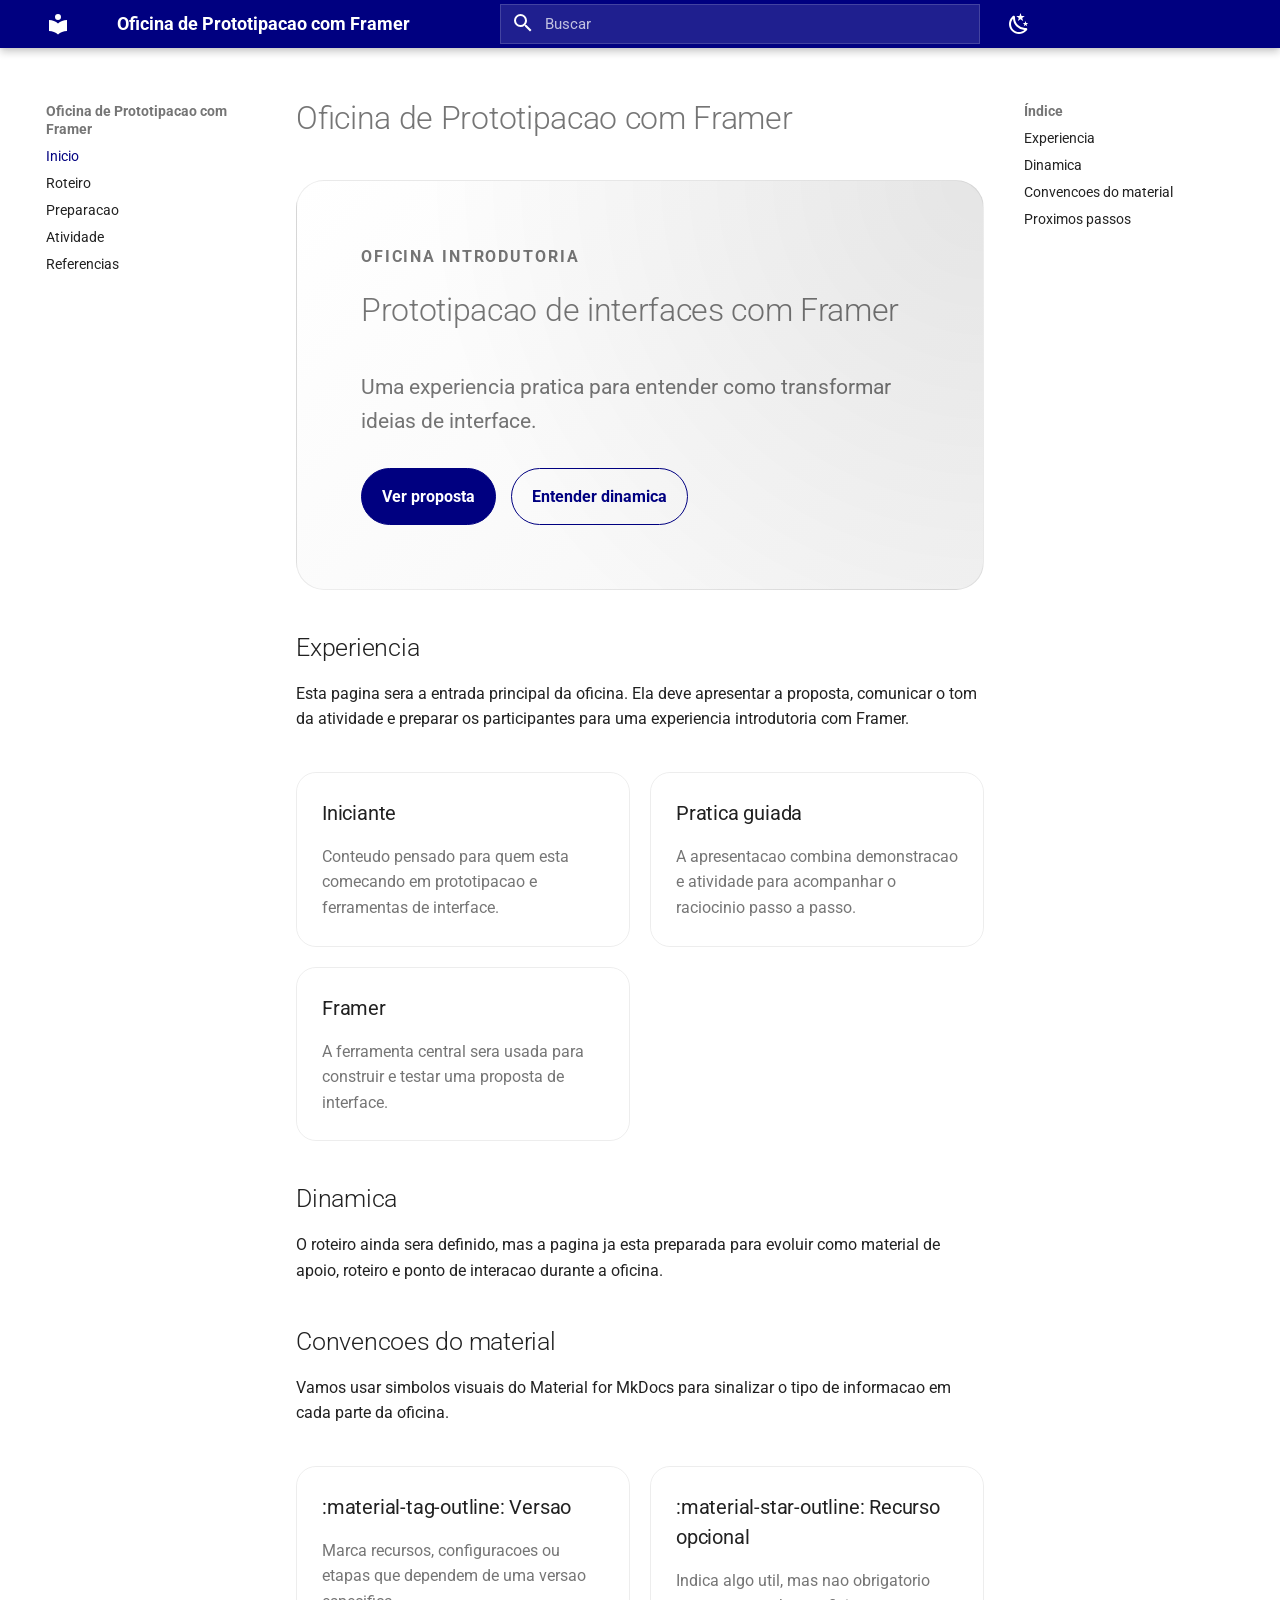
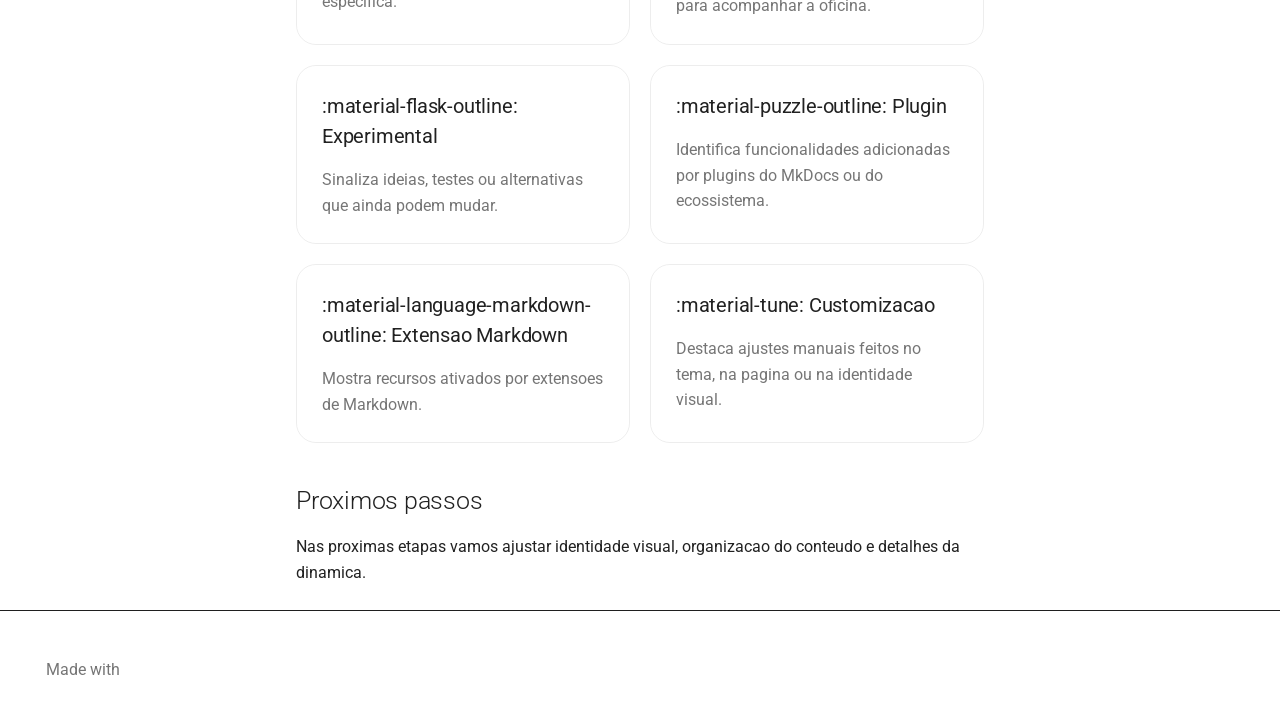
==== index.html @ 77258080 "Deployed f50de14 with MkDocs version: 1.6.1" ====
<!doctype html>
<html lang="pt" class="no-js">
  <head>
    
      <meta charset="utf-8">
      <meta name="viewport" content="width=device-width,initial-scale=1">
      
        <meta name="description" content="Material de apoio, roteiro e ambiente interativo para uma oficina introdutoria sobre prototipacao de interfaces com Framer.">
      
      
        <meta name="author" content="Anderson">
      
      
        <link rel="canonical" href="https://andersonreiner.github.io/oficina-framer/">
      
      
      
        <link rel="next" href="roteiro/">
      
      
        
      
      
      <link rel="icon" href="assets/images/favicon.png">
      <meta name="generator" content="mkdocs-1.6.1, mkdocs-material-9.7.6">
    
    
      
        <title>Oficina de Prototipacao com Framer</title>
      
    
    
      <link rel="stylesheet" href="assets/stylesheets/main.484c7ddc.min.css">
      
        
        <link rel="stylesheet" href="assets/stylesheets/palette.ab4e12ef.min.css">
      
      


    
    
      
    
    
      
        
        
        <link rel="preconnect" href="https://fonts.gstatic.com" crossorigin>
        <link rel="stylesheet" href="https://fonts.googleapis.com/css?family=Roboto:300,300i,400,400i,700,700i%7CRoboto+Mono:400,400i,700,700i&display=fallback">
        <style>:root{--md-text-font:"Roboto";--md-code-font:"Roboto Mono"}</style>
      
    
    
      <link rel="stylesheet" href="stylesheets/workshop.css">
    
    <script>__md_scope=new URL(".",location),__md_hash=e=>[...e].reduce(((e,_)=>(e<<5)-e+_.charCodeAt(0)),0),__md_get=(e,_=localStorage,t=__md_scope)=>JSON.parse(_.getItem(t.pathname+"."+e)),__md_set=(e,_,t=localStorage,a=__md_scope)=>{try{t.setItem(a.pathname+"."+e,JSON.stringify(_))}catch(e){}}</script>
    
      

    
    
  </head>
  
  
    
    
      
    
    
    
    
    <body dir="ltr" data-md-color-scheme="default" data-md-color-primary="indigo" data-md-color-accent="indigo">
  
    
    <input class="md-toggle" data-md-toggle="drawer" type="checkbox" id="__drawer" autocomplete="off">
    <input class="md-toggle" data-md-toggle="search" type="checkbox" id="__search" autocomplete="off">
    <label class="md-overlay" for="__drawer"></label>
    <div data-md-component="skip">
      
        
        <a href="#oficina-de-prototipacao-com-framer" class="md-skip">
          Pular para conteúdo
        </a>
      
    </div>
    <div data-md-component="announce">
      
    </div>
    
    
      

  

<header class="md-header md-header--shadow" data-md-component="header">
  <nav class="md-header__inner md-grid" aria-label="Cabeçalho">
    <a href="." title="Oficina de Prototipacao com Framer" class="md-header__button md-logo" aria-label="Oficina de Prototipacao com Framer" data-md-component="logo">
      
  
  <svg xmlns="http://www.w3.org/2000/svg" viewBox="0 0 24 24"><path d="M12 8a3 3 0 0 0 3-3 3 3 0 0 0-3-3 3 3 0 0 0-3 3 3 3 0 0 0 3 3m0 3.54C9.64 9.35 6.5 8 3 8v11c3.5 0 6.64 1.35 9 3.54 2.36-2.19 5.5-3.54 9-3.54V8c-3.5 0-6.64 1.35-9 3.54"/></svg>

    </a>
    <label class="md-header__button md-icon" for="__drawer">
      
      <svg xmlns="http://www.w3.org/2000/svg" viewBox="0 0 24 24"><path d="M3 6h18v2H3zm0 5h18v2H3zm0 5h18v2H3z"/></svg>
    </label>
    <div class="md-header__title" data-md-component="header-title">
      <div class="md-header__ellipsis">
        <div class="md-header__topic">
          <span class="md-ellipsis">
            Oficina de Prototipacao com Framer
          </span>
        </div>
        <div class="md-header__topic" data-md-component="header-topic">
          <span class="md-ellipsis">
            
              Inicio
            
          </span>
        </div>
      </div>
    </div>
    
      
        <form class="md-header__option" data-md-component="palette">
  
    
    
    
    <input class="md-option" data-md-color-media="" data-md-color-scheme="default" data-md-color-primary="indigo" data-md-color-accent="indigo"  aria-label="Alternar para modo escuro"  type="radio" name="__palette" id="__palette_0">
    
      <label class="md-header__button md-icon" title="Alternar para modo escuro" for="__palette_1" hidden>
        <svg xmlns="http://www.w3.org/2000/svg" viewBox="0 0 24 24"><path d="m17.75 4.09-2.53 1.94.91 3.06-2.63-1.81-2.63 1.81.91-3.06-2.53-1.94L12.44 4l1.06-3 1.06 3zm3.5 6.91-1.64 1.25.59 1.98-1.7-1.17-1.7 1.17.59-1.98L15.75 11l2.06-.05L18.5 9l.69 1.95zm-2.28 4.95c.83-.08 1.72 1.1 1.19 1.85-.32.45-.66.87-1.08 1.27C15.17 23 8.84 23 4.94 19.07c-3.91-3.9-3.91-10.24 0-14.14.4-.4.82-.76 1.27-1.08.75-.53 1.93.36 1.85 1.19-.27 2.86.69 5.83 2.89 8.02a9.96 9.96 0 0 0 8.02 2.89m-1.64 2.02a12.08 12.08 0 0 1-7.8-3.47c-2.17-2.19-3.33-5-3.49-7.82-2.81 3.14-2.7 7.96.31 10.98 3.02 3.01 7.84 3.12 10.98.31"/></svg>
      </label>
    
  
    
    
    
    <input class="md-option" data-md-color-media="" data-md-color-scheme="slate" data-md-color-primary="indigo" data-md-color-accent="indigo"  aria-label="Alternar para modo claro"  type="radio" name="__palette" id="__palette_1">
    
      <label class="md-header__button md-icon" title="Alternar para modo claro" for="__palette_0" hidden>
        <svg xmlns="http://www.w3.org/2000/svg" viewBox="0 0 24 24"><path d="M12 7a5 5 0 0 1 5 5 5 5 0 0 1-5 5 5 5 0 0 1-5-5 5 5 0 0 1 5-5m0 2a3 3 0 0 0-3 3 3 3 0 0 0 3 3 3 3 0 0 0 3-3 3 3 0 0 0-3-3m0-7 2.39 3.42C13.65 5.15 12.84 5 12 5s-1.65.15-2.39.42zM3.34 7l4.16-.35A7.2 7.2 0 0 0 5.94 8.5c-.44.74-.69 1.5-.83 2.29zm.02 10 1.76-3.77a7.131 7.131 0 0 0 2.38 4.14zM20.65 7l-1.77 3.79a7.02 7.02 0 0 0-2.38-4.15zm-.01 10-4.14.36c.59-.51 1.12-1.14 1.54-1.86.42-.73.69-1.5.83-2.29zM12 22l-2.41-3.44c.74.27 1.55.44 2.41.44.82 0 1.63-.17 2.37-.44z"/></svg>
      </label>
    
  
</form>
      
    
    
      <script>var palette=__md_get("__palette");if(palette&&palette.color){if("(prefers-color-scheme)"===palette.color.media){var media=matchMedia("(prefers-color-scheme: light)"),input=document.querySelector(media.matches?"[data-md-color-media='(prefers-color-scheme: light)']":"[data-md-color-media='(prefers-color-scheme: dark)']");palette.color.media=input.getAttribute("data-md-color-media"),palette.color.scheme=input.getAttribute("data-md-color-scheme"),palette.color.primary=input.getAttribute("data-md-color-primary"),palette.color.accent=input.getAttribute("data-md-color-accent")}for(var[key,value]of Object.entries(palette.color))document.body.setAttribute("data-md-color-"+key,value)}</script>
    
    
    
      
      
        <label class="md-header__button md-icon" for="__search">
          
          <svg xmlns="http://www.w3.org/2000/svg" viewBox="0 0 24 24"><path d="M9.5 3A6.5 6.5 0 0 1 16 9.5c0 1.61-.59 3.09-1.56 4.23l.27.27h.79l5 5-1.5 1.5-5-5v-.79l-.27-.27A6.52 6.52 0 0 1 9.5 16 6.5 6.5 0 0 1 3 9.5 6.5 6.5 0 0 1 9.5 3m0 2C7 5 5 7 5 9.5S7 14 9.5 14 14 12 14 9.5 12 5 9.5 5"/></svg>
        </label>
        <div class="md-search" data-md-component="search" role="dialog">
  <label class="md-search__overlay" for="__search"></label>
  <div class="md-search__inner" role="search">
    <form class="md-search__form" name="search">
      <input type="text" class="md-search__input" name="query" aria-label="Buscar" placeholder="Buscar" autocapitalize="off" autocorrect="off" autocomplete="off" spellcheck="false" data-md-component="search-query" required>
      <label class="md-search__icon md-icon" for="__search">
        
        <svg xmlns="http://www.w3.org/2000/svg" viewBox="0 0 24 24"><path d="M9.5 3A6.5 6.5 0 0 1 16 9.5c0 1.61-.59 3.09-1.56 4.23l.27.27h.79l5 5-1.5 1.5-5-5v-.79l-.27-.27A6.52 6.52 0 0 1 9.5 16 6.5 6.5 0 0 1 3 9.5 6.5 6.5 0 0 1 9.5 3m0 2C7 5 5 7 5 9.5S7 14 9.5 14 14 12 14 9.5 12 5 9.5 5"/></svg>
        
        <svg xmlns="http://www.w3.org/2000/svg" viewBox="0 0 24 24"><path d="M20 11v2H8l5.5 5.5-1.42 1.42L4.16 12l7.92-7.92L13.5 5.5 8 11z"/></svg>
      </label>
      <nav class="md-search__options" aria-label="Pesquisar">
        
        <button type="reset" class="md-search__icon md-icon" title="Limpar" aria-label="Limpar" tabindex="-1">
          
          <svg xmlns="http://www.w3.org/2000/svg" viewBox="0 0 24 24"><path d="M19 6.41 17.59 5 12 10.59 6.41 5 5 6.41 10.59 12 5 17.59 6.41 19 12 13.41 17.59 19 19 17.59 13.41 12z"/></svg>
        </button>
      </nav>
      
        <div class="md-search__suggest" data-md-component="search-suggest"></div>
      
    </form>
    <div class="md-search__output">
      <div class="md-search__scrollwrap" tabindex="0" data-md-scrollfix>
        <div class="md-search-result" data-md-component="search-result">
          <div class="md-search-result__meta">
            Inicializando busca
          </div>
          <ol class="md-search-result__list" role="presentation"></ol>
        </div>
      </div>
    </div>
  </div>
</div>
      
    
    
  </nav>
  
</header>
    
    <div class="md-container" data-md-component="container">
      
      
        
          
        
      
      <main class="md-main" data-md-component="main">
        <div class="md-main__inner md-grid">
          
            
              
              <div class="md-sidebar md-sidebar--primary" data-md-component="sidebar" data-md-type="navigation" >
                <div class="md-sidebar__scrollwrap">
                  <div class="md-sidebar__inner">
                    



<nav class="md-nav md-nav--primary" aria-label="Navegação" data-md-level="0">
  <label class="md-nav__title" for="__drawer">
    <a href="." title="Oficina de Prototipacao com Framer" class="md-nav__button md-logo" aria-label="Oficina de Prototipacao com Framer" data-md-component="logo">
      
  
  <svg xmlns="http://www.w3.org/2000/svg" viewBox="0 0 24 24"><path d="M12 8a3 3 0 0 0 3-3 3 3 0 0 0-3-3 3 3 0 0 0-3 3 3 3 0 0 0 3 3m0 3.54C9.64 9.35 6.5 8 3 8v11c3.5 0 6.64 1.35 9 3.54 2.36-2.19 5.5-3.54 9-3.54V8c-3.5 0-6.64 1.35-9 3.54"/></svg>

    </a>
    Oficina de Prototipacao com Framer
  </label>
  
  <ul class="md-nav__list" data-md-scrollfix>
    
      
      
  
  
    
  
  
  
    <li class="md-nav__item md-nav__item--active">
      
      <input class="md-nav__toggle md-toggle" type="checkbox" id="__toc">
      
      
        
      
      
        <label class="md-nav__link md-nav__link--active" for="__toc">
          
  
  
  <span class="md-ellipsis">
    
  
    Inicio
  

    
  </span>
  
  

          <span class="md-nav__icon md-icon"></span>
        </label>
      
      <a href="." class="md-nav__link md-nav__link--active">
        
  
  
  <span class="md-ellipsis">
    
  
    Inicio
  

    
  </span>
  
  

      </a>
      
        

<nav class="md-nav md-nav--secondary" aria-label="Índice">
  
  
  
    
  
  
    <label class="md-nav__title" for="__toc">
      <span class="md-nav__icon md-icon"></span>
      Índice
    </label>
    <ul class="md-nav__list" data-md-component="toc" data-md-scrollfix>
      
        <li class="md-nav__item">
  <a href="#experiencia" class="md-nav__link">
    <span class="md-ellipsis">
      
        Experiencia
      
    </span>
  </a>
  
</li>
      
        <li class="md-nav__item">
  <a href="#dinamica" class="md-nav__link">
    <span class="md-ellipsis">
      
        Dinamica
      
    </span>
  </a>
  
</li>
      
        <li class="md-nav__item">
  <a href="#convencoes-do-material" class="md-nav__link">
    <span class="md-ellipsis">
      
        Convencoes do material
      
    </span>
  </a>
  
</li>
      
        <li class="md-nav__item">
  <a href="#proximos-passos" class="md-nav__link">
    <span class="md-ellipsis">
      
        Proximos passos
      
    </span>
  </a>
  
</li>
      
    </ul>
  
</nav>
      
    </li>
  

    
      
      
  
  
  
  
    <li class="md-nav__item">
      <a href="roteiro/" class="md-nav__link">
        
  
  
  <span class="md-ellipsis">
    
  
    Roteiro
  

    
  </span>
  
  

      </a>
    </li>
  

    
      
      
  
  
  
  
    <li class="md-nav__item">
      <a href="preparacao/" class="md-nav__link">
        
  
  
  <span class="md-ellipsis">
    
  
    Preparacao
  

    
  </span>
  
  

      </a>
    </li>
  

    
      
      
  
  
  
  
    <li class="md-nav__item">
      <a href="atividade/" class="md-nav__link">
        
  
  
  <span class="md-ellipsis">
    
  
    Atividade
  

    
  </span>
  
  

      </a>
    </li>
  

    
      
      
  
  
  
  
    <li class="md-nav__item">
      <a href="referencias/" class="md-nav__link">
        
  
  
  <span class="md-ellipsis">
    
  
    Referencias
  

    
  </span>
  
  

      </a>
    </li>
  

    
  </ul>
</nav>
                  </div>
                </div>
              </div>
            
            
              
              <div class="md-sidebar md-sidebar--secondary" data-md-component="sidebar" data-md-type="toc" >
                <div class="md-sidebar__scrollwrap">
                  <div class="md-sidebar__inner">
                    

<nav class="md-nav md-nav--secondary" aria-label="Índice">
  
  
  
    
  
  
    <label class="md-nav__title" for="__toc">
      <span class="md-nav__icon md-icon"></span>
      Índice
    </label>
    <ul class="md-nav__list" data-md-component="toc" data-md-scrollfix>
      
        <li class="md-nav__item">
  <a href="#experiencia" class="md-nav__link">
    <span class="md-ellipsis">
      
        Experiencia
      
    </span>
  </a>
  
</li>
      
        <li class="md-nav__item">
  <a href="#dinamica" class="md-nav__link">
    <span class="md-ellipsis">
      
        Dinamica
      
    </span>
  </a>
  
</li>
      
        <li class="md-nav__item">
  <a href="#convencoes-do-material" class="md-nav__link">
    <span class="md-ellipsis">
      
        Convencoes do material
      
    </span>
  </a>
  
</li>
      
        <li class="md-nav__item">
  <a href="#proximos-passos" class="md-nav__link">
    <span class="md-ellipsis">
      
        Proximos passos
      
    </span>
  </a>
  
</li>
      
    </ul>
  
</nav>
                  </div>
                </div>
              </div>
            
          
          
            <div class="md-content" data-md-component="content">
              
              <article class="md-content__inner md-typeset">
                
                  



<h1 id="oficina-de-prototipacao-com-framer">Oficina de Prototipacao com Framer</h1>
<section class="hero">
  <p class="hero__eyebrow">Oficina introdutoria</p>
  <h1 class="hero__title">Prototipacao de interfaces com Framer</h1>
  <p class="hero__text">
    Uma experiencia pratica para entender como transformar ideias de interface.
  </p>
  <div class="hero__actions">
    <a class="hero__button hero__button--primary" href="#experiencia">Ver proposta</a>
    <a class="hero__button" href="#dinamica">Entender dinamica</a>
  </div>
</section>

<h2 id="experiencia">Experiencia</h2>
<p>Esta pagina sera a entrada principal da oficina. Ela deve apresentar a proposta, comunicar o tom da atividade e preparar os participantes para uma experiencia introdutoria com Framer.</p>
<div class="landing-grid">
  <article class="landing-card">
    <h3>Iniciante</h3>
    <p>Conteudo pensado para quem esta comecando em prototipacao e ferramentas de interface.</p>
  </article>
  <article class="landing-card">
    <h3>Pratica guiada</h3>
    <p>A apresentacao combina demonstracao e atividade para acompanhar o raciocinio passo a passo.</p>
  </article>
  <article class="landing-card">
    <h3>Framer</h3>
    <p>A ferramenta central sera usada para construir e testar uma proposta de interface.</p>
  </article>
</div>

<h2 id="dinamica">Dinamica</h2>
<p>O roteiro ainda sera definido, mas a pagina ja esta preparada para evoluir como material de apoio, roteiro e ponto de interacao durante a oficina.</p>
<h2 id="convencoes-do-material">Convencoes do material</h2>
<p>Vamos usar simbolos visuais do Material for MkDocs para sinalizar o tipo de informacao em cada parte da oficina.</p>
<div class="landing-grid">
  <article class="landing-card">
    <h3>:material-tag-outline: Versao</h3>
    <p>Marca recursos, configuracoes ou etapas que dependem de uma versao especifica.</p>
  </article>
  <article class="landing-card">
    <h3>:material-star-outline: Recurso opcional</h3>
    <p>Indica algo util, mas nao obrigatorio para acompanhar a oficina.</p>
  </article>
  <article class="landing-card">
    <h3>:material-flask-outline: Experimental</h3>
    <p>Sinaliza ideias, testes ou alternativas que ainda podem mudar.</p>
  </article>
  <article class="landing-card">
    <h3>:material-puzzle-outline: Plugin</h3>
    <p>Identifica funcionalidades adicionadas por plugins do MkDocs ou do ecossistema.</p>
  </article>
  <article class="landing-card">
    <h3>:material-language-markdown-outline: Extensao Markdown</h3>
    <p>Mostra recursos ativados por extensoes de Markdown.</p>
  </article>
  <article class="landing-card">
    <h3>:material-tune: Customizacao</h3>
    <p>Destaca ajustes manuais feitos no tema, na pagina ou na identidade visual.</p>
  </article>
</div>

<h2 id="proximos-passos">Proximos passos</h2>
<p>Nas proximas etapas vamos ajustar identidade visual, organizacao do conteudo e detalhes da dinamica.</p>












                
              </article>
            </div>
          
          
<script>var target=document.getElementById(location.hash.slice(1));target&&target.name&&(target.checked=target.name.startsWith("__tabbed_"))</script>
        </div>
        
          <button type="button" class="md-top md-icon" data-md-component="top" hidden>
  
  <svg xmlns="http://www.w3.org/2000/svg" viewBox="0 0 24 24"><path d="M13 20h-2V8l-5.5 5.5-1.42-1.42L12 4.16l7.92 7.92-1.42 1.42L13 8z"/></svg>
  Voltar para o topo
</button>
        
      </main>
      
        <footer class="md-footer">
  
  <div class="md-footer-meta md-typeset">
    <div class="md-footer-meta__inner md-grid">
      <div class="md-copyright">
  
    <div class="md-copyright__highlight">
      Copyright &copy; 2026 Anderson Reiner
    </div>
  
  
    Made with
    <a href="https://squidfunk.github.io/mkdocs-material/" target="_blank" rel="noopener">
      Material for MkDocs
    </a>
  
</div>
      
    </div>
  </div>
</footer>
      
    </div>
    <div class="md-dialog" data-md-component="dialog">
      <div class="md-dialog__inner md-typeset"></div>
    </div>
    
      <div class="md-progress" data-md-component="progress" role="progressbar"></div>
    
    
    
      
      
      <script id="__config" type="application/json">{"annotate": null, "base": ".", "features": ["navigation.instant", "navigation.instant.progress", "navigation.tracking", "navigation.sections", "navigation.top", "content.code.copy", "search.highlight", "search.suggest"], "search": "assets/javascripts/workers/search.2c215733.min.js", "tags": null, "translations": {"clipboard.copied": "Copiado para \u00e1rea de transfer\u00eancia", "clipboard.copy": "Copiar para \u00e1rea de transfer\u00eancia", "search.result.more.one": "mais 1 nesta p\u00e1gina", "search.result.more.other": "# mais nesta p\u00e1gina", "search.result.none": "Nenhum documento encontrado", "search.result.one": "1 documento encontrado", "search.result.other": "# documentos encontrados", "search.result.placeholder": "Digite para iniciar a busca", "search.result.term.missing": "Ausente", "select.version": "Selecione a vers\u00e3o"}, "version": null}</script>
    
    
      <script src="assets/javascripts/bundle.79ae519e.min.js"></script>
      
    
  </body>
</html>
---- assets/stylesheets/main.484c7ddc.min.css ----
@charset "UTF-8";html{-webkit-text-size-adjust:none;-moz-text-size-adjust:none;text-size-adjust:none;box-sizing:border-box}*,:after,:before{box-sizing:inherit}@media (prefers-reduced-motion){*,:after,:before{transition:none!important}}body{margin:0}a,button,input,label{-webkit-tap-highlight-color:transparent}a{color:inherit;text-decoration:none}hr{border:0;box-sizing:initial;display:block;height:.05rem;overflow:visible;padding:0}small{font-size:80%}sub,sup{line-height:1em}img{border-style:none}table{border-collapse:initial;border-spacing:0}td,th{font-weight:400;vertical-align:top}button{background:#0000;border:0;font-family:inherit;font-size:inherit;margin:0;padding:0}input{border:0;outline:none}:root{--md-primary-fg-color:#4051b5;--md-primary-fg-color--light:#5d6cc0;--md-primary-fg-color--dark:#303fa1;--md-primary-bg-color:#fff;--md-primary-bg-color--light:#ffffffb3;--md-accent-fg-color:#526cfe;--md-accent-fg-color--transparent:#526cfe1a;--md-accent-bg-color:#fff;--md-accent-bg-color--light:#ffffffb3}[data-md-color-scheme=default]{color-scheme:light}[data-md-color-scheme=default] img[src$="#gh-dark-mode-only"],[data-md-color-scheme=default] img[src$="#only-dark"]{display:none}:root,[data-md-color-scheme=default]{--md-hue:225deg;--md-default-fg-color:#000000de;--md-default-fg-color--light:#0000008a;--md-default-fg-color--lighter:#00000052;--md-default-fg-color--lightest:#00000012;--md-default-bg-color:#fff;--md-default-bg-color--light:#ffffffb3;--md-default-bg-color--lighter:#ffffff4d;--md-default-bg-color--lightest:#ffffff1f;--md-code-fg-color:#36464e;--md-code-bg-color:#f5f5f5;--md-code-bg-color--light:#f5f5f5b3;--md-code-bg-color--lighter:#f5f5f54d;--md-code-hl-color:#4287ff;--md-code-hl-color--light:#4287ff1a;--md-code-hl-number-color:#d52a2a;--md-code-hl-special-color:#db1457;--md-code-hl-function-color:#a846b9;--md-code-hl-constant-color:#6e59d9;--md-code-hl-keyword-color:#3f6ec6;--md-code-hl-string-color:#1c7d4d;--md-code-hl-name-color:var(--md-code-fg-color);--md-code-hl-operator-color:var(--md-default-fg-color--light);--md-code-hl-punctuation-color:var(--md-default-fg-color--light);--md-code-hl-comment-color:var(--md-default-fg-color--light);--md-code-hl-generic-color:var(--md-default-fg-color--light);--md-code-hl-variable-color:var(--md-default-fg-color--light);--md-typeset-color:var(--md-default-fg-color);--md-typeset-a-color:var(--md-primary-fg-color);--md-typeset-del-color:#f5503d26;--md-typeset-ins-color:#0bd57026;--md-typeset-kbd-color:#fafafa;--md-typeset-kbd-accent-color:#fff;--md-typeset-kbd-border-color:#b8b8b8;--md-typeset-mark-color:#ffff0080;--md-typeset-table-color:#0000001f;--md-typeset-table-color--light:rgba(0,0,0,.035);--md-admonition-fg-color:var(--md-default-fg-color);--md-admonition-bg-color:var(--md-default-bg-color);--md-warning-fg-color:#000000de;--md-warning-bg-color:#ff9;--md-footer-fg-color:#fff;--md-footer-fg-color--light:#ffffffb3;--md-footer-fg-color--lighter:#ffffff73;--md-footer-bg-color:#000000de;--md-footer-bg-color--dark:#00000052;--md-shadow-z1:0 0.2rem 0.5rem #0000000d,0 0 0.05rem #0000001a;--md-shadow-z2:0 0.2rem 0.5rem #0000001a,0 0 0.05rem #00000040;--md-shadow-z3:0 0.2rem 0.5rem #0003,0 0 0.05rem #00000059}.md-icon svg{fill:currentcolor;display:block;height:1.2rem;width:1.2rem}body{-webkit-font-smoothing:antialiased;-moz-osx-font-smoothing:grayscale;--md-text-font-family:var(--md-text-font,_),-apple-system,BlinkMacSystemFont,Helvetica,Arial,sans-serif;--md-code-font-family:var(--md-code-font,_),SFMono-Regular,Consolas,Menlo,monospace}aside,body,input{font-feature-settings:"kern","liga";color:var(--md-typeset-color);font-family:var(--md-text-font-family)}code,kbd,pre{font-feature-settings:"kern";font-family:var(--md-code-font-family)}:root{--md-typeset-table-sort-icon:url('data:image/svg+xml;charset=utf-8,<svg xmlns="http://www.w3.org/2000/svg" viewBox="0 0 24 24"><path d="m18 21-4-4h3V7h-3l4-4 4 4h-3v10h3M2 19v-2h10v2M2 13v-2h7v2M2 7V5h4v2z"/></svg>');--md-typeset-table-sort-icon--asc:url('data:image/svg+xml;charset=utf-8,<svg xmlns="http://www.w3.org/2000/svg" viewBox="0 0 24 24"><path d="M19 17h3l-4 4-4-4h3V3h2M2 17h10v2H2M6 5v2H2V5m0 6h7v2H2z"/></svg>');--md-typeset-table-sort-icon--desc:url('data:image/svg+xml;charset=utf-8,<svg xmlns="http://www.w3.org/2000/svg" viewBox="0 0 24 24"><path d="M19 7h3l-4-4-4 4h3v14h2M2 17h10v2H2M6 5v2H2V5m0 6h7v2H2z"/></svg>')}.md-typeset{-webkit-print-color-adjust:exact;color-adjust:exact;font-size:.8rem;line-height:1.6;overflow-wrap:break-word}@media print{.md-typeset{font-size:.68rem}}.md-typeset blockquote,.md-typeset dl,.md-typeset figure,.md-typeset ol,.md-typeset pre,.md-typeset ul{margin-bottom:1em;margin-top:1em}.md-typeset h1{color:var(--md-default-fg-color--light);font-size:2em;line-height:1.3;margin:0 0 1.25em}.md-typeset h1,.md-typeset h2{font-weight:300;letter-spacing:-.01em}.md-typeset h2{font-size:1.5625em;line-height:1.4;margin:1.6em 0 .64em}.md-typeset h3{font-size:1.25em;font-weight:400;letter-spacing:-.01em;line-height:1.5;margin:1.6em 0 .8em}.md-typeset h2+h3{margin-top:.8em}.md-typeset h4{font-weight:700;letter-spacing:-.01em;margin:1em 0}.md-typeset h5,.md-typeset h6{color:var(--md-default-fg-color--light);font-size:.8em;font-weight:700;letter-spacing:-.01em;margin:1.25em 0}.md-typeset h5{text-transform:uppercase}.md-typeset h5 code{text-transform:none}.md-typeset hr{border-bottom:.05rem solid var(--md-default-fg-color--lightest);display:flow-root;margin:1.5em 0}.md-typeset a{color:var(--md-typeset-a-color);word-break:break-word}.md-typeset a,.md-typeset a:before{transition:color 125ms}.md-typeset a:focus,.md-typeset a:hover{color:var(--md-accent-fg-color)}.md-typeset a:focus code,.md-typeset a:hover code{background-color:var(--md-accent-fg-color--transparent);color:var(--md-accent-fg-color)}.md-typeset a code{color:var(--md-typeset-a-color)}.md-typeset a.focus-visible{outline-color:var(--md-accent-fg-color);outline-offset:.2rem}.md-typeset code,.md-typeset kbd,.md-typeset pre{color:var(--md-code-fg-color);direction:ltr;font-variant-ligatures:none;transition:background-color 125ms}@media print{.md-typeset code,.md-typeset kbd,.md-typeset pre{white-space:pre-wrap}}.md-typeset code{background-color:var(--md-code-bg-color);border-radius:.1rem;-webkit-box-decoration-break:clone;box-decoration-break:clone;font-size:.85em;padding:0 .2941176471em;transition:color 125ms,background-color 125ms;word-break:break-word}.md-typeset code:not(.focus-visible){-webkit-tap-highlight-color:transparent;outline:none}.md-typeset pre{display:flow-root;line-height:1.4;position:relative}.md-typeset pre>code{-webkit-box-decoration-break:slice;box-decoration-break:slice;box-shadow:none;display:block;margin:0;outline-color:var(--md-accent-fg-color);overflow:auto;padding:.7720588235em 1.1764705882em;scrollbar-color:var(--md-default-fg-color--lighter) #0000;scrollbar-width:thin;touch-action:auto;word-break:normal}.md-typeset pre>code:hover{scrollbar-color:var(--md-accent-fg-color) #0000}.md-typeset pre>code::-webkit-scrollbar{height:.2rem;width:.2rem}.md-typeset pre>code::-webkit-scrollbar-thumb{background-color:var(--md-default-fg-color--lighter)}.md-typeset pre>code::-webkit-scrollbar-thumb:hover{background-color:var(--md-accent-fg-color)}.md-typeset kbd{background-color:var(--md-typeset-kbd-color);border-radius:.1rem;box-shadow:0 .1rem 0 .05rem var(--md-typeset-kbd-border-color),0 .1rem 0 var(--md-typeset-kbd-border-color),0 -.1rem .2rem var(--md-typeset-kbd-accent-color) inset;color:var(--md-default-fg-color);display:inline-block;font-size:.75em;padding:0 .6666666667em;vertical-align:text-top;word-break:break-word}.md-typeset mark{background-color:var(--md-typeset-mark-color);-webkit-box-decoration-break:clone;box-decoration-break:clone;color:inherit;word-break:break-word}.md-typeset abbr{cursor:help;text-decoration:none}.md-typeset [data-preview],.md-typeset abbr{border-bottom:.05rem dotted var(--md-default-fg-color--light)}.md-typeset small{opacity:.75}[dir=ltr] .md-typeset sub,[dir=ltr] .md-typeset sup{margin-left:.078125em}[dir=rtl] .md-typeset sub,[dir=rtl] .md-typeset sup{margin-right:.078125em}[dir=ltr] .md-typeset blockquote{padding-left:.6rem}[dir=rtl] .md-typeset blockquote{padding-right:.6rem}[dir=ltr] .md-typeset blockquote{border-left:.2rem solid var(--md-default-fg-color--lighter)}[dir=rtl] .md-typeset blockquote{border-right:.2rem solid var(--md-default-fg-color--lighter)}.md-typeset blockquote{color:var(--md-default-fg-color--light);margin-left:0;margin-right:0}.md-typeset ul{list-style-type:disc}.md-typeset ul[type]{list-style-type:revert-layer}[dir=ltr] .md-typeset ol,[dir=ltr] .md-typeset ul{margin-left:.625em}[dir=rtl] .md-typeset ol,[dir=rtl] .md-typeset ul{margin-right:.625em}.md-typeset ol,.md-typeset ul{padding:0}.md-typeset ol:not([hidden]),.md-typeset ul:not([hidden]){display:flow-root}.md-typeset ol ol,.md-typeset ul ol{list-style-type:lower-alpha}.md-typeset ol ol ol,.md-typeset ul ol ol{list-style-type:lower-roman}.md-typeset ol ol ol ol,.md-typeset ul ol ol ol{list-style-type:upper-alpha}.md-typeset ol ol ol ol ol,.md-typeset ul ol ol ol ol{list-style-type:upper-roman}.md-typeset ol[type],.md-typeset ul[type]{list-style-type:revert-layer}[dir=ltr] .md-typeset ol li,[dir=ltr] .md-typeset ul li{margin-left:1.25em}[dir=rtl] .md-typeset ol li,[dir=rtl] .md-typeset ul li{margin-right:1.25em}.md-typeset ol li,.md-typeset ul li{margin-bottom:.5em}.md-typeset ol li blockquote,.md-typeset ol li p,.md-typeset ul li blockquote,.md-typeset ul li p{margin:.5em 0}.md-typeset ol li:last-child,.md-typeset ul li:last-child{margin-bottom:0}[dir=ltr] .md-typeset ol li ol,[dir=ltr] .md-typeset ol li ul,[dir=ltr] .md-typeset ul li ol,[dir=ltr] .md-typeset ul li ul{margin-left:.625em}[dir=rtl] .md-typeset ol li ol,[dir=rtl] .md-typeset ol li ul,[dir=rtl] .md-typeset ul li ol,[dir=rtl] .md-typeset ul li ul{margin-right:.625em}.md-typeset ol li ol,.md-typeset ol li ul,.md-typeset ul li ol,.md-typeset ul li ul{margin-bottom:.5em;margin-top:.5em}[dir=ltr] .md-typeset dd{margin-left:1.875em}[dir=rtl] .md-typeset dd{margin-right:1.875em}.md-typeset dd{margin-bottom:1.5em;margin-top:1em}.md-typeset img,.md-typeset svg,.md-typeset video{height:auto;max-width:100%}.md-typeset img[align=left]{margin:1em 1em 1em 0}.md-typeset img[align=right]{margin:1em 0 1em 1em}.md-typeset img[align]:only-child{margin-top:0}.md-typeset figure{display:flow-root;margin:1em auto;max-width:100%;text-align:center;width:fit-content}.md-typeset figure img{display:block;margin:0 auto}.md-typeset figcaption{font-style:italic;margin:1em auto;max-width:24rem}.md-typeset iframe{max-width:100%}.md-typeset table:not([class]){background-color:var(--md-default-bg-color);border:.05rem solid var(--md-typeset-table-color);border-radius:.1rem;display:inline-block;font-size:.64rem;max-width:100%;overflow:auto;touch-action:auto}@media print{.md-typeset table:not([class]){display:table}}.md-typeset table:not([class])+*{margin-top:1.5em}.md-typeset table:not([class]) td>:first-child,.md-typeset table:not([class]) th>:first-child{margin-top:0}.md-typeset table:not([class]) td>:last-child,.md-typeset table:not([class]) th>:last-child{margin-bottom:0}.md-typeset table:not([class]) td:not([align]),.md-typeset table:not([class]) th:not([align]){text-align:left}[dir=rtl] .md-typeset table:not([class]) td:not([align]),[dir=rtl] .md-typeset table:not([class]) th:not([align]){text-align:right}.md-typeset table:not([class]) th{font-weight:700;min-width:5rem;padding:.9375em 1.25em;vertical-align:top}.md-typeset table:not([class]) td{border-top:.05rem solid var(--md-typeset-table-color);padding:.9375em 1.25em;vertical-align:top}.md-typeset table:not([class]) tbody tr{transition:background-color 125ms}.md-typeset table:not([class]) tbody tr:hover{background-color:var(--md-typeset-table-color--light);box-shadow:0 .05rem 0 var(--md-default-bg-color) inset}.md-typeset table:not([class]) a{word-break:normal}.md-typeset table th[role=columnheader]{cursor:pointer}[dir=ltr] .md-typeset table th[role=columnheader]:after{margin-left:.5em}[dir=rtl] .md-typeset table th[role=columnheader]:after{margin-right:.5em}.md-typeset table th[role=columnheader]:after{content:"";display:inline-block;height:1.2em;-webkit-mask-image:var(--md-typeset-table-sort-icon);mask-image:var(--md-typeset-table-sort-icon);-webkit-mask-repeat:no-repeat;mask-repeat:no-repeat;-webkit-mask-size:contain;mask-size:contain;transition:background-color 125ms;vertical-align:text-bottom;width:1.2em}.md-typeset table th[role=columnheader]:hover:after{background-color:var(--md-default-fg-color--lighter)}.md-typeset table th[role=columnheader][aria-sort=ascending]:after{background-color:var(--md-default-fg-color--light);-webkit-mask-image:var(--md-typeset-table-sort-icon--asc);mask-image:var(--md-typeset-table-sort-icon--asc)}.md-typeset table th[role=columnheader][aria-sort=descending]:after{background-color:var(--md-default-fg-color--light);-webkit-mask-image:var(--md-typeset-table-sort-icon--desc);mask-image:var(--md-typeset-table-sort-icon--desc)}.md-typeset__scrollwrap{margin:1em -.8rem;overflow-x:auto;touch-action:auto}.md-typeset__table{display:inline-block;margin-bottom:.5em;padding:0 .8rem}@media print{.md-typeset__table{display:block}}html .md-typeset__table table{display:table;margin:0;overflow:hidden;width:100%}@media screen and (max-width:44.984375em){.md-content__inner>pre{margin:1em -.8rem}.md-content__inner>pre code{border-radius:0}}.md-typeset .md-author{border-radius:100%;display:block;flex-shrink:0;height:1.6rem;overflow:hidden;position:relative;transition:color 125ms,transform 125ms;width:1.6rem}.md-typeset .md-author img{display:block}.md-typeset .md-author--more{background:var(--md-default-fg-color--lightest);color:var(--md-default-fg-color--lighter);font-size:.6rem;font-weight:700;line-height:1.6rem;text-align:center}.md-typeset .md-author--long{height:2.4rem;width:2.4rem}.md-typeset a.md-author{transform:scale(1)}.md-typeset a.md-author img{border-radius:100%;filter:grayscale(100%) opacity(75%);transition:filter 125ms}.md-typeset a.md-author:focus,.md-typeset a.md-author:hover{transform:scale(1.1);z-index:1}.md-typeset a.md-author:focus img,.md-typeset a.md-author:hover img{filter:grayscale(0)}.md-banner{background-color:var(--md-footer-bg-color);color:var(--md-footer-fg-color);overflow:auto}@media print{.md-banner{display:none}}.md-banner--warning{background-color:var(--md-warning-bg-color);color:var(--md-warning-fg-color)}.md-banner__inner{font-size:.7rem;margin:.6rem auto;padding:0 .8rem}[dir=ltr] .md-banner__button{float:right}[dir=rtl] .md-banner__button{float:left}.md-banner__button{color:inherit;cursor:pointer;transition:opacity .25s}.no-js .md-banner__button{display:none}.md-banner__button:hover{opacity:.7}html{font-size:125%;height:100%;overflow-x:hidden}@media screen and (min-width:100em){html{font-size:137.5%}}@media screen and (min-width:125em){html{font-size:150%}}body{background-color:var(--md-default-bg-color);display:flex;flex-direction:column;font-size:.5rem;min-height:100%;position:relative;width:100%}@media print{body{display:block}}@media screen and (max-width:59.984375em){body[data-md-scrolllock]{position:fixed}}.md-grid{margin-left:auto;margin-right:auto;max-width:61rem}.md-container{display:flex;flex-direction:column;flex-grow:1}@media print{.md-container{display:block}}.md-main{flex-grow:1}.md-main__inner{display:flex;height:100%;margin-top:1.5rem}.md-ellipsis{overflow:hidden;text-overflow:ellipsis}.md-toggle{display:none}.md-option{height:0;opacity:0;position:absolute;width:0}.md-option:checked+label:not([hidden]){display:block}.md-option.focus-visible+label{outline-color:var(--md-accent-fg-color);outline-style:auto}.md-skip{background-color:var(--md-default-fg-color);border-radius:.1rem;color:var(--md-default-bg-color);font-size:.64rem;margin:.5rem;opacity:0;outline-color:var(--md-accent-fg-color);padding:.3rem .5rem;position:fixed;transform:translateY(.4rem);z-index:-1}.md-skip:focus{opacity:1;transform:translateY(0);transition:transform .25s cubic-bezier(.4,0,.2,1),opacity 175ms 75ms;z-index:10}@page{margin:25mm}:root{--md-clipboard-icon:url('data:image/svg+xml;charset=utf-8,<svg xmlns="http://www.w3.org/2000/svg" viewBox="0 0 24 24"><path d="M19 21H8V7h11m0-2H8a2 2 0 0 0-2 2v14a2 2 0 0 0 2 2h11a2 2 0 0 0 2-2V7a2 2 0 0 0-2-2m-3-4H4a2 2 0 0 0-2 2v14h2V3h12z"/></svg>')}.md-clipboard{border-radius:.1rem;color:var(--md-default-fg-color--lightest);cursor:pointer;height:1.5em;outline-color:var(--md-accent-fg-color);outline-offset:.1rem;transition:color .25s;width:1.5em;z-index:1}@media print{.md-clipboard{display:none}}.md-clipboard:not(.focus-visible){-webkit-tap-highlight-color:transparent;outline:none}:hover>.md-clipboard{color:var(--md-default-fg-color--light)}.md-clipboard:focus,.md-clipboard:hover{color:var(--md-accent-fg-color)}.md-clipboard:after{background-color:currentcolor;content:"";display:block;height:1.125em;margin:0 auto;-webkit-mask-image:var(--md-clipboard-icon);mask-image:var(--md-clipboard-icon);-webkit-mask-position:center;mask-position:center;-webkit-mask-repeat:no-repeat;mask-repeat:no-repeat;-webkit-mask-size:contain;mask-size:contain;width:1.125em}.md-clipboard--inline{cursor:pointer}.md-clipboard--inline code{transition:color .25s,background-color .25s}.md-clipboard--inline:focus code,.md-clipboard--inline:hover code{background-color:var(--md-accent-fg-color--transparent);color:var(--md-accent-fg-color)}:root{--md-code-select-icon:url('data:image/svg+xml;charset=utf-8,<svg xmlns="http://www.w3.org/2000/svg" viewBox="0 0 24 24"><path d="M19 19h-4v2h4c1.1 0 2-.9 2-2v-4h-2m0-12h-4v2h4v4h2V5c0-1.1-.9-2-2-2M5 5h4V3H5c-1.1 0-2 .9-2 2v4h2m0 6H3v4c0 1.1.9 2 2 2h4v-2H5zm2-4h2v2H7zm4 0h2v2h-2zm4 0h2v2h-2zM7 7h2v2H7zm4 0h2v2h-2zm4 0h2v2h-2zm-8 8h2v2H7zm4 0h2v2h-2zm4 0h2v2h-2z"/></svg>');--md-code-copy-icon:url('data:image/svg+xml;charset=utf-8,<svg xmlns="http://www.w3.org/2000/svg" viewBox="0 0 24 24"><path d="M19 21H8V7h11m0-2H8a2 2 0 0 0-2 2v14a2 2 0 0 0 2 2h11a2 2 0 0 0 2-2V7a2 2 0 0 0-2-2m-3-4H4a2 2 0 0 0-2 2v14h2V3h12z"/></svg>')}.md-typeset .md-code__content{display:grid}.md-code__nav{background-color:var(--md-code-bg-color--lighter);border-radius:.1rem;display:flex;gap:.2rem;padding:.2rem;position:absolute;right:.25em;top:.25em;transition:background-color .25s;z-index:1}:hover>.md-code__nav{background-color:var(--md-code-bg-color--light)}.md-code__button{color:var(--md-default-fg-color--lightest);cursor:pointer;display:block;height:1.5em;outline-color:var(--md-accent-fg-color);outline-offset:.1rem;transition:color .25s;width:1.5em}:hover>*>.md-code__button{color:var(--md-default-fg-color--light)}.md-code__button.focus-visible,.md-code__button:hover{color:var(--md-accent-fg-color)}.md-code__button--active{color:var(--md-default-fg-color)!important}.md-code__button:after{background-color:currentcolor;content:"";display:block;height:1.125em;margin:0 auto;-webkit-mask-position:center;mask-position:center;-webkit-mask-repeat:no-repeat;mask-repeat:no-repeat;-webkit-mask-size:contain;mask-size:contain;width:1.125em}.md-code__button[data-md-type=select]:after{-webkit-mask-image:var(--md-code-select-icon);mask-image:var(--md-code-select-icon)}.md-code__button[data-md-type=copy]:after{-webkit-mask-image:var(--md-code-copy-icon);mask-image:var(--md-code-copy-icon)}@keyframes consent{0%{opacity:0;transform:translateY(100%)}to{opacity:1;transform:translateY(0)}}@keyframes overlay{0%{opacity:0}to{opacity:1}}.md-consent__overlay{animation:overlay .25s both;-webkit-backdrop-filter:blur(.1rem);backdrop-filter:blur(.1rem);background-color:#0000008a;height:100%;opacity:1;position:fixed;top:0;width:100%;z-index:5}.md-consent__inner{animation:consent .5s cubic-bezier(.1,.7,.1,1) both;background-color:var(--md-default-bg-color);border:0;border-radius:.1rem;bottom:0;box-shadow:0 0 .2rem #0000001a,0 .2rem .4rem #0003;max-height:100%;overflow:auto;padding:0;position:fixed;width:100%;z-index:5}.md-consent__form{padding:.8rem}.md-consent__settings{display:none;margin:1em 0}input:checked+.md-consent__settings{display:block}.md-consent__controls{margin-bottom:.8rem}.md-typeset .md-consent__controls .md-button{display:inline}@media screen and (max-width:44.984375em){.md-typeset .md-consent__controls .md-button{display:block;margin-top:.4rem;text-align:center;width:100%}}.md-consent label{cursor:pointer}.md-content{flex-grow:1;min-width:0}.md-content__inner{margin:0 .8rem 1.2rem;padding-top:.6rem}@media screen and (min-width:76.25em){[dir=ltr] .md-sidebar--primary:not([hidden])~.md-content>.md-content__inner{margin-left:1.2rem}[dir=ltr] .md-sidebar--secondary:not([hidden])~.md-content>.md-content__inner,[dir=rtl] .md-sidebar--primary:not([hidden])~.md-content>.md-content__inner{margin-right:1.2rem}[dir=rtl] .md-sidebar--secondary:not([hidden])~.md-content>.md-content__inner{margin-left:1.2rem}}.md-content__inner:before{content:"";display:block;height:.4rem}.md-content__inner>:last-child{margin-bottom:0}[dir=ltr] .md-content__button{float:right}[dir=rtl] .md-content__button{float:left}[dir=ltr] .md-content__button{margin-left:.4rem}[dir=rtl] .md-content__button{margin-right:.4rem}.md-content__button{margin:.4rem 0;padding:0}@media print{.md-content__button{display:none}}.md-typeset .md-content__button{color:var(--md-default-fg-color--lighter)}.md-content__button svg{display:inline;vertical-align:top}[dir=rtl] .md-content__button svg{transform:scaleX(-1)}[dir=ltr] .md-dialog{right:.8rem}[dir=rtl] .md-dialog{left:.8rem}.md-dialog{background-color:var(--md-default-fg-color);border-radius:.1rem;bottom:.8rem;box-shadow:var(--md-shadow-z3);min-width:11.1rem;opacity:0;padding:.4rem .6rem;pointer-events:none;position:fixed;transform:translateY(100%);transition:transform 0ms .4s,opacity .4s;z-index:4}@media print{.md-dialog{display:none}}.md-dialog--active{opacity:1;pointer-events:auto;transform:translateY(0);transition:transform .4s cubic-bezier(.075,.85,.175,1),opacity .4s}.md-dialog__inner{color:var(--md-default-bg-color);font-size:.7rem}.md-feedback{margin:2em 0 1em;text-align:center}.md-feedback fieldset{border:none;margin:0;padding:0}.md-feedback__title{font-weight:700;margin:1em auto}.md-feedback__inner{position:relative}.md-feedback__list{display:flex;flex-wrap:wrap;place-content:baseline center;position:relative}.md-feedback__list:hover .md-icon:not(:disabled){color:var(--md-default-fg-color--lighter)}:disabled .md-feedback__list{min-height:1.8rem}.md-feedback__icon{color:var(--md-default-fg-color--light);cursor:pointer;flex-shrink:0;margin:0 .1rem;transition:color 125ms}.md-feedback__icon:not(:disabled).md-icon:hover{color:var(--md-accent-fg-color)}.md-feedback__icon:disabled{color:var(--md-default-fg-color--lightest);pointer-events:none}.md-feedback__note{opacity:0;position:relative;transform:translateY(.4rem);transition:transform .4s cubic-bezier(.1,.7,.1,1),opacity .15s}.md-feedback__note>*{margin:0 auto;max-width:16rem}:disabled .md-feedback__note{opacity:1;transform:translateY(0)}@media print{.md-feedback{display:none}}.md-footer{background-color:var(--md-footer-bg-color);color:var(--md-footer-fg-color)}@media print{.md-footer{display:none}}.md-footer__inner{justify-content:space-between;overflow:auto;padding:.2rem}.md-footer__inner:not([hidden]){display:flex}.md-footer__link{align-items:end;display:flex;flex-grow:0.01;margin-bottom:.4rem;margin-top:1rem;max-width:100%;outline-color:var(--md-accent-fg-color);overflow:hidden;transition:opacity .25s}.md-footer__link:focus,.md-footer__link:hover{opacity:.7}[dir=rtl] .md-footer__link svg{transform:scaleX(-1)}@media screen and (max-width:44.984375em){.md-footer__link--prev{flex-shrink:0}.md-footer__link--prev .md-footer__title{display:none}}[dir=ltr] .md-footer__link--next{margin-left:auto}[dir=rtl] .md-footer__link--next{margin-right:auto}.md-footer__link--next{text-align:right}[dir=rtl] .md-footer__link--next{text-align:left}.md-footer__title{flex-grow:1;font-size:.9rem;margin-bottom:.7rem;max-width:calc(100% - 2.4rem);padding:0 1rem;white-space:nowrap}.md-footer__button{margin:.2rem;padding:.4rem}.md-footer__direction{font-size:.64rem;opacity:.7}.md-footer-meta{background-color:var(--md-footer-bg-color--dark)}.md-footer-meta__inner{display:flex;flex-wrap:wrap;justify-content:space-between;padding:.2rem}html .md-footer-meta.md-typeset a{color:var(--md-footer-fg-color--light)}html .md-footer-meta.md-typeset a:focus,html .md-footer-meta.md-typeset a:hover{color:var(--md-footer-fg-color)}.md-copyright{color:var(--md-footer-fg-color--lighter);font-size:.64rem;margin:auto .6rem;padding:.4rem 0;width:100%}@media screen and (min-width:45em){.md-copyright{width:auto}}.md-copyright__highlight{color:var(--md-footer-fg-color--light)}.md-social{display:inline-flex;gap:.2rem;margin:0 .4rem;padding:.2rem 0 .6rem}@media screen and (min-width:45em){.md-social{padding:.6rem 0}}.md-social__link{display:inline-block;height:1.6rem;text-align:center;width:1.6rem}.md-social__link:before{line-height:1.9}.md-social__link svg{fill:currentcolor;max-height:.8rem;vertical-align:-25%}.md-typeset .md-button{border:.1rem solid;border-radius:.1rem;color:var(--md-primary-fg-color);cursor:pointer;display:inline-block;font-weight:700;padding:.625em 2em;transition:color 125ms,background-color 125ms,border-color 125ms}.md-typeset .md-button--primary{background-color:var(--md-primary-fg-color);border-color:var(--md-primary-fg-color);color:var(--md-primary-bg-color)}.md-typeset .md-button:focus,.md-typeset .md-button:hover{background-color:var(--md-accent-fg-color);border-color:var(--md-accent-fg-color);color:var(--md-accent-bg-color)}[dir=ltr] .md-typeset .md-input{border-top-left-radius:.1rem}[dir=ltr] .md-typeset .md-input,[dir=rtl] .md-typeset .md-input{border-top-right-radius:.1rem}[dir=rtl] .md-typeset .md-input{border-top-left-radius:.1rem}.md-typeset .md-input{border-bottom:.1rem solid var(--md-default-fg-color--lighter);box-shadow:var(--md-shadow-z1);font-size:.8rem;height:1.8rem;padding:0 .6rem;transition:border .25s,box-shadow .25s}.md-typeset .md-input:focus,.md-typeset .md-input:hover{border-bottom-color:var(--md-accent-fg-color);box-shadow:var(--md-shadow-z2)}.md-typeset .md-input--stretch{width:100%}.md-header{background-color:var(--md-primary-fg-color);box-shadow:0 0 .2rem #0000,0 .2rem .4rem #0000;color:var(--md-primary-bg-color);display:block;left:0;position:sticky;right:0;top:0;z-index:4}@media print{.md-header{display:none}}.md-header[hidden]{transform:translateY(-100%);transition:transform .25s cubic-bezier(.8,0,.6,1),box-shadow .25s}.md-header--shadow{box-shadow:0 0 .2rem #0000001a,0 .2rem .4rem #0003;transition:transform .25s cubic-bezier(.1,.7,.1,1),box-shadow .25s}.md-header__inner{align-items:center;display:flex;padding:0 .2rem}.md-header__button{color:currentcolor;cursor:pointer;margin:.2rem;outline-color:var(--md-accent-fg-color);padding:.4rem;position:relative;transition:opacity .25s;vertical-align:middle;z-index:1}.md-header__button:hover{opacity:.7}.md-header__button:not([hidden]){display:inline-block}.md-header__button:not(.focus-visible){-webkit-tap-highlight-color:transparent;outline:none}.md-header__button.md-logo{margin:.2rem;padding:.4rem}@media screen and (max-width:76.234375em){.md-header__button.md-logo{display:none}}.md-header__button.md-logo img,.md-header__button.md-logo svg{fill:currentcolor;display:block;height:1.2rem;width:auto}@media screen and (min-width:60em){.md-header__button[for=__search]{display:none}}.no-js .md-header__button[for=__search]{display:none}[dir=rtl] .md-header__button[for=__search] svg{transform:scaleX(-1)}@media screen and (min-width:76.25em){.md-header__button[for=__drawer]{display:none}}.md-header__topic{display:flex;max-width:100%;position:absolute;transition:transform .4s cubic-bezier(.1,.7,.1,1),opacity .15s;white-space:nowrap}.md-header__topic+.md-header__topic{opacity:0;pointer-events:none;transform:translateX(1.25rem);transition:transform .4s cubic-bezier(1,.7,.1,.1),opacity .15s;z-index:-1}[dir=rtl] .md-header__topic+.md-header__topic{transform:translateX(-1.25rem)}.md-header__topic:first-child{font-weight:700}[dir=ltr] .md-header__title{margin-left:1rem;margin-right:.4rem}[dir=rtl] .md-header__title{margin-left:.4rem;margin-right:1rem}.md-header__title{flex-grow:1;font-size:.9rem;height:2.4rem;line-height:2.4rem}.md-header__title--active .md-header__topic{opacity:0;pointer-events:none;transform:translateX(-1.25rem);transition:transform .4s cubic-bezier(1,.7,.1,.1),opacity .15s;z-index:-1}[dir=rtl] .md-header__title--active .md-header__topic{transform:translateX(1.25rem)}.md-header__title--active .md-header__topic+.md-header__topic{opacity:1;pointer-events:auto;transform:translateX(0);transition:transform .4s cubic-bezier(.1,.7,.1,1),opacity .15s;z-index:0}.md-header__title>.md-header__ellipsis{height:100%;position:relative;width:100%}.md-header__option{display:flex;flex-shrink:0;max-width:100%;transition:max-width 0ms .25s,opacity .25s .25s;white-space:nowrap}[data-md-toggle=search]:checked~.md-header .md-header__option{max-width:0;opacity:0;transition:max-width 0ms,opacity 0ms}.md-header__option>input{bottom:0}.md-header__source{display:none}@media screen and (min-width:60em){[dir=ltr] .md-header__source{margin-left:1rem}[dir=rtl] .md-header__source{margin-right:1rem}.md-header__source{display:block;max-width:11.7rem;width:11.7rem}}@media screen and (min-width:76.25em){[dir=ltr] .md-header__source{margin-left:1.4rem}[dir=rtl] .md-header__source{margin-right:1.4rem}}.md-meta{color:var(--md-default-fg-color--light);font-size:.7rem;line-height:1.3}.md-meta__list{display:inline-flex;flex-wrap:wrap;list-style:none;margin:0;padding:0}.md-meta__item:not(:last-child):after{content:"·";margin-left:.2rem;margin-right:.2rem}.md-meta__link{color:var(--md-typeset-a-color)}.md-meta__link:focus,.md-meta__link:hover{color:var(--md-accent-fg-color)}.md-draft{background-color:#ff1744;border-radius:.125em;color:#fff;display:inline-block;font-weight:700;padding-left:.5714285714em;padding-right:.5714285714em}:root{--md-nav-icon--prev:url('data:image/svg+xml;charset=utf-8,<svg xmlns="http://www.w3.org/2000/svg" viewBox="0 0 24 24"><path d="M20 11v2H8l5.5 5.5-1.42 1.42L4.16 12l7.92-7.92L13.5 5.5 8 11z"/></svg>');--md-nav-icon--next:url('data:image/svg+xml;charset=utf-8,<svg xmlns="http://www.w3.org/2000/svg" viewBox="0 0 24 24"><path d="M8.59 16.58 13.17 12 8.59 7.41 10 6l6 6-6 6z"/></svg>');--md-toc-icon:url('data:image/svg+xml;charset=utf-8,<svg xmlns="http://www.w3.org/2000/svg" viewBox="0 0 24 24"><path d="M3 9h14V7H3zm0 4h14v-2H3zm0 4h14v-2H3zm16 0h2v-2h-2zm0-10v2h2V7zm0 6h2v-2h-2z"/></svg>')}.md-nav{font-size:.7rem;line-height:1.3}.md-nav__title{color:var(--md-default-fg-color--light);display:block;font-weight:700;overflow:hidden;padding:0 .6rem;text-overflow:ellipsis}.md-nav__title .md-nav__button{display:none}.md-nav__title .md-nav__button img{height:100%;width:auto}.md-nav__title .md-nav__button.md-logo img,.md-nav__title .md-nav__button.md-logo svg{fill:currentcolor;display:block;height:2.4rem;max-width:100%;object-fit:contain;width:auto}.md-nav__list{list-style:none;margin:0;padding:0}.md-nav__link{align-items:flex-start;display:flex;gap:.4rem;margin-top:.625em;scroll-snap-align:start;transition:color 125ms}.md-nav__link--passed,.md-nav__link--passed code{color:var(--md-default-fg-color--light)}.md-nav__item .md-nav__link--active,.md-nav__item .md-nav__link--active code{color:var(--md-typeset-a-color)}.md-nav__link .md-ellipsis{position:relative}.md-nav__link .md-ellipsis code{word-break:normal}[dir=ltr] .md-nav__link .md-icon:last-child{margin-left:auto}[dir=rtl] .md-nav__link .md-icon:last-child{margin-right:auto}.md-nav__link .md-typeset{font-size:.7rem;line-height:1.3}.md-nav__link svg{fill:currentcolor;flex-shrink:0;height:1.3em;position:relative}.md-nav__link[for]:focus,.md-nav__link[for]:hover,.md-nav__link[href]:focus,.md-nav__link[href]:hover{color:var(--md-accent-fg-color);cursor:pointer}.md-nav__link[for]:focus code,.md-nav__link[for]:hover code,.md-nav__link[href]:focus code,.md-nav__link[href]:hover code{background-color:var(--md-accent-fg-color--transparent);color:var(--md-accent-fg-color)}.md-nav__link.focus-visible{outline-color:var(--md-accent-fg-color);outline-offset:.2rem}.md-nav--primary .md-nav__link[for=__toc]{display:none}.md-nav--primary .md-nav__link[for=__toc] .md-icon:after{background-color:currentcolor;display:block;height:100%;-webkit-mask-image:var(--md-toc-icon);mask-image:var(--md-toc-icon);width:100%}.md-nav--primary .md-nav__link[for=__toc]~.md-nav{display:none}.md-nav__container>.md-nav__link{margin-top:0}.md-nav__container>.md-nav__link:first-child{flex-grow:1;min-width:0}.md-nav__icon{flex-shrink:0}.md-nav__source{display:none}@media screen and (max-width:76.234375em){.md-nav--primary,.md-nav--primary .md-nav{background-color:var(--md-default-bg-color);display:flex;flex-direction:column;height:100%;left:0;position:absolute;right:0;top:0;z-index:1}.md-nav--primary .md-nav__item,.md-nav--primary .md-nav__title{font-size:.8rem;line-height:1.5}.md-nav--primary .md-nav__title{background-color:var(--md-default-fg-color--lightest);color:var(--md-default-fg-color--light);cursor:pointer;height:5.6rem;line-height:2.4rem;padding:3rem .8rem .2rem;position:relative;white-space:nowrap}[dir=ltr] .md-nav--primary .md-nav__title .md-nav__icon{left:.4rem}[dir=rtl] .md-nav--primary .md-nav__title .md-nav__icon{right:.4rem}.md-nav--primary .md-nav__title .md-nav__icon{display:block;height:1.2rem;margin:.2rem;position:absolute;top:.4rem;width:1.2rem}.md-nav--primary .md-nav__title .md-nav__icon:after{background-color:currentcolor;content:"";display:block;height:100%;-webkit-mask-image:var(--md-nav-icon--prev);mask-image:var(--md-nav-icon--prev);-webkit-mask-position:center;mask-position:center;-webkit-mask-repeat:no-repeat;mask-repeat:no-repeat;-webkit-mask-size:contain;mask-size:contain;width:100%}.md-nav--primary .md-nav__title~.md-nav__list{background-color:var(--md-default-bg-color);box-shadow:0 .05rem 0 var(--md-default-fg-color--lightest) inset;overflow-y:auto;scroll-snap-type:y mandatory;touch-action:pan-y}.md-nav--primary .md-nav__title~.md-nav__list>:first-child{border-top:0}.md-nav--primary .md-nav__title[for=__drawer]{background-color:var(--md-primary-fg-color);color:var(--md-primary-bg-color);font-weight:700}.md-nav--primary .md-nav__title .md-logo{display:block;left:.2rem;margin:.2rem;padding:.4rem;position:absolute;right:.2rem;top:.2rem}.md-nav--primary .md-nav__list{flex:1}.md-nav--primary .md-nav__item{border-top:.05rem solid var(--md-default-fg-color--lightest)}.md-nav--primary .md-nav__item--active>.md-nav__link{color:var(--md-typeset-a-color)}.md-nav--primary .md-nav__item--active>.md-nav__link:focus,.md-nav--primary .md-nav__item--active>.md-nav__link:hover{color:var(--md-accent-fg-color)}.md-nav--primary .md-nav__link{margin-top:0;padding:.6rem .8rem}.md-nav--primary .md-nav__link svg{margin-top:.1em}.md-nav--primary .md-nav__link>.md-nav__link{padding:0}[dir=ltr] .md-nav--primary .md-nav__link .md-nav__icon{margin-right:-.2rem}[dir=rtl] .md-nav--primary .md-nav__link .md-nav__icon{margin-left:-.2rem}.md-nav--primary .md-nav__link .md-nav__icon{font-size:1.2rem;height:1.2rem;width:1.2rem}.md-nav--primary .md-nav__link .md-nav__icon:after{background-color:currentcolor;content:"";display:block;height:100%;-webkit-mask-image:var(--md-nav-icon--next);mask-image:var(--md-nav-icon--next);-webkit-mask-position:center;mask-position:center;-webkit-mask-repeat:no-repeat;mask-repeat:no-repeat;-webkit-mask-size:contain;mask-size:contain;width:100%}[dir=rtl] .md-nav--primary .md-nav__icon:after{transform:scale(-1)}.md-nav--primary .md-nav--secondary .md-nav{background-color:initial;position:static}[dir=ltr] .md-nav--primary .md-nav--secondary .md-nav .md-nav__link{padding-left:1.4rem}[dir=rtl] .md-nav--primary .md-nav--secondary .md-nav .md-nav__link{padding-right:1.4rem}[dir=ltr] .md-nav--primary .md-nav--secondary .md-nav .md-nav .md-nav__link{padding-left:2rem}[dir=rtl] .md-nav--primary .md-nav--secondary .md-nav .md-nav .md-nav__link{padding-right:2rem}[dir=ltr] .md-nav--primary .md-nav--secondary .md-nav .md-nav .md-nav .md-nav__link{padding-left:2.6rem}[dir=rtl] .md-nav--primary .md-nav--secondary .md-nav .md-nav .md-nav .md-nav__link{padding-right:2.6rem}[dir=ltr] .md-nav--primary .md-nav--secondary .md-nav .md-nav .md-nav .md-nav .md-nav__link{padding-left:3.2rem}[dir=rtl] .md-nav--primary .md-nav--secondary .md-nav .md-nav .md-nav .md-nav .md-nav__link{padding-right:3.2rem}.md-nav--secondary{background-color:initial}.md-nav__toggle~.md-nav{display:flex;opacity:0;transform:translateX(100%);transition:transform .25s cubic-bezier(.8,0,.6,1),opacity 125ms 50ms}[dir=rtl] .md-nav__toggle~.md-nav{transform:translateX(-100%)}.md-nav__toggle:checked~.md-nav{opacity:1;transform:translateX(0);transition:transform .25s cubic-bezier(.4,0,.2,1),opacity 125ms 125ms}.md-nav__toggle:checked~.md-nav>.md-nav__list{backface-visibility:hidden}}@media screen and (max-width:59.984375em){.md-nav--primary .md-nav__link[for=__toc]{display:flex}.md-nav--primary .md-nav__link[for=__toc] .md-icon:after{content:""}.md-nav--primary .md-nav__link[for=__toc]+.md-nav__link{display:none}.md-nav--primary .md-nav__link[for=__toc]~.md-nav{display:flex}.md-nav__source{background-color:var(--md-primary-fg-color--dark);color:var(--md-primary-bg-color);display:block;padding:0 .2rem}}@media screen and (min-width:60em) and (max-width:76.234375em){.md-nav--integrated .md-nav__link[for=__toc]{display:flex}.md-nav--integrated .md-nav__link[for=__toc] .md-icon:after{content:""}.md-nav--integrated .md-nav__link[for=__toc]+.md-nav__link{display:none}.md-nav--integrated .md-nav__link[for=__toc]~.md-nav{display:flex}}@media screen and (min-width:60em){.md-nav{margin-bottom:-.4rem}.md-nav--secondary .md-nav__title{background:var(--md-default-bg-color);box-shadow:0 0 .4rem .4rem var(--md-default-bg-color);position:sticky;top:0;z-index:1}.md-nav--secondary .md-nav__title[for=__toc]{scroll-snap-align:start}.md-nav--secondary .md-nav__title .md-nav__icon{display:none}[dir=ltr] .md-nav--secondary .md-nav__list{padding-left:.6rem}[dir=rtl] .md-nav--secondary .md-nav__list{padding-right:.6rem}.md-nav--secondary .md-nav__list{padding-bottom:.4rem}[dir=ltr] .md-nav--secondary .md-nav__item>.md-nav__link{margin-right:.4rem}[dir=rtl] .md-nav--secondary .md-nav__item>.md-nav__link{margin-left:.4rem}}@media screen and (min-width:76.25em){.md-nav{margin-bottom:-.4rem;transition:max-height .25s cubic-bezier(.86,0,.07,1)}.md-nav--primary .md-nav__title{background:var(--md-default-bg-color);box-shadow:0 0 .4rem .4rem var(--md-default-bg-color);position:sticky;top:0;z-index:1}.md-nav--primary .md-nav__title[for=__drawer]{scroll-snap-align:start}.md-nav--primary .md-nav__title .md-nav__icon{display:none}[dir=ltr] .md-nav--primary .md-nav__list{padding-left:.6rem}[dir=rtl] .md-nav--primary .md-nav__list{padding-right:.6rem}.md-nav--primary .md-nav__list{padding-bottom:.4rem}[dir=ltr] .md-nav--primary .md-nav__item>.md-nav__link{margin-right:.4rem}[dir=rtl] .md-nav--primary .md-nav__item>.md-nav__link{margin-left:.4rem}.md-nav__toggle~.md-nav{display:grid;grid-template-rows:minmax(.4rem,0fr);opacity:0;transition:grid-template-rows .25s cubic-bezier(.86,0,.07,1),opacity .25s,visibility 0ms .25s;visibility:collapse}.md-nav__toggle~.md-nav>.md-nav__list{overflow:hidden}.md-nav__toggle.md-toggle--indeterminate~.md-nav,.md-nav__toggle:checked~.md-nav{grid-template-rows:minmax(.4rem,1fr);opacity:1;transition:grid-template-rows .25s cubic-bezier(.86,0,.07,1),opacity .15s .1s,visibility 0ms;visibility:visible}.md-nav__toggle.md-toggle--indeterminate~.md-nav{transition:none}.md-nav__item--nested>.md-nav>.md-nav__title{display:none}.md-nav__item--section{display:block;margin:1.25em 0}.md-nav__item--section:last-child{margin-bottom:0}.md-nav__item--section>.md-nav__link{font-weight:700}.md-nav__item--section>.md-nav__link[for]{color:var(--md-default-fg-color--light)}.md-nav__item--section>.md-nav__link:not(.md-nav__container){pointer-events:none}.md-nav__item--section>.md-nav__link .md-icon,.md-nav__item--section>.md-nav__link>[for]{display:none}[dir=ltr] .md-nav__item--section>.md-nav{margin-left:-.6rem}[dir=rtl] .md-nav__item--section>.md-nav{margin-right:-.6rem}.md-nav__item--section>.md-nav{display:block;opacity:1;visibility:visible}.md-nav__item--section>.md-nav>.md-nav__list>.md-nav__item{padding:0}.md-nav__icon{border-radius:100%;height:.9rem;transition:background-color .25s;width:.9rem}.md-nav__icon:hover{background-color:var(--md-accent-fg-color--transparent)}.md-nav__icon:after{background-color:currentcolor;border-radius:100%;content:"";display:inline-block;height:100%;-webkit-mask-image:var(--md-nav-icon--next);mask-image:var(--md-nav-icon--next);-webkit-mask-position:center;mask-position:center;-webkit-mask-repeat:no-repeat;mask-repeat:no-repeat;-webkit-mask-size:contain;mask-size:contain;transition:transform .25s;vertical-align:-.1rem;width:100%}[dir=rtl] .md-nav__icon:after{transform:rotate(180deg)}.md-nav__item--nested .md-nav__toggle:checked~.md-nav__link .md-nav__icon:after,.md-nav__item--nested .md-toggle--indeterminate~.md-nav__link .md-nav__icon:after{transform:rotate(90deg)}.md-nav--lifted>.md-nav__list>.md-nav__item,.md-nav--lifted>.md-nav__title{display:none}.md-nav--lifted>.md-nav__list>.md-nav__item--active{display:block}.md-nav--lifted>.md-nav__list>.md-nav__item--active>.md-nav__link{background:var(--md-default-bg-color);box-shadow:0 0 .4rem .4rem var(--md-default-bg-color);margin-top:0;position:sticky;top:0;z-index:1}.md-nav--lifted>.md-nav__list>.md-nav__item--active>.md-nav__link:not(.md-nav__container){pointer-events:none}.md-nav--lifted>.md-nav__list>.md-nav__item--active.md-nav__item--section{margin:0}[dir=ltr] .md-nav--lifted>.md-nav__list>.md-nav__item>.md-nav:not(.md-nav--secondary){margin-left:-.6rem}[dir=rtl] .md-nav--lifted>.md-nav__list>.md-nav__item>.md-nav:not(.md-nav--secondary){margin-right:-.6rem}.md-nav--lifted>.md-nav__list>.md-nav__item>[for]{color:var(--md-default-fg-color--light)}.md-nav--lifted .md-nav[data-md-level="1"]{grid-template-rows:minmax(.4rem,1fr);opacity:1;visibility:visible}[dir=ltr] .md-nav--integrated>.md-nav__list>.md-nav__item--active .md-nav--secondary{border-left:.05rem solid var(--md-primary-fg-color)}[dir=rtl] .md-nav--integrated>.md-nav__list>.md-nav__item--active .md-nav--secondary{border-right:.05rem solid var(--md-primary-fg-color)}.md-nav--integrated>.md-nav__list>.md-nav__item--active .md-nav--secondary{display:block;margin-bottom:1.25em;opacity:1;visibility:visible}.md-nav--integrated>.md-nav__list>.md-nav__item--active .md-nav--secondary>.md-nav__list{overflow:visible;padding-bottom:0}.md-nav--integrated>.md-nav__list>.md-nav__item--active .md-nav--secondary>.md-nav__title{display:none}}.md-pagination{font-size:.8rem;font-weight:700;gap:.4rem}.md-pagination,.md-pagination>*{align-items:center;display:flex;justify-content:center}.md-pagination>*{border-radius:.2rem;height:1.8rem;min-width:1.8rem;text-align:center}.md-pagination__current{background-color:var(--md-default-fg-color--lightest);color:var(--md-default-fg-color--light)}.md-pagination__link{transition:color 125ms,background-color 125ms}.md-pagination__link:focus,.md-pagination__link:hover{background-color:var(--md-accent-fg-color--transparent);color:var(--md-accent-fg-color)}.md-pagination__link:focus svg,.md-pagination__link:hover svg{color:var(--md-accent-fg-color)}.md-pagination__link.focus-visible{outline-color:var(--md-accent-fg-color);outline-offset:.2rem}.md-pagination__link svg{fill:currentcolor;color:var(--md-default-fg-color--lighter);display:block;max-height:100%;width:1.2rem}:root{--md-path-icon:url('data:image/svg+xml;charset=utf-8,<svg xmlns="http://www.w3.org/2000/svg" viewBox="0 0 24 24"><path d="M8.59 16.58 13.17 12 8.59 7.41 10 6l6 6-6 6z"/></svg>')}.md-path{font-size:.7rem;margin:0 .8rem;overflow:auto;padding-top:1.2rem}.md-path:not([hidden]){display:block}@media screen and (min-width:76.25em){.md-path{margin:0 1.2rem}}.md-path__list{align-items:center;display:flex;gap:.2rem;list-style:none;margin:0;padding:0}.md-path__item:not(:first-child){display:inline-flex;gap:.2rem;white-space:nowrap}.md-path__item:not(:first-child):before{background-color:var(--md-default-fg-color--lighter);content:"";display:inline;height:.8rem;-webkit-mask-image:var(--md-path-icon);mask-image:var(--md-path-icon);width:.8rem}.md-path__link{align-items:center;color:var(--md-default-fg-color--light);display:flex}.md-path__link:focus,.md-path__link:hover{color:var(--md-accent-fg-color)}:root{--md-post-pin-icon:url('data:image/svg+xml;charset=utf-8,<svg xmlns="http://www.w3.org/2000/svg" viewBox="0 0 24 24"><path d="M16 12V4h1V2H7v2h1v8l-2 2v2h5.2v6h1.6v-6H18v-2z"/></svg>')}.md-post__back{border-bottom:.05rem solid var(--md-default-fg-color--lightest);margin-bottom:1.2rem;padding-bottom:1.2rem}@media screen and (max-width:76.234375em){.md-post__back{display:none}}[dir=rtl] .md-post__back svg{transform:scaleX(-1)}.md-post__authors{display:flex;flex-direction:column;gap:.6rem;margin:0 .6rem 1.2rem}.md-post .md-post__meta a{transition:color 125ms}.md-post .md-post__meta a:focus,.md-post .md-post__meta a:hover{color:var(--md-accent-fg-color)}.md-post__title{color:var(--md-default-fg-color--light);font-weight:700}.md-post--excerpt{margin-bottom:3.2rem}.md-post--excerpt .md-post__header{align-items:center;display:flex;gap:.6rem;min-height:1.6rem}.md-post--excerpt .md-post__authors{align-items:center;display:inline-flex;flex-direction:row;gap:.2rem;margin:0;min-height:2.4rem}[dir=ltr] .md-post--excerpt .md-post__meta .md-meta__list{margin-right:.4rem}[dir=rtl] .md-post--excerpt .md-post__meta .md-meta__list{margin-left:.4rem}.md-post--excerpt .md-post__content>:first-child{--md-scroll-margin:6rem;margin-top:0}.md-post>.md-nav--secondary{margin:1em 0}.md-pin{background:var(--md-default-fg-color--lightest);border-radius:1rem;margin-top:-.05rem;padding:.2rem}.md-pin:after{background-color:currentcolor;content:"";display:block;height:.6rem;margin:0 auto;-webkit-mask-image:var(--md-post-pin-icon);mask-image:var(--md-post-pin-icon);-webkit-mask-position:center;mask-position:center;-webkit-mask-repeat:no-repeat;mask-repeat:no-repeat;-webkit-mask-size:contain;mask-size:contain;width:.6rem}.md-profile{align-items:center;display:flex;font-size:.7rem;gap:.6rem;line-height:1.4;width:100%}.md-profile__description{flex-grow:1}.md-content--post{display:flex}@media screen and (max-width:76.234375em){.md-content--post{flex-flow:column-reverse}}.md-content--post>.md-content__inner{flex-grow:1;min-width:0}@media screen and (min-width:76.25em){[dir=ltr] .md-content--post>.md-content__inner{margin-left:1.2rem}[dir=rtl] .md-content--post>.md-content__inner{margin-right:1.2rem}}@media screen and (max-width:76.234375em){.md-sidebar.md-sidebar--post{padding:0;position:static;width:100%}.md-sidebar.md-sidebar--post .md-sidebar__scrollwrap{overflow:visible}.md-sidebar.md-sidebar--post .md-sidebar__inner{padding:0}.md-sidebar.md-sidebar--post .md-post__meta{margin-left:.6rem;margin-right:.6rem}.md-sidebar.md-sidebar--post .md-nav__item{border:none;display:inline}.md-sidebar.md-sidebar--post .md-nav__list{display:inline-flex;flex-wrap:wrap;gap:.6rem;padding-bottom:.6rem;padding-top:.6rem}.md-sidebar.md-sidebar--post .md-nav__link{padding:0}.md-sidebar.md-sidebar--post .md-nav{height:auto;margin-bottom:0;position:static}}:root{--md-progress-value:0;--md-progress-delay:400ms}.md-progress{background:var(--md-primary-bg-color);height:.075rem;opacity:min(clamp(0,var(--md-progress-value),1),clamp(0,100 - var(--md-progress-value),1));position:fixed;top:0;transform:scaleX(calc(var(--md-progress-value)*1%));transform-origin:left;transition:transform .5s cubic-bezier(.19,1,.22,1),opacity .25s var(--md-progress-delay);width:100%;z-index:4}:root{--md-search-result-icon:url('data:image/svg+xml;charset=utf-8,<svg xmlns="http://www.w3.org/2000/svg" viewBox="0 0 24 24"><path d="M14 2H6a2 2 0 0 0-2 2v16a2 2 0 0 0 2 2h7c-.41-.25-.8-.56-1.14-.9-.33-.33-.61-.7-.86-1.1H6V4h7v5h5v1.18c.71.16 1.39.43 2 .82V8zm6.31 16.9c1.33-2.11.69-4.9-1.4-6.22-2.11-1.33-4.91-.68-6.22 1.4-1.34 2.11-.69 4.89 1.4 6.22 1.46.93 3.32.93 4.79.02L22 23.39 23.39 22zm-3.81.1a2.5 2.5 0 0 1-2.5-2.5 2.5 2.5 0 0 1 2.5-2.5 2.5 2.5 0 0 1 2.5 2.5 2.5 2.5 0 0 1-2.5 2.5"/></svg>')}.md-search{position:relative}@media screen and (min-width:60em){.md-search{padding:.2rem 0}}.no-js .md-search{display:none}.md-search__overlay{opacity:0;z-index:1}@media screen and (max-width:59.984375em){[dir=ltr] .md-search__overlay{left:-2.2rem}[dir=rtl] .md-search__overlay{right:-2.2rem}.md-search__overlay{background-color:var(--md-default-bg-color);border-radius:1rem;height:2rem;overflow:hidden;pointer-events:none;position:absolute;top:-1rem;transform-origin:center;transition:transform .3s .1s,opacity .2s .2s;width:2rem}[data-md-toggle=search]:checked~.md-header .md-search__overlay{opacity:1;transition:transform .4s,opacity .1s}}@media screen and (min-width:60em){[dir=ltr] .md-search__overlay{left:0}[dir=rtl] .md-search__overlay{right:0}.md-search__overlay{background-color:#0000008a;cursor:pointer;height:0;position:fixed;top:0;transition:width 0ms .25s,height 0ms .25s,opacity .25s;width:0}[data-md-toggle=search]:checked~.md-header .md-search__overlay{height:200vh;opacity:1;transition:width 0ms,height 0ms,opacity .25s;width:100%}}@media screen and (max-width:29.984375em){[data-md-toggle=search]:checked~.md-header .md-search__overlay{transform:scale(45)}}@media screen and (min-width:30em) and (max-width:44.984375em){[data-md-toggle=search]:checked~.md-header .md-search__overlay{transform:scale(60)}}@media screen and (min-width:45em) and (max-width:59.984375em){[data-md-toggle=search]:checked~.md-header .md-search__overlay{transform:scale(75)}}.md-search__inner{backface-visibility:hidden}@media screen and (max-width:59.984375em){[dir=ltr] .md-search__inner{left:0}[dir=rtl] .md-search__inner{right:0}.md-search__inner{height:0;opacity:0;overflow:hidden;position:fixed;top:0;transform:translateX(5%);transition:width 0ms .3s,height 0ms .3s,transform .15s cubic-bezier(.4,0,.2,1) .15s,opacity .15s .15s;width:0;z-index:2}[dir=rtl] .md-search__inner{transform:translateX(-5%)}[data-md-toggle=search]:checked~.md-header .md-search__inner{height:100%;opacity:1;transform:translateX(0);transition:width 0ms 0ms,height 0ms 0ms,transform .15s cubic-bezier(.1,.7,.1,1) .15s,opacity .15s .15s;width:100%}}@media screen and (min-width:60em){[dir=ltr] .md-search__inner{float:right}[dir=rtl] .md-search__inner{float:left}.md-search__inner{padding:.1rem 0;position:relative;transition:width .25s cubic-bezier(.1,.7,.1,1);width:11.7rem}}@media screen and (min-width:60em) and (max-width:76.234375em){[data-md-toggle=search]:checked~.md-header .md-search__inner{width:23.4rem}}@media screen and (min-width:76.25em){[data-md-toggle=search]:checked~.md-header .md-search__inner{width:34.4rem}}.md-search__form{background-color:var(--md-default-bg-color);box-shadow:0 0 .6rem #0000;height:2.4rem;position:relative;transition:color .25s,background-color .25s;z-index:2}@media screen and (min-width:60em){.md-search__form{background-color:#00000042;border-radius:.1rem;height:1.8rem}.md-search__form:hover{background-color:#ffffff1f}}[data-md-toggle=search]:checked~.md-header .md-search__form{background-color:var(--md-default-bg-color);border-radius:.1rem .1rem 0 0;box-shadow:0 0 .6rem #00000012;color:var(--md-default-fg-color)}[dir=ltr] .md-search__input{padding-left:3.6rem;padding-right:2.2rem}[dir=rtl] .md-search__input{padding-left:2.2rem;padding-right:3.6rem}.md-search__input{background:#0000;font-size:.9rem;height:100%;position:relative;text-overflow:ellipsis;width:100%;z-index:2}.md-search__input::placeholder{transition:color .25s}.md-search__input::placeholder,.md-search__input~.md-search__icon{color:var(--md-default-fg-color--light)}.md-search__input::-ms-clear{display:none}@media screen and (max-width:59.984375em){.md-search__input{font-size:.9rem;height:2.4rem;width:100%}}@media screen and (min-width:60em){[dir=ltr] .md-search__input{padding-left:2.2rem}[dir=rtl] .md-search__input{padding-right:2.2rem}.md-search__input{color:inherit;font-size:.8rem}.md-search__input::placeholder{color:var(--md-primary-bg-color--light)}.md-search__input+.md-search__icon{color:var(--md-primary-bg-color)}[data-md-toggle=search]:checked~.md-header .md-search__input{text-overflow:clip}[data-md-toggle=search]:checked~.md-header .md-search__input+.md-search__icon{color:var(--md-default-fg-color--light)}[data-md-toggle=search]:checked~.md-header .md-search__input::placeholder{color:#0000}}.md-search__icon{cursor:pointer;display:inline-block;height:1.2rem;transition:color .25s,opacity .25s;width:1.2rem}.md-search__icon:hover{opacity:.7}[dir=ltr] .md-search__icon[for=__search]{left:.5rem}[dir=rtl] .md-search__icon[for=__search]{right:.5rem}.md-search__icon[for=__search]{position:absolute;top:.3rem;z-index:2}[dir=rtl] .md-search__icon[for=__search] svg{transform:scaleX(-1)}@media screen and (max-width:59.984375em){[dir=ltr] .md-search__icon[for=__search]{left:.8rem}[dir=rtl] .md-search__icon[for=__search]{right:.8rem}.md-search__icon[for=__search]{top:.6rem}.md-search__icon[for=__search] svg:first-child{display:none}}@media screen and (min-width:60em){.md-search__icon[for=__search]{pointer-events:none}.md-search__icon[for=__search] svg:last-child{display:none}}[dir=ltr] .md-search__options{right:.5rem}[dir=rtl] .md-search__options{left:.5rem}.md-search__options{pointer-events:none;position:absolute;top:.3rem;z-index:2}@media screen and (max-width:59.984375em){[dir=ltr] .md-search__options{right:.8rem}[dir=rtl] .md-search__options{left:.8rem}.md-search__options{top:.6rem}}[dir=ltr] .md-search__options>.md-icon{margin-left:.2rem}[dir=rtl] .md-search__options>.md-icon{margin-right:.2rem}.md-search__options>.md-icon{color:var(--md-default-fg-color--light);opacity:0;transform:scale(.75);transition:transform .15s cubic-bezier(.1,.7,.1,1),opacity .15s}.md-search__options>.md-icon:not(.focus-visible){-webkit-tap-highlight-color:transparent;outline:none}[data-md-toggle=search]:checked~.md-header .md-search__input:valid~.md-search__options>.md-icon{opacity:1;pointer-events:auto;transform:scale(1)}[data-md-toggle=search]:checked~.md-header .md-search__input:valid~.md-search__options>.md-icon:hover{opacity:.7}[dir=ltr] .md-search__suggest{padding-left:3.6rem;padding-right:2.2rem}[dir=rtl] .md-search__suggest{padding-left:2.2rem;padding-right:3.6rem}.md-search__suggest{align-items:center;color:var(--md-default-fg-color--lighter);display:flex;font-size:.9rem;height:100%;opacity:0;position:absolute;top:0;transition:opacity 50ms;white-space:nowrap;width:100%}@media screen and (min-width:60em){[dir=ltr] .md-search__suggest{padding-left:2.2rem}[dir=rtl] .md-search__suggest{padding-right:2.2rem}.md-search__suggest{font-size:.8rem}}[data-md-toggle=search]:checked~.md-header .md-search__suggest{opacity:1;transition:opacity .3s .1s}[dir=ltr] .md-search__output{border-bottom-left-radius:.1rem}[dir=ltr] .md-search__output,[dir=rtl] .md-search__output{border-bottom-right-radius:.1rem}[dir=rtl] .md-search__output{border-bottom-left-radius:.1rem}.md-search__output{overflow:hidden;position:absolute;width:100%;z-index:1}@media screen and (max-width:59.984375em){.md-search__output{bottom:0;top:2.4rem}}@media screen and (min-width:60em){.md-search__output{opacity:0;top:1.9rem;transition:opacity .4s}[data-md-toggle=search]:checked~.md-header .md-search__output{box-shadow:var(--md-shadow-z3);opacity:1}}.md-search__scrollwrap{backface-visibility:hidden;background-color:var(--md-default-bg-color);height:100%;overflow-y:auto;touch-action:pan-y}@media (-webkit-max-device-pixel-ratio:1),(max-resolution:1dppx){.md-search__scrollwrap{transform:translateZ(0)}}@media screen and (min-width:60em) and (max-width:76.234375em){.md-search__scrollwrap{width:23.4rem}}@media screen and (min-width:76.25em){.md-search__scrollwrap{width:34.4rem}}@media screen and (min-width:60em){.md-search__scrollwrap{max-height:0;scrollbar-color:var(--md-default-fg-color--lighter) #0000;scrollbar-width:thin}[data-md-toggle=search]:checked~.md-header .md-search__scrollwrap{max-height:75vh}.md-search__scrollwrap:hover{scrollbar-color:var(--md-accent-fg-color) #0000}.md-search__scrollwrap::-webkit-scrollbar{height:.2rem;width:.2rem}.md-search__scrollwrap::-webkit-scrollbar-thumb{background-color:var(--md-default-fg-color--lighter)}.md-search__scrollwrap::-webkit-scrollbar-thumb:hover{background-color:var(--md-accent-fg-color)}}.md-search-result{color:var(--md-default-fg-color);word-break:break-word}.md-search-result__meta{background-color:var(--md-default-fg-color--lightest);color:var(--md-default-fg-color--light);font-size:.64rem;line-height:1.8rem;padding:0 .8rem;scroll-snap-align:start}@media screen and (min-width:60em){[dir=ltr] .md-search-result__meta{padding-left:2.2rem}[dir=rtl] .md-search-result__meta{padding-right:2.2rem}}.md-search-result__list{list-style:none;margin:0;padding:0;-webkit-user-select:none;user-select:none}.md-search-result__item{box-shadow:0 -.05rem var(--md-default-fg-color--lightest)}.md-search-result__item:first-child{box-shadow:none}.md-search-result__link{display:block;outline:none;scroll-snap-align:start;transition:background-color .25s}.md-search-result__link:focus,.md-search-result__link:hover{background-color:var(--md-accent-fg-color--transparent)}.md-search-result__link:last-child p:last-child{margin-bottom:.6rem}.md-search-result__more>summary{cursor:pointer;display:block;outline:none;position:sticky;scroll-snap-align:start;top:0;z-index:1}.md-search-result__more>summary::marker{display:none}.md-search-result__more>summary::-webkit-details-marker{display:none}.md-search-result__more>summary>div{color:var(--md-typeset-a-color);font-size:.64rem;padding:.75em .8rem;transition:color .25s,background-color .25s}@media screen and (min-width:60em){[dir=ltr] .md-search-result__more>summary>div{padding-left:2.2rem}[dir=rtl] .md-search-result__more>summary>div{padding-right:2.2rem}}.md-search-result__more>summary:focus>div,.md-search-result__more>summary:hover>div{background-color:var(--md-accent-fg-color--transparent);color:var(--md-accent-fg-color)}.md-search-result__more[open]>summary{background-color:var(--md-default-bg-color)}.md-search-result__article{overflow:hidden;padding:0 .8rem;position:relative}@media screen and (min-width:60em){[dir=ltr] .md-search-result__article{padding-left:2.2rem}[dir=rtl] .md-search-result__article{padding-right:2.2rem}}[dir=ltr] .md-search-result__icon{left:0}[dir=rtl] .md-search-result__icon{right:0}.md-search-result__icon{color:var(--md-default-fg-color--light);height:1.2rem;margin:.5rem;position:absolute;width:1.2rem}@media screen and (max-width:59.984375em){.md-search-result__icon{display:none}}.md-search-result__icon:after{background-color:currentcolor;content:"";display:inline-block;height:100%;-webkit-mask-image:var(--md-search-result-icon);mask-image:var(--md-search-result-icon);-webkit-mask-position:center;mask-position:center;-webkit-mask-repeat:no-repeat;mask-repeat:no-repeat;-webkit-mask-size:contain;mask-size:contain;width:100%}[dir=rtl] .md-search-result__icon:after{transform:scaleX(-1)}.md-search-result .md-typeset{color:var(--md-default-fg-color--light);font-size:.64rem;line-height:1.6}.md-search-result .md-typeset h1{color:var(--md-default-fg-color);font-size:.8rem;font-weight:400;line-height:1.4;margin:.55rem 0}.md-search-result .md-typeset h1 mark{text-decoration:none}.md-search-result .md-typeset h2{color:var(--md-default-fg-color);font-size:.64rem;font-weight:700;line-height:1.6;margin:.5em 0}.md-search-result .md-typeset h2 mark{text-decoration:none}.md-search-result__terms{color:var(--md-default-fg-color);display:block;font-size:.64rem;font-style:italic;margin:.5em 0}.md-search-result mark{background-color:initial;color:var(--md-accent-fg-color);text-decoration:underline}.md-select{position:relative;z-index:1}.md-select__inner{background-color:var(--md-default-bg-color);border-radius:.1rem;box-shadow:var(--md-shadow-z2);color:var(--md-default-fg-color);left:50%;margin-top:.2rem;max-height:0;opacity:0;position:absolute;top:calc(100% - .2rem);transform:translate3d(-50%,.3rem,0);transition:transform .25s 375ms,opacity .25s .25s,max-height 0ms .5s}.md-select:focus-within .md-select__inner,.md-select:hover .md-select__inner{max-height:10rem;opacity:1;transform:translate3d(-50%,0,0);transition:transform .25s cubic-bezier(.1,.7,.1,1),opacity .25s,max-height 0ms}.md-select__inner:after{border-bottom:.2rem solid #0000;border-bottom-color:var(--md-default-bg-color);border-left:.2rem solid #0000;border-right:.2rem solid #0000;border-top:0;content:"";height:0;left:50%;margin-left:-.2rem;margin-top:-.2rem;position:absolute;top:0;width:0}.md-select__list{border-radius:.1rem;font-size:.8rem;list-style-type:none;margin:0;max-height:inherit;overflow:auto;padding:0}.md-select__item{line-height:1.8rem}[dir=ltr] .md-select__link{padding-left:.6rem;padding-right:1.2rem}[dir=rtl] .md-select__link{padding-left:1.2rem;padding-right:.6rem}.md-select__link{cursor:pointer;display:block;outline:none;scroll-snap-align:start;transition:background-color .25s,color .25s;width:100%}.md-select__link:focus,.md-select__link:hover{color:var(--md-accent-fg-color)}.md-select__link:focus{background-color:var(--md-default-fg-color--lightest)}.md-sidebar{align-self:flex-start;flex-shrink:0;padding:1.2rem 0;position:sticky;top:2.4rem;width:12.1rem}@media print{.md-sidebar{display:none}}@media screen and (max-width:76.234375em){[dir=ltr] .md-sidebar--primary{left:-12.1rem}[dir=rtl] .md-sidebar--primary{right:-12.1rem}.md-sidebar--primary{background-color:var(--md-default-bg-color);display:block;height:100%;position:fixed;top:0;transform:translateX(0);transition:transform .25s cubic-bezier(.4,0,.2,1),box-shadow .25s;width:12.1rem;z-index:5}[data-md-toggle=drawer]:checked~.md-container .md-sidebar--primary{box-shadow:var(--md-shadow-z3);transform:translateX(12.1rem)}[dir=rtl] [data-md-toggle=drawer]:checked~.md-container .md-sidebar--primary{transform:translateX(-12.1rem)}.md-sidebar--primary .md-sidebar__scrollwrap{bottom:0;left:0;margin:0;overflow:hidden;position:absolute;right:0;scroll-snap-type:none;top:0}}@media screen and (min-width:76.25em){.md-sidebar{height:0}.no-js .md-sidebar{height:auto}.md-header--lifted~.md-container .md-sidebar{top:4.8rem}}.md-sidebar--secondary{display:none;order:2}@media screen and (min-width:60em){.md-sidebar--secondary{height:0}.no-js .md-sidebar--secondary{height:auto}.md-sidebar--secondary:not([hidden]){display:block}.md-sidebar--secondary .md-sidebar__scrollwrap{touch-action:pan-y}}.md-sidebar__scrollwrap{backface-visibility:hidden;margin:0 .2rem;overflow-y:auto;scrollbar-color:var(--md-default-fg-color--lighter) #0000}@media screen and (min-width:60em){.md-sidebar__scrollwrap{scrollbar-gutter:stable;scrollbar-width:thin}}.md-sidebar__scrollwrap::-webkit-scrollbar{height:.2rem;width:.2rem}.md-sidebar__scrollwrap:focus-within,.md-sidebar__scrollwrap:hover{scrollbar-color:var(--md-accent-fg-color) #0000}.md-sidebar__scrollwrap:focus-within::-webkit-scrollbar-thumb,.md-sidebar__scrollwrap:hover::-webkit-scrollbar-thumb{background-color:var(--md-default-fg-color--lighter)}.md-sidebar__scrollwrap:focus-within::-webkit-scrollbar-thumb:hover,.md-sidebar__scrollwrap:hover::-webkit-scrollbar-thumb:hover{background-color:var(--md-accent-fg-color)}@supports selector(::-webkit-scrollbar){.md-sidebar__scrollwrap{scrollbar-gutter:auto}[dir=ltr] .md-sidebar__inner{padding-right:calc(100% - 11.5rem)}[dir=rtl] .md-sidebar__inner{padding-left:calc(100% - 11.5rem)}}@media screen and (max-width:76.234375em){.md-overlay{background-color:#0000008a;height:0;opacity:0;position:fixed;top:0;transition:width 0ms .25s,height 0ms .25s,opacity .25s;width:0;z-index:5}[data-md-toggle=drawer]:checked~.md-overlay{height:100%;opacity:1;transition:width 0ms,height 0ms,opacity .25s;width:100%}}@keyframes facts{0%{height:0}to{height:.65rem}}@keyframes fact{0%{opacity:0;transform:translateY(100%)}50%{opacity:0}to{opacity:1;transform:translateY(0)}}:root{--md-source-forks-icon:url('data:image/svg+xml;charset=utf-8,<svg xmlns="http://www.w3.org/2000/svg" viewBox="0 0 16 16"><path d="M5 5.372v.878c0 .414.336.75.75.75h4.5a.75.75 0 0 0 .75-.75v-.878a2.25 2.25 0 1 1 1.5 0v.878a2.25 2.25 0 0 1-2.25 2.25h-1.5v2.128a2.251 2.251 0 1 1-1.5 0V8.5h-1.5A2.25 2.25 0 0 1 3.5 6.25v-.878a2.25 2.25 0 1 1 1.5 0M5 3.25a.75.75 0 1 0-1.5 0 .75.75 0 0 0 1.5 0m6.75.75a.75.75 0 1 0 0-1.5.75.75 0 0 0 0 1.5m-3 8.75a.75.75 0 1 0-1.5 0 .75.75 0 0 0 1.5 0"/></svg>');--md-source-repositories-icon:url('data:image/svg+xml;charset=utf-8,<svg xmlns="http://www.w3.org/2000/svg" viewBox="0 0 16 16"><path d="M2 2.5A2.5 2.5 0 0 1 4.5 0h8.75a.75.75 0 0 1 .75.75v12.5a.75.75 0 0 1-.75.75h-2.5a.75.75 0 0 1 0-1.5h1.75v-2h-8a1 1 0 0 0-.714 1.7.75.75 0 1 1-1.072 1.05A2.5 2.5 0 0 1 2 11.5Zm10.5-1h-8a1 1 0 0 0-1 1v6.708A2.5 2.5 0 0 1 4.5 9h8ZM5 12.25a.25.25 0 0 1 .25-.25h3.5a.25.25 0 0 1 .25.25v3.25a.25.25 0 0 1-.4.2l-1.45-1.087a.25.25 0 0 0-.3 0L5.4 15.7a.25.25 0 0 1-.4-.2Z"/></svg>');--md-source-stars-icon:url('data:image/svg+xml;charset=utf-8,<svg xmlns="http://www.w3.org/2000/svg" viewBox="0 0 16 16"><path d="M8 .25a.75.75 0 0 1 .673.418l1.882 3.815 4.21.612a.75.75 0 0 1 .416 1.279l-3.046 2.97.719 4.192a.751.751 0 0 1-1.088.791L8 12.347l-3.766 1.98a.75.75 0 0 1-1.088-.79l.72-4.194L.818 6.374a.75.75 0 0 1 .416-1.28l4.21-.611L7.327.668A.75.75 0 0 1 8 .25m0 2.445L6.615 5.5a.75.75 0 0 1-.564.41l-3.097.45 2.24 2.184a.75.75 0 0 1 .216.664l-.528 3.084 2.769-1.456a.75.75 0 0 1 .698 0l2.77 1.456-.53-3.084a.75.75 0 0 1 .216-.664l2.24-2.183-3.096-.45a.75.75 0 0 1-.564-.41z"/></svg>');--md-source-version-icon:url('data:image/svg+xml;charset=utf-8,<svg xmlns="http://www.w3.org/2000/svg" viewBox="0 0 16 16"><path d="M1 7.775V2.75C1 1.784 1.784 1 2.75 1h5.025c.464 0 .91.184 1.238.513l6.25 6.25a1.75 1.75 0 0 1 0 2.474l-5.026 5.026a1.75 1.75 0 0 1-2.474 0l-6.25-6.25A1.75 1.75 0 0 1 1 7.775m1.5 0c0 .066.026.13.073.177l6.25 6.25a.25.25 0 0 0 .354 0l5.025-5.025a.25.25 0 0 0 0-.354l-6.25-6.25a.25.25 0 0 0-.177-.073H2.75a.25.25 0 0 0-.25.25ZM6 5a1 1 0 1 1 0 2 1 1 0 0 1 0-2"/></svg>')}.md-source{backface-visibility:hidden;display:block;font-size:.65rem;line-height:1.2;outline-color:var(--md-accent-fg-color);transition:opacity .25s;white-space:nowrap}.md-source:hover{opacity:.7}.md-source__icon{display:inline-block;height:2.4rem;vertical-align:middle;width:2rem}[dir=ltr] .md-source__icon svg{margin-left:.6rem}[dir=rtl] .md-source__icon svg{margin-right:.6rem}.md-source__icon svg{margin-top:.6rem}[dir=ltr] .md-source__icon+.md-source__repository{padding-left:2rem}[dir=rtl] .md-source__icon+.md-source__repository{padding-right:2rem}[dir=ltr] .md-source__icon+.md-source__repository{margin-left:-2rem}[dir=rtl] .md-source__icon+.md-source__repository{margin-right:-2rem}[dir=ltr] .md-source__repository{margin-left:.6rem}[dir=rtl] .md-source__repository{margin-right:.6rem}.md-source__repository{display:inline-block;max-width:calc(100% - 1.2rem);overflow:hidden;text-overflow:ellipsis;vertical-align:middle}.md-source__facts{display:flex;font-size:.55rem;gap:.4rem;list-style-type:none;margin:.1rem 0 0;opacity:.75;overflow:hidden;padding:0;width:100%}.md-source__repository--active .md-source__facts{animation:facts .25s ease-in}.md-source__fact{overflow:hidden;text-overflow:ellipsis}.md-source__repository--active .md-source__fact{animation:fact .4s ease-out}[dir=ltr] .md-source__fact:before{margin-right:.1rem}[dir=rtl] .md-source__fact:before{margin-left:.1rem}.md-source__fact:before{background-color:currentcolor;content:"";display:inline-block;height:.6rem;-webkit-mask-position:center;mask-position:center;-webkit-mask-repeat:no-repeat;mask-repeat:no-repeat;-webkit-mask-size:contain;mask-size:contain;vertical-align:text-top;width:.6rem}.md-source__fact:nth-child(1n+2){flex-shrink:0}.md-source__fact--version:before{-webkit-mask-image:var(--md-source-version-icon);mask-image:var(--md-source-version-icon)}.md-source__fact--stars:before{-webkit-mask-image:var(--md-source-stars-icon);mask-image:var(--md-source-stars-icon)}.md-source__fact--forks:before{-webkit-mask-image:var(--md-source-forks-icon);mask-image:var(--md-source-forks-icon)}.md-source__fact--repositories:before{-webkit-mask-image:var(--md-source-repositories-icon);mask-image:var(--md-source-repositories-icon)}.md-source-file{margin:1em 0}[dir=ltr] .md-source-file__fact{margin-right:.6rem}[dir=rtl] .md-source-file__fact{margin-left:.6rem}.md-source-file__fact{align-items:center;color:var(--md-default-fg-color--light);display:inline-flex;font-size:.68rem;gap:.3rem}.md-source-file__fact .md-icon{flex-shrink:0;margin-bottom:.05rem}[dir=ltr] .md-source-file__fact .md-author{float:left}[dir=rtl] .md-source-file__fact .md-author{float:right}.md-source-file__fact .md-author{margin-right:.2rem}.md-source-file__fact svg{width:.9rem}:root{--md-status:url('data:image/svg+xml;charset=utf-8,<svg xmlns="http://www.w3.org/2000/svg" viewBox="0 0 24 24"><path d="M11 9h2V7h-2m1 13c-4.41 0-8-3.59-8-8s3.59-8 8-8 8 3.59 8 8-3.59 8-8 8m0-18A10 10 0 0 0 2 12a10 10 0 0 0 10 10 10 10 0 0 0 10-10A10 10 0 0 0 12 2m-1 15h2v-6h-2z"/></svg>');--md-status--new:url('data:image/svg+xml;charset=utf-8,<svg xmlns="http://www.w3.org/2000/svg" viewBox="0 0 24 24"><path d="m23 12-2.44-2.78.34-3.68-3.61-.82-1.89-3.18L12 3 8.6 1.54 6.71 4.72l-3.61.81.34 3.68L1 12l2.44 2.78-.34 3.69 3.61.82 1.89 3.18L12 21l3.4 1.46 1.89-3.18 3.61-.82-.34-3.68zm-10 5h-2v-2h2zm0-4h-2V7h2z"/></svg>');--md-status--deprecated:url('data:image/svg+xml;charset=utf-8,<svg xmlns="http://www.w3.org/2000/svg" viewBox="0 0 24 24"><path d="M9 3v1H4v2h1v13a2 2 0 0 0 2 2h10a2 2 0 0 0 2-2V6h1V4h-5V3zm0 5h2v9H9zm4 0h2v9h-2z"/></svg>');--md-status--encrypted:url('data:image/svg+xml;charset=utf-8,<svg xmlns="http://www.w3.org/2000/svg" viewBox="0 0 24 24"><path d="M12 1 3 5v6c0 5.55 3.84 10.74 9 12 5.16-1.26 9-6.45 9-12V5zm0 6c1.4 0 2.8 1.1 2.8 2.5V11c.6 0 1.2.6 1.2 1.3v3.5c0 .6-.6 1.2-1.3 1.2H9.2c-.6 0-1.2-.6-1.2-1.3v-3.5c0-.6.6-1.2 1.2-1.2V9.5C9.2 8.1 10.6 7 12 7m0 1.2c-.8 0-1.5.5-1.5 1.3V11h3V9.5c0-.8-.7-1.3-1.5-1.3"/></svg>')}.md-status:after{background-color:var(--md-default-fg-color--light);content:"";display:inline-block;height:1.125em;-webkit-mask-image:var(--md-status);mask-image:var(--md-status);-webkit-mask-position:center;mask-position:center;-webkit-mask-repeat:no-repeat;mask-repeat:no-repeat;-webkit-mask-size:contain;mask-size:contain;vertical-align:text-bottom;width:1.125em}.md-status:hover:after{background-color:currentcolor}.md-status--new:after{-webkit-mask-image:var(--md-status--new);mask-image:var(--md-status--new)}.md-status--deprecated:after{-webkit-mask-image:var(--md-status--deprecated);mask-image:var(--md-status--deprecated)}.md-status--encrypted:after{-webkit-mask-image:var(--md-status--encrypted);mask-image:var(--md-status--encrypted)}.md-tabs{background-color:var(--md-primary-fg-color);color:var(--md-primary-bg-color);display:block;line-height:1.3;overflow:auto;width:100%;z-index:3}@media print{.md-tabs{display:none}}@media screen and (max-width:76.234375em){.md-tabs{display:none}}.md-tabs[hidden]{pointer-events:none}[dir=ltr] .md-tabs__list{margin-left:.2rem}[dir=rtl] .md-tabs__list{margin-right:.2rem}.md-tabs__list{contain:content;display:flex;list-style:none;margin:0;overflow:auto;padding:0;scrollbar-width:none;white-space:nowrap}.md-tabs__list::-webkit-scrollbar{display:none}.md-tabs__item{height:2.4rem;padding-left:.6rem;padding-right:.6rem}.md-tabs__item--active .md-tabs__link{color:inherit;opacity:1}.md-tabs__link{backface-visibility:hidden;display:flex;font-size:.7rem;margin-top:.8rem;opacity:.7;outline-color:var(--md-accent-fg-color);outline-offset:.2rem;transition:transform .4s cubic-bezier(.1,.7,.1,1),opacity .25s}.md-tabs__link:focus,.md-tabs__link:hover{color:inherit;opacity:1}[dir=ltr] .md-tabs__link svg{margin-right:.4rem}[dir=rtl] .md-tabs__link svg{margin-left:.4rem}.md-tabs__link svg{fill:currentcolor;height:1.3em}.md-tabs__item:nth-child(2) .md-tabs__link{transition-delay:20ms}.md-tabs__item:nth-child(3) .md-tabs__link{transition-delay:40ms}.md-tabs__item:nth-child(4) .md-tabs__link{transition-delay:60ms}.md-tabs__item:nth-child(5) .md-tabs__link{transition-delay:80ms}.md-tabs__item:nth-child(6) .md-tabs__link{transition-delay:.1s}.md-tabs__item:nth-child(7) .md-tabs__link{transition-delay:.12s}.md-tabs__item:nth-child(8) .md-tabs__link{transition-delay:.14s}.md-tabs__item:nth-child(9) .md-tabs__link{transition-delay:.16s}.md-tabs__item:nth-child(10) .md-tabs__link{transition-delay:.18s}.md-tabs__item:nth-child(11) .md-tabs__link{transition-delay:.2s}.md-tabs__item:nth-child(12) .md-tabs__link{transition-delay:.22s}.md-tabs__item:nth-child(13) .md-tabs__link{transition-delay:.24s}.md-tabs__item:nth-child(14) .md-tabs__link{transition-delay:.26s}.md-tabs__item:nth-child(15) .md-tabs__link{transition-delay:.28s}.md-tabs__item:nth-child(16) .md-tabs__link{transition-delay:.3s}.md-tabs[hidden] .md-tabs__link{opacity:0;transform:translateY(50%);transition:transform 0ms .1s,opacity .1s}:root{--md-tag-icon:url('data:image/svg+xml;charset=utf-8,<svg xmlns="http://www.w3.org/2000/svg" viewBox="0 0 24 24"><path d="m5.41 21 .71-4h-4l.35-2h4l1.06-6h-4l.35-2h4l.71-4h2l-.71 4h6l.71-4h2l-.71 4h4l-.35 2h-4l-1.06 6h4l-.35 2h-4l-.71 4h-2l.71-4h-6l-.71 4zM9.53 9l-1.06 6h6l1.06-6z"/></svg>')}.md-typeset .md-tags:not([hidden]){display:inline-flex;flex-wrap:wrap;gap:.5em;margin-bottom:.75em;margin-top:-.125em}.md-typeset .md-tag{align-items:center;background:var(--md-default-fg-color--lightest);border-radius:2.4rem;display:inline-flex;font-size:.64rem;font-size:min(.8em,.64rem);font-weight:700;gap:.5em;letter-spacing:normal;line-height:1.6;padding:.3125em .78125em}.md-typeset .md-tag[href]{-webkit-tap-highlight-color:transparent;color:inherit;outline:none;transition:color 125ms,background-color 125ms}.md-typeset .md-tag[href]:focus,.md-typeset .md-tag[href]:hover{background-color:var(--md-accent-fg-color);color:var(--md-accent-bg-color)}[id]>.md-typeset .md-tag{vertical-align:text-top}.md-typeset .md-tag-shadow{opacity:.5}.md-typeset .md-tag-icon:before{background-color:var(--md-default-fg-color--lighter);content:"";display:inline-block;height:1.2em;-webkit-mask-image:var(--md-tag-icon);mask-image:var(--md-tag-icon);-webkit-mask-position:center;mask-position:center;-webkit-mask-repeat:no-repeat;mask-repeat:no-repeat;-webkit-mask-size:contain;mask-size:contain;transition:background-color 125ms;vertical-align:text-bottom;width:1.2em}.md-typeset .md-tag-icon[href]:focus:before,.md-typeset .md-tag-icon[href]:hover:before{background-color:var(--md-accent-bg-color)}@keyframes pulse{0%{transform:scale(.95)}75%{transform:scale(1)}to{transform:scale(.95)}}:root{--md-annotation-bg-icon:url('data:image/svg+xml;charset=utf-8,<svg xmlns="http://www.w3.org/2000/svg" viewBox="0 0 24 24"><path d="M12 2A10 10 0 0 0 2 12a10 10 0 0 0 10 10 10 10 0 0 0 10-10A10 10 0 0 0 12 2"/></svg>');--md-annotation-icon:url('data:image/svg+xml;charset=utf-8,<svg xmlns="http://www.w3.org/2000/svg" viewBox="0 0 24 24"><path d="M17 13h-4v4h-2v-4H7v-2h4V7h2v4h4m-5-9A10 10 0 0 0 2 12a10 10 0 0 0 10 10 10 10 0 0 0 10-10A10 10 0 0 0 12 2"/></svg>')}.md-tooltip{backface-visibility:hidden;background-color:var(--md-default-bg-color);border-radius:.1rem;box-shadow:var(--md-shadow-z2);color:var(--md-default-fg-color);font-family:var(--md-text-font-family);left:clamp(var(--md-tooltip-0,0rem) + .8rem,var(--md-tooltip-x),100vw + var(--md-tooltip-0,0rem) + .8rem - var(--md-tooltip-width) - 2 * .8rem);max-width:calc(100vw - 1.6rem);opacity:0;position:absolute;top:var(--md-tooltip-y);transform:translateY(-.4rem);transition:transform 0ms .25s,opacity .25s,z-index .25s;width:var(--md-tooltip-width);z-index:0}.md-tooltip--active{opacity:1;transform:translateY(0);transition:transform .25s cubic-bezier(.1,.7,.1,1),opacity .25s,z-index 0ms;z-index:2}.md-tooltip--inline{font-weight:700;-webkit-user-select:none;user-select:none;width:auto}.md-tooltip--inline:not(.md-tooltip--active){transform:translateY(.2rem) scale(.9)}.md-tooltip--inline .md-tooltip__inner{font-size:.5rem;padding:.2rem .4rem}[hidden]+.md-tooltip--inline{display:none}.focus-visible>.md-tooltip,.md-tooltip:target{outline:var(--md-accent-fg-color) auto}.md-tooltip__inner{font-size:.64rem;padding:.8rem}.md-tooltip__inner.md-typeset>:first-child{margin-top:0}.md-tooltip__inner.md-typeset>:last-child{margin-bottom:0}.md-annotation{font-style:normal;font-weight:400;outline:none;text-align:initial;vertical-align:text-bottom;white-space:normal}[dir=rtl] .md-annotation{direction:rtl}code .md-annotation{font-family:var(--md-code-font-family);font-size:inherit}.md-annotation:not([hidden]){display:inline-block;line-height:1.25}.md-annotation__index{border-radius:.01px;cursor:pointer;display:inline-block;margin-left:.4ch;margin-right:.4ch;outline:none;overflow:hidden;position:relative;-webkit-user-select:none;user-select:none;vertical-align:text-top;z-index:0}.md-annotation .md-annotation__index{transition:z-index .25s}@media screen{.md-annotation__index{width:2.2ch}[data-md-visible]>.md-annotation__index{animation:pulse 2s infinite}.md-annotation__index:before{background:var(--md-default-bg-color);-webkit-mask-image:var(--md-annotation-bg-icon);mask-image:var(--md-annotation-bg-icon)}.md-annotation__index:after,.md-annotation__index:before{content:"";height:2.2ch;-webkit-mask-position:center;mask-position:center;-webkit-mask-repeat:no-repeat;mask-repeat:no-repeat;-webkit-mask-size:contain;mask-size:contain;position:absolute;top:-.1ch;width:2.2ch;z-index:-1}.md-annotation__index:after{background-color:var(--md-default-fg-color--lighter);-webkit-mask-image:var(--md-annotation-icon);mask-image:var(--md-annotation-icon);transform:scale(1.0001);transition:background-color .25s,transform .25s}.md-tooltip--active+.md-annotation__index:after{transform:rotate(45deg)}.md-tooltip--active+.md-annotation__index:after,:hover>.md-annotation__index:after{background-color:var(--md-accent-fg-color)}}.md-tooltip--active+.md-annotation__index{animation-play-state:paused;transition-duration:0ms;z-index:2}.md-annotation__index [data-md-annotation-id]{display:inline-block}@media print{.md-annotation__index [data-md-annotation-id]{background:var(--md-default-fg-color--lighter);border-radius:2ch;color:var(--md-default-bg-color);font-weight:700;padding:0 .6ch;white-space:nowrap}.md-annotation__index [data-md-annotation-id]:after{content:attr(data-md-annotation-id)}}.md-typeset .md-annotation-list{counter-reset:annotation;list-style:none!important}.md-typeset .md-annotation-list li{position:relative}[dir=ltr] .md-typeset .md-annotation-list li:before{left:-2.125em}[dir=rtl] .md-typeset .md-annotation-list li:before{right:-2.125em}.md-typeset .md-annotation-list li:before{background:var(--md-default-fg-color--lighter);border-radius:2ch;color:var(--md-default-bg-color);content:counter(annotation);counter-increment:annotation;font-size:.8875em;font-weight:700;height:2ch;line-height:1.25;min-width:2ch;padding:0 .6ch;position:absolute;text-align:center;top:.25em}:root{--md-tooltip-width:20rem;--md-tooltip-tail:0.3rem}.md-tooltip2{backface-visibility:hidden;color:var(--md-default-fg-color);font-family:var(--md-text-font-family);opacity:0;pointer-events:none;position:absolute;top:calc(var(--md-tooltip-host-y) + var(--md-tooltip-y));transform:translateY(-.4rem);transform-origin:calc(var(--md-tooltip-host-x) + var(--md-tooltip-x)) 0;transition:transform 0ms .25s,opacity .25s,z-index .25s;width:100%;z-index:0}.md-tooltip2:before{border-left:var(--md-tooltip-tail) solid #0000;border-right:var(--md-tooltip-tail) solid #0000;content:"";display:block;left:clamp(1.5 * .8rem,var(--md-tooltip-host-x) + var(--md-tooltip-x) - var(--md-tooltip-tail),100vw - 2 * var(--md-tooltip-tail) - 1.5 * .8rem);position:absolute;z-index:1}.md-tooltip2--top:before{border-top:var(--md-tooltip-tail) solid var(--md-default-bg-color);bottom:calc(var(--md-tooltip-tail)*-1 + .025rem);filter:drop-shadow(0 1px 0 hsla(0,0%,0%,.05))}.md-tooltip2--bottom:before{border-bottom:var(--md-tooltip-tail) solid var(--md-default-bg-color);filter:drop-shadow(0 -1px 0 hsla(0,0%,0%,.05));top:calc(var(--md-tooltip-tail)*-1 + .025rem)}.md-tooltip2--active{opacity:1;transform:translateY(0);transition:transform .4s cubic-bezier(0,1,.5,1),opacity .25s,z-index 0ms;z-index:2}.md-tooltip2__inner{scrollbar-gutter:stable;background-color:var(--md-default-bg-color);border-radius:.1rem;box-shadow:var(--md-shadow-z2);left:clamp(.8rem,var(--md-tooltip-host-x) - .8rem,100vw - var(--md-tooltip-width) - .8rem);max-height:40vh;max-width:calc(100vw - 1.6rem);position:relative;scrollbar-width:thin}.md-tooltip2__inner::-webkit-scrollbar{height:.2rem;width:.2rem}.md-tooltip2__inner::-webkit-scrollbar-thumb{background-color:var(--md-default-fg-color--lighter)}.md-tooltip2__inner::-webkit-scrollbar-thumb:hover{background-color:var(--md-accent-fg-color)}[role=dialog]>.md-tooltip2__inner{font-size:.64rem;overflow:auto;padding:0 .8rem;pointer-events:auto;width:var(--md-tooltip-width)}[role=dialog]>.md-tooltip2__inner:after,[role=dialog]>.md-tooltip2__inner:before{content:"";display:block;height:.8rem;position:sticky;width:100%;z-index:10}[role=dialog]>.md-tooltip2__inner:before{background:linear-gradient(var(--md-default-bg-color),#0000 75%);top:0}[role=dialog]>.md-tooltip2__inner:after{background:linear-gradient(#0000,var(--md-default-bg-color) 75%);bottom:0}[role=tooltip]>.md-tooltip2__inner{font-size:.5rem;font-weight:700;left:clamp(.8rem,var(--md-tooltip-host-x) + var(--md-tooltip-x) - var(--md-tooltip-width)/2,100vw - var(--md-tooltip-width) - .8rem);max-width:min(100vw - 2 * .8rem,400px);padding:.2rem .4rem;-webkit-user-select:none;user-select:none;width:fit-content}.md-tooltip2__inner.md-typeset>:first-child{margin-top:0}.md-tooltip2__inner.md-typeset>:last-child{margin-bottom:0}[dir=ltr] .md-top{margin-left:50%}[dir=rtl] .md-top{margin-right:50%}.md-top{background-color:var(--md-default-bg-color);border-radius:1.6rem;box-shadow:var(--md-shadow-z2);color:var(--md-default-fg-color--light);cursor:pointer;display:block;font-size:.7rem;outline:none;padding:.4rem .8rem;position:fixed;top:3.2rem;transform:translate(-50%);transition:color 125ms,background-color 125ms,transform 125ms cubic-bezier(.4,0,.2,1),opacity 125ms;z-index:2}@media print{.md-top{display:none}}[dir=rtl] .md-top{transform:translate(50%)}.md-top[hidden]{opacity:0;pointer-events:none;transform:translate(-50%,.2rem);transition-duration:0ms}[dir=rtl] .md-top[hidden]{transform:translate(50%,.2rem)}.md-top:focus,.md-top:hover{background-color:var(--md-accent-fg-color);color:var(--md-accent-bg-color)}.md-top svg{display:inline-block;vertical-align:-.5em}@keyframes hoverfix{0%{pointer-events:none}}:root{--md-version-icon:url('data:image/svg+xml;charset=utf-8,<svg xmlns="http://www.w3.org/2000/svg" viewBox="0 0 320 512"><!--! Font Awesome Free 7.1.0 by @fontawesome - https://fontawesome.com License - https://fontawesome.com/license/free (Icons: CC BY 4.0, Fonts: SIL OFL 1.1, Code: MIT License) Copyright 2025 Fonticons, Inc.--><path d="M140.3 376.8c12.6 10.2 31.1 9.5 42.8-2.2l128-128c9.2-9.2 11.9-22.9 6.9-34.9S301.4 192 288.5 192h-256c-12.9 0-24.6 7.8-29.6 19.8s-2.2 25.7 7 34.8l128 128z"/></svg>')}.md-version{flex-shrink:0;font-size:.8rem;height:2.4rem}[dir=ltr] .md-version__current{margin-left:1.4rem;margin-right:.4rem}[dir=rtl] .md-version__current{margin-left:.4rem;margin-right:1.4rem}.md-version__current{color:inherit;cursor:pointer;outline:none;position:relative;top:.05rem}[dir=ltr] .md-version__current:after{margin-left:.4rem}[dir=rtl] .md-version__current:after{margin-right:.4rem}.md-version__current:after{background-color:currentcolor;content:"";display:inline-block;height:.6rem;-webkit-mask-image:var(--md-version-icon);mask-image:var(--md-version-icon);-webkit-mask-position:center;mask-position:center;-webkit-mask-repeat:no-repeat;mask-repeat:no-repeat;-webkit-mask-size:contain;mask-size:contain;width:.4rem}.md-version__alias{margin-left:.3rem;opacity:.7}.md-version__list{background-color:var(--md-default-bg-color);border-radius:.1rem;box-shadow:var(--md-shadow-z2);color:var(--md-default-fg-color);list-style-type:none;margin:.2rem .8rem;max-height:0;opacity:0;overflow:auto;padding:0;position:absolute;scroll-snap-type:y mandatory;top:.15rem;transition:max-height 0ms .5s,opacity .25s .25s;z-index:3}.md-version:focus-within .md-version__list,.md-version:hover .md-version__list{max-height:10rem;opacity:1;transition:max-height 0ms,opacity .25s}@media (hover:none),(pointer:coarse){.md-version:hover .md-version__list{animation:hoverfix .25s forwards}.md-version:focus-within .md-version__list{animation:none}}.md-version__item{line-height:1.8rem}[dir=ltr] .md-version__link{padding-left:.6rem;padding-right:1.2rem}[dir=rtl] .md-version__link{padding-left:1.2rem;padding-right:.6rem}.md-version__link{cursor:pointer;display:block;outline:none;scroll-snap-align:start;transition:color .25s,background-color .25s;white-space:nowrap;width:100%}.md-version__link:focus,.md-version__link:hover{color:var(--md-accent-fg-color)}.md-version__link:focus{background-color:var(--md-default-fg-color--lightest)}:root{--md-admonition-icon--note:url('data:image/svg+xml;charset=utf-8,<svg xmlns="http://www.w3.org/2000/svg" viewBox="0 0 24 24"><path d="M12 2C6.47 2 2 6.47 2 12s4.47 10 10 10 10-4.47 10-10S17.53 2 12 2m3.1 5.07c.14 0 .28.05.4.16l1.27 1.27c.23.22.23.57 0 .78l-1 1-2.05-2.05 1-1c.1-.11.24-.16.38-.16m-1.97 1.74 2.06 2.06-6.06 6.06H7.07v-2.06z"/></svg>');--md-admonition-icon--abstract:url('data:image/svg+xml;charset=utf-8,<svg xmlns="http://www.w3.org/2000/svg" viewBox="0 0 24 24"><path d="M17 9H7V7h10m0 6H7v-2h10m-3 6H7v-2h7M12 3a1 1 0 0 1 1 1 1 1 0 0 1-1 1 1 1 0 0 1-1-1 1 1 0 0 1 1-1m7 0h-4.18C14.4 1.84 13.3 1 12 1s-2.4.84-2.82 2H5a2 2 0 0 0-2 2v14a2 2 0 0 0 2 2h14a2 2 0 0 0 2-2V5a2 2 0 0 0-2-2"/></svg>');--md-admonition-icon--info:url('data:image/svg+xml;charset=utf-8,<svg xmlns="http://www.w3.org/2000/svg" viewBox="0 0 24 24"><path d="M13 9h-2V7h2m0 10h-2v-6h2m-1-9A10 10 0 0 0 2 12a10 10 0 0 0 10 10 10 10 0 0 0 10-10A10 10 0 0 0 12 2"/></svg>');--md-admonition-icon--tip:url('data:image/svg+xml;charset=utf-8,<svg xmlns="http://www.w3.org/2000/svg" viewBox="0 0 24 24"><path d="M17.66 11.2c-.23-.3-.51-.56-.77-.82-.67-.6-1.43-1.03-2.07-1.66C13.33 7.26 13 4.85 13.95 3c-.95.23-1.78.75-2.49 1.32-2.59 2.08-3.61 5.75-2.39 8.9.04.1.08.2.08.33 0 .22-.15.42-.35.5-.23.1-.47.04-.66-.12a.6.6 0 0 1-.14-.17c-1.13-1.43-1.31-3.48-.55-5.12C5.78 10 4.87 12.3 5 14.47c.06.5.12 1 .29 1.5.14.6.41 1.2.71 1.73 1.08 1.73 2.95 2.97 4.96 3.22 2.14.27 4.43-.12 6.07-1.6 1.83-1.66 2.47-4.32 1.53-6.6l-.13-.26c-.21-.46-.77-1.26-.77-1.26m-3.16 6.3c-.28.24-.74.5-1.1.6-1.12.4-2.24-.16-2.9-.82 1.19-.28 1.9-1.16 2.11-2.05.17-.8-.15-1.46-.28-2.23-.12-.74-.1-1.37.17-2.06.19.38.39.76.63 1.06.77 1 1.98 1.44 2.24 2.8.04.14.06.28.06.43.03.82-.33 1.72-.93 2.27"/></svg>');--md-admonition-icon--success:url('data:image/svg+xml;charset=utf-8,<svg xmlns="http://www.w3.org/2000/svg" viewBox="0 0 24 24"><path d="M21 7 9 19l-5.5-5.5 1.41-1.41L9 16.17 19.59 5.59z"/></svg>');--md-admonition-icon--question:url('data:image/svg+xml;charset=utf-8,<svg xmlns="http://www.w3.org/2000/svg" viewBox="0 0 24 24"><path d="m15.07 11.25-.9.92C13.45 12.89 13 13.5 13 15h-2v-.5c0-1.11.45-2.11 1.17-2.83l1.24-1.26c.37-.36.59-.86.59-1.41a2 2 0 0 0-2-2 2 2 0 0 0-2 2H8a4 4 0 0 1 4-4 4 4 0 0 1 4 4 3.2 3.2 0 0 1-.93 2.25M13 19h-2v-2h2M12 2A10 10 0 0 0 2 12a10 10 0 0 0 10 10 10 10 0 0 0 10-10c0-5.53-4.5-10-10-10"/></svg>');--md-admonition-icon--warning:url('data:image/svg+xml;charset=utf-8,<svg xmlns="http://www.w3.org/2000/svg" viewBox="0 0 24 24"><path d="M13 14h-2V9h2m0 9h-2v-2h2M1 21h22L12 2z"/></svg>');--md-admonition-icon--failure:url('data:image/svg+xml;charset=utf-8,<svg xmlns="http://www.w3.org/2000/svg" viewBox="0 0 24 24"><path d="M19 6.41 17.59 5 12 10.59 6.41 5 5 6.41 10.59 12 5 17.59 6.41 19 12 13.41 17.59 19 19 17.59 13.41 12z"/></svg>');--md-admonition-icon--danger:url('data:image/svg+xml;charset=utf-8,<svg xmlns="http://www.w3.org/2000/svg" viewBox="0 0 24 24"><path d="m11.5 20 4.86-9.73H13V4l-5 9.73h3.5zM12 2c2.75 0 5.1 1 7.05 2.95S22 9.25 22 12s-1 5.1-2.95 7.05S14.75 22 12 22s-5.1-1-7.05-2.95S2 14.75 2 12s1-5.1 2.95-7.05S9.25 2 12 2"/></svg>');--md-admonition-icon--bug:url('data:image/svg+xml;charset=utf-8,<svg xmlns="http://www.w3.org/2000/svg" viewBox="0 0 24 24"><path d="M11 13h2v1h-2zm10-8v6c0 5.5-3.8 10.7-9 12-5.2-1.3-9-6.5-9-12V5l9-4zm-4 5h-2.2c-.2-.6-.6-1.1-1.1-1.5l1.2-1.2-.7-.7L12.8 8H12c-.2 0-.5 0-.7.1L9.9 6.6l-.8.8 1.2 1.2c-.5.3-.9.8-1.1 1.4H7v1h2v1H7v1h2v1H7v1h2.2c.4 1.2 1.5 2 2.8 2s2.4-.8 2.8-2H17v-1h-2v-1h2v-1h-2v-1h2zm-6 2h2v-1h-2z"/></svg>');--md-admonition-icon--example:url('data:image/svg+xml;charset=utf-8,<svg xmlns="http://www.w3.org/2000/svg" viewBox="0 0 24 24"><path d="M7 2v2h1v14a4 4 0 0 0 4 4 4 4 0 0 0 4-4V4h1V2zm4 14c-.6 0-1-.4-1-1s.4-1 1-1 1 .4 1 1-.4 1-1 1m2-4c-.6 0-1-.4-1-1s.4-1 1-1 1 .4 1 1-.4 1-1 1m1-5h-4V4h4z"/></svg>');--md-admonition-icon--quote:url('data:image/svg+xml;charset=utf-8,<svg xmlns="http://www.w3.org/2000/svg" viewBox="0 0 24 24"><path d="M14 17h3l2-4V7h-6v6h3M6 17h3l2-4V7H5v6h3z"/></svg>')}.md-typeset .admonition,.md-typeset details{background-color:var(--md-admonition-bg-color);border:.075rem solid #448aff;border-radius:.2rem;box-shadow:var(--md-shadow-z1);color:var(--md-admonition-fg-color);display:flow-root;font-size:.64rem;margin:1.5625em 0;padding:0 .6rem;page-break-inside:avoid;transition:box-shadow 125ms}@media print{.md-typeset .admonition,.md-typeset details{box-shadow:none}}.md-typeset .admonition:focus-within,.md-typeset details:focus-within{box-shadow:0 0 0 .2rem #448aff1a}.md-typeset .admonition>*,.md-typeset details>*{box-sizing:border-box}.md-typeset .admonition .admonition,.md-typeset .admonition details,.md-typeset details .admonition,.md-typeset details details{margin-bottom:1em;margin-top:1em}.md-typeset .admonition .md-typeset__scrollwrap,.md-typeset details .md-typeset__scrollwrap{margin:1em -.6rem}.md-typeset .admonition .md-typeset__table,.md-typeset details .md-typeset__table{padding:0 .6rem}.md-typeset .admonition>.tabbed-set:only-child,.md-typeset details>.tabbed-set:only-child{margin-top:0}html .md-typeset .admonition>:last-child,html .md-typeset details>:last-child{margin-bottom:.6rem}[dir=ltr] .md-typeset .admonition-title,[dir=ltr] .md-typeset summary{padding-left:2rem;padding-right:.6rem}[dir=rtl] .md-typeset .admonition-title,[dir=rtl] .md-typeset summary{padding-left:.6rem;padding-right:2rem}[dir=ltr] .md-typeset .admonition-title,[dir=ltr] .md-typeset summary{border-left-width:.2rem}[dir=rtl] .md-typeset .admonition-title,[dir=rtl] .md-typeset summary{border-right-width:.2rem}[dir=ltr] .md-typeset .admonition-title,[dir=ltr] .md-typeset summary{border-top-left-radius:.1rem}[dir=ltr] .md-typeset .admonition-title,[dir=ltr] .md-typeset summary,[dir=rtl] .md-typeset .admonition-title,[dir=rtl] .md-typeset summary{border-top-right-radius:.1rem}[dir=rtl] .md-typeset .admonition-title,[dir=rtl] .md-typeset summary{border-top-left-radius:.1rem}.md-typeset .admonition-title,.md-typeset summary{background-color:#448aff1a;border:none;font-weight:700;margin:0 -.6rem;padding-bottom:.4rem;padding-top:.4rem;position:relative}html .md-typeset .admonition-title:last-child,html .md-typeset summary:last-child{margin-bottom:0}[dir=ltr] .md-typeset .admonition-title:before,[dir=ltr] .md-typeset summary:before{left:.6rem}[dir=rtl] .md-typeset .admonition-title:before,[dir=rtl] .md-typeset summary:before{right:.6rem}.md-typeset .admonition-title:before,.md-typeset summary:before{background-color:#448aff;content:"";height:1rem;-webkit-mask-image:var(--md-admonition-icon--note);mask-image:var(--md-admonition-icon--note);-webkit-mask-position:center;mask-position:center;-webkit-mask-repeat:no-repeat;mask-repeat:no-repeat;-webkit-mask-size:contain;mask-size:contain;position:absolute;top:.625em;width:1rem}.md-typeset .admonition-title code,.md-typeset summary code{box-shadow:0 0 0 .05rem var(--md-default-fg-color--lightest)}.md-typeset .admonition.note,.md-typeset details.note{border-color:#448aff}.md-typeset .admonition.note:focus-within,.md-typeset details.note:focus-within{box-shadow:0 0 0 .2rem #448aff1a}.md-typeset .note>.admonition-title,.md-typeset .note>summary{background-color:#448aff1a}.md-typeset .note>.admonition-title:before,.md-typeset .note>summary:before{background-color:#448aff;-webkit-mask-image:var(--md-admonition-icon--note);mask-image:var(--md-admonition-icon--note)}.md-typeset .note>.admonition-title:after,.md-typeset .note>summary:after{color:#448aff}.md-typeset .admonition.abstract,.md-typeset details.abstract{border-color:#00b0ff}.md-typeset .admonition.abstract:focus-within,.md-typeset details.abstract:focus-within{box-shadow:0 0 0 .2rem #00b0ff1a}.md-typeset .abstract>.admonition-title,.md-typeset .abstract>summary{background-color:#00b0ff1a}.md-typeset .abstract>.admonition-title:before,.md-typeset .abstract>summary:before{background-color:#00b0ff;-webkit-mask-image:var(--md-admonition-icon--abstract);mask-image:var(--md-admonition-icon--abstract)}.md-typeset .abstract>.admonition-title:after,.md-typeset .abstract>summary:after{color:#00b0ff}.md-typeset .admonition.info,.md-typeset details.info{border-color:#00b8d4}.md-typeset .admonition.info:focus-within,.md-typeset details.info:focus-within{box-shadow:0 0 0 .2rem #00b8d41a}.md-typeset .info>.admonition-title,.md-typeset .info>summary{background-color:#00b8d41a}.md-typeset .info>.admonition-title:before,.md-typeset .info>summary:before{background-color:#00b8d4;-webkit-mask-image:var(--md-admonition-icon--info);mask-image:var(--md-admonition-icon--info)}.md-typeset .info>.admonition-title:after,.md-typeset .info>summary:after{color:#00b8d4}.md-typeset .admonition.tip,.md-typeset details.tip{border-color:#00bfa5}.md-typeset .admonition.tip:focus-within,.md-typeset details.tip:focus-within{box-shadow:0 0 0 .2rem #00bfa51a}.md-typeset .tip>.admonition-title,.md-typeset .tip>summary{background-color:#00bfa51a}.md-typeset .tip>.admonition-title:before,.md-typeset .tip>summary:before{background-color:#00bfa5;-webkit-mask-image:var(--md-admonition-icon--tip);mask-image:var(--md-admonition-icon--tip)}.md-typeset .tip>.admonition-title:after,.md-typeset .tip>summary:after{color:#00bfa5}.md-typeset .admonition.success,.md-typeset details.success{border-color:#00c853}.md-typeset .admonition.success:focus-within,.md-typeset details.success:focus-within{box-shadow:0 0 0 .2rem #00c8531a}.md-typeset .success>.admonition-title,.md-typeset .success>summary{background-color:#00c8531a}.md-typeset .success>.admonition-title:before,.md-typeset .success>summary:before{background-color:#00c853;-webkit-mask-image:var(--md-admonition-icon--success);mask-image:var(--md-admonition-icon--success)}.md-typeset .success>.admonition-title:after,.md-typeset .success>summary:after{color:#00c853}.md-typeset .admonition.question,.md-typeset details.question{border-color:#64dd17}.md-typeset .admonition.question:focus-within,.md-typeset details.question:focus-within{box-shadow:0 0 0 .2rem #64dd171a}.md-typeset .question>.admonition-title,.md-typeset .question>summary{background-color:#64dd171a}.md-typeset .question>.admonition-title:before,.md-typeset .question>summary:before{background-color:#64dd17;-webkit-mask-image:var(--md-admonition-icon--question);mask-image:var(--md-admonition-icon--question)}.md-typeset .question>.admonition-title:after,.md-typeset .question>summary:after{color:#64dd17}.md-typeset .admonition.warning,.md-typeset details.warning{border-color:#ff9100}.md-typeset .admonition.warning:focus-within,.md-typeset details.warning:focus-within{box-shadow:0 0 0 .2rem #ff91001a}.md-typeset .warning>.admonition-title,.md-typeset .warning>summary{background-color:#ff91001a}.md-typeset .warning>.admonition-title:before,.md-typeset .warning>summary:before{background-color:#ff9100;-webkit-mask-image:var(--md-admonition-icon--warning);mask-image:var(--md-admonition-icon--warning)}.md-typeset .warning>.admonition-title:after,.md-typeset .warning>summary:after{color:#ff9100}.md-typeset .admonition.failure,.md-typeset details.failure{border-color:#ff5252}.md-typeset .admonition.failure:focus-within,.md-typeset details.failure:focus-within{box-shadow:0 0 0 .2rem #ff52521a}.md-typeset .failure>.admonition-title,.md-typeset .failure>summary{background-color:#ff52521a}.md-typeset .failure>.admonition-title:before,.md-typeset .failure>summary:before{background-color:#ff5252;-webkit-mask-image:var(--md-admonition-icon--failure);mask-image:var(--md-admonition-icon--failure)}.md-typeset .failure>.admonition-title:after,.md-typeset .failure>summary:after{color:#ff5252}.md-typeset .admonition.danger,.md-typeset details.danger{border-color:#ff1744}.md-typeset .admonition.danger:focus-within,.md-typeset details.danger:focus-within{box-shadow:0 0 0 .2rem #ff17441a}.md-typeset .danger>.admonition-title,.md-typeset .danger>summary{background-color:#ff17441a}.md-typeset .danger>.admonition-title:before,.md-typeset .danger>summary:before{background-color:#ff1744;-webkit-mask-image:var(--md-admonition-icon--danger);mask-image:var(--md-admonition-icon--danger)}.md-typeset .danger>.admonition-title:after,.md-typeset .danger>summary:after{color:#ff1744}.md-typeset .admonition.bug,.md-typeset details.bug{border-color:#f50057}.md-typeset .admonition.bug:focus-within,.md-typeset details.bug:focus-within{box-shadow:0 0 0 .2rem #f500571a}.md-typeset .bug>.admonition-title,.md-typeset .bug>summary{background-color:#f500571a}.md-typeset .bug>.admonition-title:before,.md-typeset .bug>summary:before{background-color:#f50057;-webkit-mask-image:var(--md-admonition-icon--bug);mask-image:var(--md-admonition-icon--bug)}.md-typeset .bug>.admonition-title:after,.md-typeset .bug>summary:after{color:#f50057}.md-typeset .admonition.example,.md-typeset details.example{border-color:#7c4dff}.md-typeset .admonition.example:focus-within,.md-typeset details.example:focus-within{box-shadow:0 0 0 .2rem #7c4dff1a}.md-typeset .example>.admonition-title,.md-typeset .example>summary{background-color:#7c4dff1a}.md-typeset .example>.admonition-title:before,.md-typeset .example>summary:before{background-color:#7c4dff;-webkit-mask-image:var(--md-admonition-icon--example);mask-image:var(--md-admonition-icon--example)}.md-typeset .example>.admonition-title:after,.md-typeset .example>summary:after{color:#7c4dff}.md-typeset .admonition.quote,.md-typeset details.quote{border-color:#9e9e9e}.md-typeset .admonition.quote:focus-within,.md-typeset details.quote:focus-within{box-shadow:0 0 0 .2rem #9e9e9e1a}.md-typeset .quote>.admonition-title,.md-typeset .quote>summary{background-color:#9e9e9e1a}.md-typeset .quote>.admonition-title:before,.md-typeset .quote>summary:before{background-color:#9e9e9e;-webkit-mask-image:var(--md-admonition-icon--quote);mask-image:var(--md-admonition-icon--quote)}.md-typeset .quote>.admonition-title:after,.md-typeset .quote>summary:after{color:#9e9e9e}:root{--md-footnotes-icon:url('data:image/svg+xml;charset=utf-8,<svg xmlns="http://www.w3.org/2000/svg" viewBox="0 0 24 24"><path d="M19 7v4H5.83l3.58-3.59L8 6l-6 6 6 6 1.41-1.42L5.83 13H21V7z"/></svg>')}.md-typeset .footnote{color:var(--md-default-fg-color--light);font-size:.64rem}[dir=ltr] .md-typeset .footnote>ol{margin-left:0}[dir=rtl] .md-typeset .footnote>ol{margin-right:0}.md-typeset .footnote>ol>li{transition:color 125ms}.md-typeset .footnote>ol>li:target{color:var(--md-default-fg-color)}.md-typeset .footnote>ol>li:focus-within .footnote-backref{opacity:1;transform:translateX(0);transition:none}.md-typeset .footnote>ol>li:hover .footnote-backref,.md-typeset .footnote>ol>li:target .footnote-backref{opacity:1;transform:translateX(0)}.md-typeset .footnote>ol>li>:first-child{margin-top:0}.md-typeset .footnote-ref{font-size:.75em;font-weight:700}html .md-typeset .footnote-ref{outline-offset:.1rem}.md-typeset [id^="fnref:"]:target>.footnote-ref{outline:auto}.md-typeset .footnote-backref{color:var(--md-typeset-a-color);display:inline-block;font-size:0;opacity:0;transform:translateX(.25rem);transition:color .25s,transform .25s .25s,opacity 125ms .25s;vertical-align:text-bottom}@media print{.md-typeset .footnote-backref{color:var(--md-typeset-a-color);opacity:1;transform:translateX(0)}}[dir=rtl] .md-typeset .footnote-backref{transform:translateX(-.25rem)}.md-typeset .footnote-backref:hover{color:var(--md-accent-fg-color)}.md-typeset .footnote-backref:before{background-color:currentcolor;content:"";display:inline-block;height:.8rem;-webkit-mask-image:var(--md-footnotes-icon);mask-image:var(--md-footnotes-icon);-webkit-mask-position:center;mask-position:center;-webkit-mask-repeat:no-repeat;mask-repeat:no-repeat;-webkit-mask-size:contain;mask-size:contain;width:.8rem}[dir=rtl] .md-typeset .footnote-backref:before{transform:scaleX(-1)}[dir=ltr] .md-typeset .headerlink{margin-left:.5rem}[dir=rtl] .md-typeset .headerlink{margin-right:.5rem}.md-typeset .headerlink{color:var(--md-default-fg-color--lighter);display:inline-block;opacity:0;transition:color .25s,opacity 125ms}@media print{.md-typeset .headerlink{display:none}}.md-typeset .headerlink:focus,.md-typeset :hover>.headerlink,.md-typeset :target>.headerlink{opacity:1;transition:color .25s,opacity 125ms}.md-typeset .headerlink:focus,.md-typeset .headerlink:hover,.md-typeset :target>.headerlink{color:var(--md-accent-fg-color)}.md-typeset :target{--md-scroll-margin:3.6rem;--md-scroll-offset:0rem;scroll-margin-top:calc(var(--md-scroll-margin) - var(--md-scroll-offset))}@media screen and (min-width:76.25em){.md-header--lifted~.md-container .md-typeset :target{--md-scroll-margin:6rem}}.md-typeset h1:target,.md-typeset h2:target,.md-typeset h3:target{--md-scroll-offset:0.2rem}.md-typeset h4:target{--md-scroll-offset:0.15rem}.md-typeset div.arithmatex{overflow:auto}@media screen and (max-width:44.984375em){.md-typeset div.arithmatex{margin:0 -.8rem}.md-typeset div.arithmatex>*{width:min-content}}.md-typeset div.arithmatex>*{margin-left:auto!important;margin-right:auto!important;padding:0 .8rem;touch-action:auto}.md-typeset div.arithmatex>* mjx-container{margin:0!important}.md-typeset div.arithmatex mjx-assistive-mml{height:0}.md-typeset .katex-html svg{max-width:revert}.md-typeset del.critic{background-color:var(--md-typeset-del-color)}.md-typeset del.critic,.md-typeset ins.critic{-webkit-box-decoration-break:clone;box-decoration-break:clone}.md-typeset ins.critic{background-color:var(--md-typeset-ins-color)}.md-typeset .critic.comment{-webkit-box-decoration-break:clone;box-decoration-break:clone;color:var(--md-code-hl-comment-color)}.md-typeset .critic.comment:before{content:"/* "}.md-typeset .critic.comment:after{content:" */"}.md-typeset .critic.block{box-shadow:none;display:block;margin:1em 0;overflow:auto;padding-left:.8rem;padding-right:.8rem}.md-typeset .critic.block>:first-child{margin-top:.5em}.md-typeset .critic.block>:last-child{margin-bottom:.5em}:root{--md-details-icon:url('data:image/svg+xml;charset=utf-8,<svg xmlns="http://www.w3.org/2000/svg" viewBox="0 0 24 24"><path d="M8.59 16.58 13.17 12 8.59 7.41 10 6l6 6-6 6z"/></svg>')}.md-typeset details{display:flow-root;overflow:visible;padding-top:0}.md-typeset details[open]>summary:after{transform:rotate(90deg)}.md-typeset details:not([open]){box-shadow:none;padding-bottom:0}.md-typeset details:not([open])>summary{border-radius:.1rem}[dir=ltr] .md-typeset summary{padding-right:1.8rem}[dir=rtl] .md-typeset summary{padding-left:1.8rem}[dir=ltr] .md-typeset summary{border-top-left-radius:.1rem}[dir=ltr] .md-typeset summary,[dir=rtl] .md-typeset summary{border-top-right-radius:.1rem}[dir=rtl] .md-typeset summary{border-top-left-radius:.1rem}.md-typeset summary{cursor:pointer;display:block;min-height:1rem;overflow:hidden}.md-typeset summary.focus-visible{outline-color:var(--md-accent-fg-color);outline-offset:.2rem}.md-typeset summary:not(.focus-visible){-webkit-tap-highlight-color:transparent;outline:none}[dir=ltr] .md-typeset summary:after{right:.4rem}[dir=rtl] .md-typeset summary:after{left:.4rem}.md-typeset summary:after{background-color:currentcolor;content:"";height:1rem;-webkit-mask-image:var(--md-details-icon);mask-image:var(--md-details-icon);-webkit-mask-position:center;mask-position:center;-webkit-mask-repeat:no-repeat;mask-repeat:no-repeat;-webkit-mask-size:contain;mask-size:contain;position:absolute;top:.625em;transform:rotate(0deg);transition:transform .25s;width:1rem}[dir=rtl] .md-typeset summary:after{transform:rotate(180deg)}.md-typeset summary::marker{display:none}.md-typeset summary::-webkit-details-marker{display:none}.md-typeset .emojione,.md-typeset .gemoji,.md-typeset .twemoji{--md-icon-size:1.125em;display:inline-flex;height:var(--md-icon-size);vertical-align:text-top}.md-typeset .emojione svg,.md-typeset .gemoji svg,.md-typeset .twemoji svg{fill:currentcolor;max-height:100%;width:var(--md-icon-size)}.md-typeset .lg,.md-typeset .xl,.md-typeset .xxl,.md-typeset .xxxl{vertical-align:text-bottom}.md-typeset .middle{vertical-align:middle}.md-typeset .lg{--md-icon-size:1.5em}.md-typeset .xl{--md-icon-size:2.25em}.md-typeset .xxl{--md-icon-size:3em}.md-typeset .xxxl{--md-icon-size:4em}.highlight .o,.highlight .ow{color:var(--md-code-hl-operator-color)}.highlight .p{color:var(--md-code-hl-punctuation-color)}.highlight .cpf,.highlight .l,.highlight .s,.highlight .s1,.highlight .s2,.highlight .sb,.highlight .sc,.highlight .si,.highlight .ss{color:var(--md-code-hl-string-color)}.highlight .cp,.highlight .se,.highlight .sh,.highlight .sr,.highlight .sx{color:var(--md-code-hl-special-color)}.highlight .il,.highlight .m,.highlight .mb,.highlight .mf,.highlight .mh,.highlight .mi,.highlight .mo{color:var(--md-code-hl-number-color)}.highlight .k,.highlight .kd,.highlight .kn,.highlight .kp,.highlight .kr,.highlight .kt{color:var(--md-code-hl-keyword-color)}.highlight .kc,.highlight .n{color:var(--md-code-hl-name-color)}.highlight .bp,.highlight .nb,.highlight .no{color:var(--md-code-hl-constant-color)}.highlight .nc,.highlight .ne,.highlight .nf,.highlight .nn{color:var(--md-code-hl-function-color)}.highlight .nd,.highlight .ni,.highlight .nl,.highlight .nt{color:var(--md-code-hl-keyword-color)}.highlight .c,.highlight .c1,.highlight .ch,.highlight .cm,.highlight .cs,.highlight .sd{color:var(--md-code-hl-comment-color)}.highlight .na,.highlight .nv,.highlight .vc,.highlight .vg,.highlight .vi{color:var(--md-code-hl-variable-color)}.highlight .ge,.highlight .gh,.highlight .go,.highlight .gp,.highlight .gr,.highlight .gs,.highlight .gt,.highlight .gu{color:var(--md-code-hl-generic-color)}.highlight .gd,.highlight .gi{border-radius:.1rem;margin:0 -.125em;padding:0 .125em}.highlight .gd{background-color:var(--md-typeset-del-color)}.highlight .gi{background-color:var(--md-typeset-ins-color)}.highlight .hll{background-color:var(--md-code-hl-color--light);box-shadow:2px 0 0 0 var(--md-code-hl-color) inset;display:block;margin:0 -1.1764705882em;padding:0 1.1764705882em}.highlight span.filename{background-color:var(--md-code-bg-color);border-bottom:.05rem solid var(--md-default-fg-color--lightest);border-top-left-radius:.1rem;border-top-right-radius:.1rem;display:flow-root;font-size:.85em;font-weight:700;margin-top:1em;padding:.6617647059em 1.1764705882em;position:relative}.highlight span.filename+pre{margin-top:0}.highlight span.filename+pre>code{border-top-left-radius:0;border-top-right-radius:0}.highlight [data-linenos]:before{background-color:var(--md-code-bg-color);box-shadow:-.05rem 0 var(--md-default-fg-color--lightest) inset;color:var(--md-default-fg-color--light);content:attr(data-linenos);float:left;left:-1.1764705882em;margin-left:-1.1764705882em;margin-right:1.1764705882em;padding-left:1.1764705882em;position:sticky;-webkit-user-select:none;user-select:none;z-index:3}.highlight code a[id]{position:absolute;visibility:hidden}.highlight code[data-md-copying]{display:initial}.highlight code[data-md-copying] .hll{display:contents}.highlight code[data-md-copying] .md-annotation{display:none}.highlighttable{display:flow-root}.highlighttable tbody,.highlighttable td{display:block;padding:0}.highlighttable tr{display:flex}.highlighttable pre{margin:0}.highlighttable th.filename{flex-grow:1;padding:0;text-align:left}.highlighttable th.filename span.filename{margin-top:0}.highlighttable .linenos{background-color:var(--md-code-bg-color);border-bottom-left-radius:.1rem;border-top-left-radius:.1rem;font-size:.85em;padding:.7720588235em 0 .7720588235em 1.1764705882em;-webkit-user-select:none;user-select:none}.highlighttable .linenodiv{box-shadow:-.05rem 0 var(--md-default-fg-color--lightest) inset}.highlighttable .linenodiv pre{color:var(--md-default-fg-color--light);text-align:right}.highlighttable .linenodiv span[class]{padding-right:.5882352941em}.highlighttable .code{flex:1;min-width:0}.linenodiv a{color:inherit}.md-typeset .highlighttable{direction:ltr;margin:1em 0}.md-typeset .highlighttable>tbody>tr>.code>div>pre>code{border-bottom-left-radius:0;border-top-left-radius:0}.md-typeset .highlight+.result{border:.05rem solid var(--md-code-bg-color);border-bottom-left-radius:.1rem;border-bottom-right-radius:.1rem;border-top-width:.1rem;margin-top:-1.125em;overflow:visible;padding:0 1em}.md-typeset .highlight+.result:after{clear:both;content:"";display:block}@media screen and (max-width:44.984375em){.md-content__inner>.highlight{margin:1em -.8rem}.md-content__inner>.highlight>.filename,.md-content__inner>.highlight>.highlighttable>tbody>tr>.code>div>pre>code,.md-content__inner>.highlight>.highlighttable>tbody>tr>.filename span.filename,.md-content__inner>.highlight>.highlighttable>tbody>tr>.linenos,.md-content__inner>.highlight>pre>code{border-radius:0}.md-content__inner>.highlight+.result{border-left-width:0;border-radius:0;border-right-width:0;margin-left:-.8rem;margin-right:-.8rem}}.md-typeset .keys kbd:after,.md-typeset .keys kbd:before{-moz-osx-font-smoothing:initial;-webkit-font-smoothing:initial;color:inherit;margin:0;position:relative}.md-typeset .keys span{color:var(--md-default-fg-color--light);padding:0 .2em}.md-typeset .keys .key-alt:before,.md-typeset .keys .key-left-alt:before,.md-typeset .keys .key-right-alt:before{content:"⎇";padding-right:.4em}.md-typeset .keys .key-command:before,.md-typeset .keys .key-left-command:before,.md-typeset .keys .key-right-command:before{content:"⌘";padding-right:.4em}.md-typeset .keys .key-control:before,.md-typeset .keys .key-left-control:before,.md-typeset .keys .key-right-control:before{content:"⌃";padding-right:.4em}.md-typeset .keys .key-left-meta:before,.md-typeset .keys .key-meta:before,.md-typeset .keys .key-right-meta:before{content:"◆";padding-right:.4em}.md-typeset .keys .key-left-option:before,.md-typeset .keys .key-option:before,.md-typeset .keys .key-right-option:before{content:"⌥";padding-right:.4em}.md-typeset .keys .key-left-shift:before,.md-typeset .keys .key-right-shift:before,.md-typeset .keys .key-shift:before{content:"⇧";padding-right:.4em}.md-typeset .keys .key-left-super:before,.md-typeset .keys .key-right-super:before,.md-typeset .keys .key-super:before{content:"❖";padding-right:.4em}.md-typeset .keys .key-left-windows:before,.md-typeset .keys .key-right-windows:before,.md-typeset .keys .key-windows:before{content:"⊞";padding-right:.4em}.md-typeset .keys .key-arrow-down:before{content:"↓";padding-right:.4em}.md-typeset .keys .key-arrow-left:before{content:"←";padding-right:.4em}.md-typeset .keys .key-arrow-right:before{content:"→";padding-right:.4em}.md-typeset .keys .key-arrow-up:before{content:"↑";padding-right:.4em}.md-typeset .keys .key-backspace:before{content:"⌫";padding-right:.4em}.md-typeset .keys .key-backtab:before{content:"⇤";padding-right:.4em}.md-typeset .keys .key-caps-lock:before{content:"⇪";padding-right:.4em}.md-typeset .keys .key-clear:before{content:"⌧";padding-right:.4em}.md-typeset .keys .key-context-menu:before{content:"☰";padding-right:.4em}.md-typeset .keys .key-delete:before{content:"⌦";padding-right:.4em}.md-typeset .keys .key-eject:before{content:"⏏";padding-right:.4em}.md-typeset .keys .key-end:before{content:"⤓";padding-right:.4em}.md-typeset .keys .key-escape:before{content:"⎋";padding-right:.4em}.md-typeset .keys .key-home:before{content:"⤒";padding-right:.4em}.md-typeset .keys .key-insert:before{content:"⎀";padding-right:.4em}.md-typeset .keys .key-page-down:before{content:"⇟";padding-right:.4em}.md-typeset .keys .key-page-up:before{content:"⇞";padding-right:.4em}.md-typeset .keys .key-print-screen:before{content:"⎙";padding-right:.4em}.md-typeset .keys .key-tab:after{content:"⇥";padding-left:.4em}.md-typeset .keys .key-num-enter:after{content:"⌤";padding-left:.4em}.md-typeset .keys .key-enter:after{content:"⏎";padding-left:.4em}:root{--md-tabbed-icon--prev:url('data:image/svg+xml;charset=utf-8,<svg xmlns="http://www.w3.org/2000/svg" viewBox="0 0 24 24"><path d="M15.41 16.58 10.83 12l4.58-4.59L14 6l-6 6 6 6z"/></svg>');--md-tabbed-icon--next:url('data:image/svg+xml;charset=utf-8,<svg xmlns="http://www.w3.org/2000/svg" viewBox="0 0 24 24"><path d="M8.59 16.58 13.17 12 8.59 7.41 10 6l6 6-6 6z"/></svg>')}.md-typeset .tabbed-set{border-radius:.1rem;display:flex;flex-flow:column wrap;margin:1em 0;position:relative}.md-typeset .tabbed-set>input{height:0;opacity:0;position:absolute;width:0}.md-typeset .tabbed-set>input:target{--md-scroll-offset:0.625em}.md-typeset .tabbed-set>input.focus-visible~.tabbed-labels:before{background-color:var(--md-accent-fg-color)}.md-typeset .tabbed-labels{-ms-overflow-style:none;box-shadow:0 -.05rem var(--md-default-fg-color--lightest) inset;display:flex;max-width:100%;overflow:auto;scrollbar-width:none}@media print{.md-typeset .tabbed-labels{display:contents}}@media screen{.js .md-typeset .tabbed-labels{position:relative}.js .md-typeset .tabbed-labels:before{background:var(--md-default-fg-color);bottom:0;content:"";display:block;height:2px;left:0;position:absolute;transform:translateX(var(--md-indicator-x));transition:width 225ms,background-color .25s,transform .25s;transition-timing-function:cubic-bezier(.4,0,.2,1);width:var(--md-indicator-width)}}.md-typeset .tabbed-labels::-webkit-scrollbar{display:none}.md-typeset .tabbed-labels>label{border-bottom:.1rem solid #0000;border-radius:.1rem .1rem 0 0;color:var(--md-default-fg-color--light);cursor:pointer;flex-shrink:0;font-size:.64rem;font-weight:700;padding:.78125em 1.25em .625em;scroll-margin-inline-start:1rem;transition:background-color .25s,color .25s;white-space:nowrap;width:auto}@media print{.md-typeset .tabbed-labels>label:first-child{order:1}.md-typeset .tabbed-labels>label:nth-child(2){order:2}.md-typeset .tabbed-labels>label:nth-child(3){order:3}.md-typeset .tabbed-labels>label:nth-child(4){order:4}.md-typeset .tabbed-labels>label:nth-child(5){order:5}.md-typeset .tabbed-labels>label:nth-child(6){order:6}.md-typeset .tabbed-labels>label:nth-child(7){order:7}.md-typeset .tabbed-labels>label:nth-child(8){order:8}.md-typeset .tabbed-labels>label:nth-child(9){order:9}.md-typeset .tabbed-labels>label:nth-child(10){order:10}.md-typeset .tabbed-labels>label:nth-child(11){order:11}.md-typeset .tabbed-labels>label:nth-child(12){order:12}.md-typeset .tabbed-labels>label:nth-child(13){order:13}.md-typeset .tabbed-labels>label:nth-child(14){order:14}.md-typeset .tabbed-labels>label:nth-child(15){order:15}.md-typeset .tabbed-labels>label:nth-child(16){order:16}.md-typeset .tabbed-labels>label:nth-child(17){order:17}.md-typeset .tabbed-labels>label:nth-child(18){order:18}.md-typeset .tabbed-labels>label:nth-child(19){order:19}.md-typeset .tabbed-labels>label:nth-child(20){order:20}}.md-typeset .tabbed-labels>label:hover{color:var(--md-default-fg-color)}.md-typeset .tabbed-labels>label>[href]:first-child{color:inherit}.md-typeset .tabbed-labels--linked>label{padding:0}.md-typeset .tabbed-labels--linked>label>a{display:block;padding:.78125em 1.25em .625em}.md-typeset .tabbed-content{width:100%}@media print{.md-typeset .tabbed-content{display:contents}}.md-typeset .tabbed-block{display:none}@media print{.md-typeset .tabbed-block{display:block}.md-typeset .tabbed-block:first-child{order:1}.md-typeset .tabbed-block:nth-child(2){order:2}.md-typeset .tabbed-block:nth-child(3){order:3}.md-typeset .tabbed-block:nth-child(4){order:4}.md-typeset .tabbed-block:nth-child(5){order:5}.md-typeset .tabbed-block:nth-child(6){order:6}.md-typeset .tabbed-block:nth-child(7){order:7}.md-typeset .tabbed-block:nth-child(8){order:8}.md-typeset .tabbed-block:nth-child(9){order:9}.md-typeset .tabbed-block:nth-child(10){order:10}.md-typeset .tabbed-block:nth-child(11){order:11}.md-typeset .tabbed-block:nth-child(12){order:12}.md-typeset .tabbed-block:nth-child(13){order:13}.md-typeset .tabbed-block:nth-child(14){order:14}.md-typeset .tabbed-block:nth-child(15){order:15}.md-typeset .tabbed-block:nth-child(16){order:16}.md-typeset .tabbed-block:nth-child(17){order:17}.md-typeset .tabbed-block:nth-child(18){order:18}.md-typeset .tabbed-block:nth-child(19){order:19}.md-typeset .tabbed-block:nth-child(20){order:20}}.md-typeset .tabbed-block>.highlight:first-child>pre,.md-typeset .tabbed-block>pre:first-child{margin:0}.md-typeset .tabbed-block>.highlight:first-child>pre>code,.md-typeset .tabbed-block>pre:first-child>code{border-top-left-radius:0;border-top-right-radius:0}.md-typeset .tabbed-block>.highlight:first-child>.filename{border-top-left-radius:0;border-top-right-radius:0;margin:0}.md-typeset .tabbed-block>.highlight:first-child>.highlighttable{margin:0}.md-typeset .tabbed-block>.highlight:first-child>.highlighttable>tbody>tr>.filename span.filename,.md-typeset .tabbed-block>.highlight:first-child>.highlighttable>tbody>tr>.linenos{border-top-left-radius:0;border-top-right-radius:0;margin:0}.md-typeset .tabbed-block>.highlight:first-child>.highlighttable>tbody>tr>.code>div>pre>code{border-top-left-radius:0;border-top-right-radius:0}.md-typeset .tabbed-block>.highlight:first-child+.result{margin-top:-.125em}.md-typeset .tabbed-block>.tabbed-set{margin:0}.md-typeset .tabbed-button{align-self:center;border-radius:100%;color:var(--md-default-fg-color--light);cursor:pointer;display:block;height:.9rem;margin-top:.1rem;pointer-events:auto;transition:background-color .25s;width:.9rem}.md-typeset .tabbed-button:hover{background-color:var(--md-accent-fg-color--transparent);color:var(--md-accent-fg-color)}.md-typeset .tabbed-button:after{background-color:currentcolor;content:"";display:block;height:100%;-webkit-mask-image:var(--md-tabbed-icon--prev);mask-image:var(--md-tabbed-icon--prev);-webkit-mask-position:center;mask-position:center;-webkit-mask-repeat:no-repeat;mask-repeat:no-repeat;-webkit-mask-size:contain;mask-size:contain;transition:background-color .25s,transform .25s;width:100%}.md-typeset .tabbed-control{background:linear-gradient(to right,var(--md-default-bg-color) 60%,#0000);display:flex;height:1.9rem;justify-content:start;pointer-events:none;position:absolute;transition:opacity 125ms;width:1.2rem}[dir=rtl] .md-typeset .tabbed-control{transform:rotate(180deg)}.md-typeset .tabbed-control[hidden]{opacity:0}.md-typeset .tabbed-control--next{background:linear-gradient(to left,var(--md-default-bg-color) 60%,#0000);justify-content:end;right:0}.md-typeset .tabbed-control--next .tabbed-button:after{-webkit-mask-image:var(--md-tabbed-icon--next);mask-image:var(--md-tabbed-icon--next)}@media screen and (max-width:44.984375em){[dir=ltr] .md-content__inner>.tabbed-set .tabbed-labels{padding-left:.8rem}[dir=rtl] .md-content__inner>.tabbed-set .tabbed-labels{padding-right:.8rem}.md-content__inner>.tabbed-set .tabbed-labels{margin:0 -.8rem;max-width:100vw;scroll-padding-inline-start:.8rem}[dir=ltr] .md-content__inner>.tabbed-set .tabbed-labels:after{padding-right:.8rem}[dir=rtl] .md-content__inner>.tabbed-set .tabbed-labels:after{padding-left:.8rem}.md-content__inner>.tabbed-set .tabbed-labels:after{content:""}[dir=ltr] .md-content__inner>.tabbed-set .tabbed-labels~.tabbed-control--prev{padding-left:.8rem}[dir=rtl] .md-content__inner>.tabbed-set .tabbed-labels~.tabbed-control--prev{padding-right:.8rem}[dir=ltr] .md-content__inner>.tabbed-set .tabbed-labels~.tabbed-control--prev{margin-left:-.8rem}[dir=rtl] .md-content__inner>.tabbed-set .tabbed-labels~.tabbed-control--prev{margin-right:-.8rem}.md-content__inner>.tabbed-set .tabbed-labels~.tabbed-control--prev{width:2rem}[dir=ltr] .md-content__inner>.tabbed-set .tabbed-labels~.tabbed-control--next{padding-right:.8rem}[dir=rtl] .md-content__inner>.tabbed-set .tabbed-labels~.tabbed-control--next{padding-left:.8rem}[dir=ltr] .md-content__inner>.tabbed-set .tabbed-labels~.tabbed-control--next{margin-right:-.8rem}[dir=rtl] .md-content__inner>.tabbed-set .tabbed-labels~.tabbed-control--next{margin-left:-.8rem}.md-content__inner>.tabbed-set .tabbed-labels~.tabbed-control--next{width:2rem}}@media screen{.md-typeset .tabbed-set>input:first-child:checked~.tabbed-labels>:first-child,.md-typeset .tabbed-set>input:nth-child(10):checked~.tabbed-labels>:nth-child(10),.md-typeset .tabbed-set>input:nth-child(11):checked~.tabbed-labels>:nth-child(11),.md-typeset .tabbed-set>input:nth-child(12):checked~.tabbed-labels>:nth-child(12),.md-typeset .tabbed-set>input:nth-child(13):checked~.tabbed-labels>:nth-child(13),.md-typeset .tabbed-set>input:nth-child(14):checked~.tabbed-labels>:nth-child(14),.md-typeset .tabbed-set>input:nth-child(15):checked~.tabbed-labels>:nth-child(15),.md-typeset .tabbed-set>input:nth-child(16):checked~.tabbed-labels>:nth-child(16),.md-typeset .tabbed-set>input:nth-child(17):checked~.tabbed-labels>:nth-child(17),.md-typeset .tabbed-set>input:nth-child(18):checked~.tabbed-labels>:nth-child(18),.md-typeset .tabbed-set>input:nth-child(19):checked~.tabbed-labels>:nth-child(19),.md-typeset .tabbed-set>input:nth-child(2):checked~.tabbed-labels>:nth-child(2),.md-typeset .tabbed-set>input:nth-child(20):checked~.tabbed-labels>:nth-child(20),.md-typeset .tabbed-set>input:nth-child(3):checked~.tabbed-labels>:nth-child(3),.md-typeset .tabbed-set>input:nth-child(4):checked~.tabbed-labels>:nth-child(4),.md-typeset .tabbed-set>input:nth-child(5):checked~.tabbed-labels>:nth-child(5),.md-typeset .tabbed-set>input:nth-child(6):checked~.tabbed-labels>:nth-child(6),.md-typeset .tabbed-set>input:nth-child(7):checked~.tabbed-labels>:nth-child(7),.md-typeset .tabbed-set>input:nth-child(8):checked~.tabbed-labels>:nth-child(8),.md-typeset .tabbed-set>input:nth-child(9):checked~.tabbed-labels>:nth-child(9){color:var(--md-default-fg-color)}.md-typeset .no-js .tabbed-set>input:first-child:checked~.tabbed-labels>:first-child,.md-typeset .no-js .tabbed-set>input:nth-child(10):checked~.tabbed-labels>:nth-child(10),.md-typeset .no-js .tabbed-set>input:nth-child(11):checked~.tabbed-labels>:nth-child(11),.md-typeset .no-js .tabbed-set>input:nth-child(12):checked~.tabbed-labels>:nth-child(12),.md-typeset .no-js .tabbed-set>input:nth-child(13):checked~.tabbed-labels>:nth-child(13),.md-typeset .no-js .tabbed-set>input:nth-child(14):checked~.tabbed-labels>:nth-child(14),.md-typeset .no-js .tabbed-set>input:nth-child(15):checked~.tabbed-labels>:nth-child(15),.md-typeset .no-js .tabbed-set>input:nth-child(16):checked~.tabbed-labels>:nth-child(16),.md-typeset .no-js .tabbed-set>input:nth-child(17):checked~.tabbed-labels>:nth-child(17),.md-typeset .no-js .tabbed-set>input:nth-child(18):checked~.tabbed-labels>:nth-child(18),.md-typeset .no-js .tabbed-set>input:nth-child(19):checked~.tabbed-labels>:nth-child(19),.md-typeset .no-js .tabbed-set>input:nth-child(2):checked~.tabbed-labels>:nth-child(2),.md-typeset .no-js .tabbed-set>input:nth-child(20):checked~.tabbed-labels>:nth-child(20),.md-typeset .no-js .tabbed-set>input:nth-child(3):checked~.tabbed-labels>:nth-child(3),.md-typeset .no-js .tabbed-set>input:nth-child(4):checked~.tabbed-labels>:nth-child(4),.md-typeset .no-js .tabbed-set>input:nth-child(5):checked~.tabbed-labels>:nth-child(5),.md-typeset .no-js .tabbed-set>input:nth-child(6):checked~.tabbed-labels>:nth-child(6),.md-typeset .no-js .tabbed-set>input:nth-child(7):checked~.tabbed-labels>:nth-child(7),.md-typeset .no-js .tabbed-set>input:nth-child(8):checked~.tabbed-labels>:nth-child(8),.md-typeset .no-js .tabbed-set>input:nth-child(9):checked~.tabbed-labels>:nth-child(9),.md-typeset [role=dialog] .tabbed-set>input:first-child:checked~.tabbed-labels>:first-child,.md-typeset [role=dialog] .tabbed-set>input:nth-child(10):checked~.tabbed-labels>:nth-child(10),.md-typeset [role=dialog] .tabbed-set>input:nth-child(11):checked~.tabbed-labels>:nth-child(11),.md-typeset [role=dialog] .tabbed-set>input:nth-child(12):checked~.tabbed-labels>:nth-child(12),.md-typeset [role=dialog] .tabbed-set>input:nth-child(13):checked~.tabbed-labels>:nth-child(13),.md-typeset [role=dialog] .tabbed-set>input:nth-child(14):checked~.tabbed-labels>:nth-child(14),.md-typeset [role=dialog] .tabbed-set>input:nth-child(15):checked~.tabbed-labels>:nth-child(15),.md-typeset [role=dialog] .tabbed-set>input:nth-child(16):checked~.tabbed-labels>:nth-child(16),.md-typeset [role=dialog] .tabbed-set>input:nth-child(17):checked~.tabbed-labels>:nth-child(17),.md-typeset [role=dialog] .tabbed-set>input:nth-child(18):checked~.tabbed-labels>:nth-child(18),.md-typeset [role=dialog] .tabbed-set>input:nth-child(19):checked~.tabbed-labels>:nth-child(19),.md-typeset [role=dialog] .tabbed-set>input:nth-child(2):checked~.tabbed-labels>:nth-child(2),.md-typeset [role=dialog] .tabbed-set>input:nth-child(20):checked~.tabbed-labels>:nth-child(20),.md-typeset [role=dialog] .tabbed-set>input:nth-child(3):checked~.tabbed-labels>:nth-child(3),.md-typeset [role=dialog] .tabbed-set>input:nth-child(4):checked~.tabbed-labels>:nth-child(4),.md-typeset [role=dialog] .tabbed-set>input:nth-child(5):checked~.tabbed-labels>:nth-child(5),.md-typeset [role=dialog] .tabbed-set>input:nth-child(6):checked~.tabbed-labels>:nth-child(6),.md-typeset [role=dialog] .tabbed-set>input:nth-child(7):checked~.tabbed-labels>:nth-child(7),.md-typeset [role=dialog] .tabbed-set>input:nth-child(8):checked~.tabbed-labels>:nth-child(8),.md-typeset [role=dialog] .tabbed-set>input:nth-child(9):checked~.tabbed-labels>:nth-child(9),.no-js .md-typeset .tabbed-set>input:first-child:checked~.tabbed-labels>:first-child,.no-js .md-typeset .tabbed-set>input:nth-child(10):checked~.tabbed-labels>:nth-child(10),.no-js .md-typeset .tabbed-set>input:nth-child(11):checked~.tabbed-labels>:nth-child(11),.no-js .md-typeset .tabbed-set>input:nth-child(12):checked~.tabbed-labels>:nth-child(12),.no-js .md-typeset .tabbed-set>input:nth-child(13):checked~.tabbed-labels>:nth-child(13),.no-js .md-typeset .tabbed-set>input:nth-child(14):checked~.tabbed-labels>:nth-child(14),.no-js .md-typeset .tabbed-set>input:nth-child(15):checked~.tabbed-labels>:nth-child(15),.no-js .md-typeset .tabbed-set>input:nth-child(16):checked~.tabbed-labels>:nth-child(16),.no-js .md-typeset .tabbed-set>input:nth-child(17):checked~.tabbed-labels>:nth-child(17),.no-js .md-typeset .tabbed-set>input:nth-child(18):checked~.tabbed-labels>:nth-child(18),.no-js .md-typeset .tabbed-set>input:nth-child(19):checked~.tabbed-labels>:nth-child(19),.no-js .md-typeset .tabbed-set>input:nth-child(2):checked~.tabbed-labels>:nth-child(2),.no-js .md-typeset .tabbed-set>input:nth-child(20):checked~.tabbed-labels>:nth-child(20),.no-js .md-typeset .tabbed-set>input:nth-child(3):checked~.tabbed-labels>:nth-child(3),.no-js .md-typeset .tabbed-set>input:nth-child(4):checked~.tabbed-labels>:nth-child(4),.no-js .md-typeset .tabbed-set>input:nth-child(5):checked~.tabbed-labels>:nth-child(5),.no-js .md-typeset .tabbed-set>input:nth-child(6):checked~.tabbed-labels>:nth-child(6),.no-js .md-typeset .tabbed-set>input:nth-child(7):checked~.tabbed-labels>:nth-child(7),.no-js .md-typeset .tabbed-set>input:nth-child(8):checked~.tabbed-labels>:nth-child(8),.no-js .md-typeset .tabbed-set>input:nth-child(9):checked~.tabbed-labels>:nth-child(9),[role=dialog] .md-typeset .tabbed-set>input:first-child:checked~.tabbed-labels>:first-child,[role=dialog] .md-typeset .tabbed-set>input:nth-child(10):checked~.tabbed-labels>:nth-child(10),[role=dialog] .md-typeset .tabbed-set>input:nth-child(11):checked~.tabbed-labels>:nth-child(11),[role=dialog] .md-typeset .tabbed-set>input:nth-child(12):checked~.tabbed-labels>:nth-child(12),[role=dialog] .md-typeset .tabbed-set>input:nth-child(13):checked~.tabbed-labels>:nth-child(13),[role=dialog] .md-typeset .tabbed-set>input:nth-child(14):checked~.tabbed-labels>:nth-child(14),[role=dialog] .md-typeset .tabbed-set>input:nth-child(15):checked~.tabbed-labels>:nth-child(15),[role=dialog] .md-typeset .tabbed-set>input:nth-child(16):checked~.tabbed-labels>:nth-child(16),[role=dialog] .md-typeset .tabbed-set>input:nth-child(17):checked~.tabbed-labels>:nth-child(17),[role=dialog] .md-typeset .tabbed-set>input:nth-child(18):checked~.tabbed-labels>:nth-child(18),[role=dialog] .md-typeset .tabbed-set>input:nth-child(19):checked~.tabbed-labels>:nth-child(19),[role=dialog] .md-typeset .tabbed-set>input:nth-child(2):checked~.tabbed-labels>:nth-child(2),[role=dialog] .md-typeset .tabbed-set>input:nth-child(20):checked~.tabbed-labels>:nth-child(20),[role=dialog] .md-typeset .tabbed-set>input:nth-child(3):checked~.tabbed-labels>:nth-child(3),[role=dialog] .md-typeset .tabbed-set>input:nth-child(4):checked~.tabbed-labels>:nth-child(4),[role=dialog] .md-typeset .tabbed-set>input:nth-child(5):checked~.tabbed-labels>:nth-child(5),[role=dialog] .md-typeset .tabbed-set>input:nth-child(6):checked~.tabbed-labels>:nth-child(6),[role=dialog] .md-typeset .tabbed-set>input:nth-child(7):checked~.tabbed-labels>:nth-child(7),[role=dialog] .md-typeset .tabbed-set>input:nth-child(8):checked~.tabbed-labels>:nth-child(8),[role=dialog] .md-typeset .tabbed-set>input:nth-child(9):checked~.tabbed-labels>:nth-child(9){border-color:var(--md-default-fg-color)}}.md-typeset .tabbed-set>input:first-child.focus-visible~.tabbed-labels>:first-child,.md-typeset .tabbed-set>input:nth-child(10).focus-visible~.tabbed-labels>:nth-child(10),.md-typeset .tabbed-set>input:nth-child(11).focus-visible~.tabbed-labels>:nth-child(11),.md-typeset .tabbed-set>input:nth-child(12).focus-visible~.tabbed-labels>:nth-child(12),.md-typeset .tabbed-set>input:nth-child(13).focus-visible~.tabbed-labels>:nth-child(13),.md-typeset .tabbed-set>input:nth-child(14).focus-visible~.tabbed-labels>:nth-child(14),.md-typeset .tabbed-set>input:nth-child(15).focus-visible~.tabbed-labels>:nth-child(15),.md-typeset .tabbed-set>input:nth-child(16).focus-visible~.tabbed-labels>:nth-child(16),.md-typeset .tabbed-set>input:nth-child(17).focus-visible~.tabbed-labels>:nth-child(17),.md-typeset .tabbed-set>input:nth-child(18).focus-visible~.tabbed-labels>:nth-child(18),.md-typeset .tabbed-set>input:nth-child(19).focus-visible~.tabbed-labels>:nth-child(19),.md-typeset .tabbed-set>input:nth-child(2).focus-visible~.tabbed-labels>:nth-child(2),.md-typeset .tabbed-set>input:nth-child(20).focus-visible~.tabbed-labels>:nth-child(20),.md-typeset .tabbed-set>input:nth-child(3).focus-visible~.tabbed-labels>:nth-child(3),.md-typeset .tabbed-set>input:nth-child(4).focus-visible~.tabbed-labels>:nth-child(4),.md-typeset .tabbed-set>input:nth-child(5).focus-visible~.tabbed-labels>:nth-child(5),.md-typeset .tabbed-set>input:nth-child(6).focus-visible~.tabbed-labels>:nth-child(6),.md-typeset .tabbed-set>input:nth-child(7).focus-visible~.tabbed-labels>:nth-child(7),.md-typeset .tabbed-set>input:nth-child(8).focus-visible~.tabbed-labels>:nth-child(8),.md-typeset .tabbed-set>input:nth-child(9).focus-visible~.tabbed-labels>:nth-child(9){color:var(--md-accent-fg-color)}.md-typeset .tabbed-set>input:first-child:checked~.tabbed-content>:first-child,.md-typeset .tabbed-set>input:nth-child(10):checked~.tabbed-content>:nth-child(10),.md-typeset .tabbed-set>input:nth-child(11):checked~.tabbed-content>:nth-child(11),.md-typeset .tabbed-set>input:nth-child(12):checked~.tabbed-content>:nth-child(12),.md-typeset .tabbed-set>input:nth-child(13):checked~.tabbed-content>:nth-child(13),.md-typeset .tabbed-set>input:nth-child(14):checked~.tabbed-content>:nth-child(14),.md-typeset .tabbed-set>input:nth-child(15):checked~.tabbed-content>:nth-child(15),.md-typeset .tabbed-set>input:nth-child(16):checked~.tabbed-content>:nth-child(16),.md-typeset .tabbed-set>input:nth-child(17):checked~.tabbed-content>:nth-child(17),.md-typeset .tabbed-set>input:nth-child(18):checked~.tabbed-content>:nth-child(18),.md-typeset .tabbed-set>input:nth-child(19):checked~.tabbed-content>:nth-child(19),.md-typeset .tabbed-set>input:nth-child(2):checked~.tabbed-content>:nth-child(2),.md-typeset .tabbed-set>input:nth-child(20):checked~.tabbed-content>:nth-child(20),.md-typeset .tabbed-set>input:nth-child(3):checked~.tabbed-content>:nth-child(3),.md-typeset .tabbed-set>input:nth-child(4):checked~.tabbed-content>:nth-child(4),.md-typeset .tabbed-set>input:nth-child(5):checked~.tabbed-content>:nth-child(5),.md-typeset .tabbed-set>input:nth-child(6):checked~.tabbed-content>:nth-child(6),.md-typeset .tabbed-set>input:nth-child(7):checked~.tabbed-content>:nth-child(7),.md-typeset .tabbed-set>input:nth-child(8):checked~.tabbed-content>:nth-child(8),.md-typeset .tabbed-set>input:nth-child(9):checked~.tabbed-content>:nth-child(9){display:block}:root{--md-tasklist-icon:url('data:image/svg+xml;charset=utf-8,<svg xmlns="http://www.w3.org/2000/svg" viewBox="0 0 24 24"><path d="M1 12C1 5.925 5.925 1 12 1s11 4.925 11 11-4.925 11-11 11S1 18.075 1 12m16.28-2.72a.75.75 0 0 0-.018-1.042.75.75 0 0 0-1.042-.018l-5.97 5.97-2.47-2.47a.75.75 0 0 0-1.042.018.75.75 0 0 0-.018 1.042l3 3a.75.75 0 0 0 1.06 0Z"/></svg>');--md-tasklist-icon--checked:url('data:image/svg+xml;charset=utf-8,<svg xmlns="http://www.w3.org/2000/svg" viewBox="0 0 24 24"><path d="M1 12C1 5.925 5.925 1 12 1s11 4.925 11 11-4.925 11-11 11S1 18.075 1 12m16.28-2.72a.75.75 0 0 0-.018-1.042.75.75 0 0 0-1.042-.018l-5.97 5.97-2.47-2.47a.75.75 0 0 0-1.042.018.75.75 0 0 0-.018 1.042l3 3a.75.75 0 0 0 1.06 0Z"/></svg>')}.md-typeset .task-list-item{list-style-type:none;position:relative}[dir=ltr] .md-typeset .task-list-item [type=checkbox]{left:-2em}[dir=rtl] .md-typeset .task-list-item [type=checkbox]{right:-2em}.md-typeset .task-list-item [type=checkbox]{position:absolute;top:.45em}.md-typeset .task-list-control [type=checkbox]{opacity:0;z-index:-1}[dir=ltr] .md-typeset .task-list-indicator:before{left:-1.5em}[dir=rtl] .md-typeset .task-list-indicator:before{right:-1.5em}.md-typeset .task-list-indicator:before{background-color:var(--md-default-fg-color--lightest);content:"";height:1.25em;-webkit-mask-image:var(--md-tasklist-icon);mask-image:var(--md-tasklist-icon);-webkit-mask-position:center;mask-position:center;-webkit-mask-repeat:no-repeat;mask-repeat:no-repeat;-webkit-mask-size:contain;mask-size:contain;position:absolute;top:.15em;width:1.25em}.md-typeset [type=checkbox]:checked+.task-list-indicator:before{background-color:#00e676;-webkit-mask-image:var(--md-tasklist-icon--checked);mask-image:var(--md-tasklist-icon--checked)}@media print{.giscus,[id=__comments]{display:none}}:root>*{--md-mermaid-font-family:var(--md-text-font-family),sans-serif;--md-mermaid-edge-color:var(--md-code-fg-color);--md-mermaid-node-bg-color:var(--md-accent-fg-color--transparent);--md-mermaid-node-fg-color:var(--md-accent-fg-color);--md-mermaid-label-bg-color:var(--md-default-bg-color);--md-mermaid-label-fg-color:var(--md-code-fg-color);--md-mermaid-sequence-actor-bg-color:var(--md-mermaid-label-bg-color);--md-mermaid-sequence-actor-fg-color:var(--md-mermaid-label-fg-color);--md-mermaid-sequence-actor-border-color:var(--md-mermaid-node-fg-color);--md-mermaid-sequence-actor-line-color:var(--md-default-fg-color--lighter);--md-mermaid-sequence-actorman-bg-color:var(--md-mermaid-label-bg-color);--md-mermaid-sequence-actorman-line-color:var(--md-mermaid-node-fg-color);--md-mermaid-sequence-box-bg-color:var(--md-mermaid-node-bg-color);--md-mermaid-sequence-box-fg-color:var(--md-mermaid-edge-color);--md-mermaid-sequence-label-bg-color:var(--md-mermaid-node-bg-color);--md-mermaid-sequence-label-fg-color:var(--md-mermaid-node-fg-color);--md-mermaid-sequence-loop-bg-color:var(--md-mermaid-node-bg-color);--md-mermaid-sequence-loop-fg-color:var(--md-mermaid-edge-color);--md-mermaid-sequence-loop-border-color:var(--md-mermaid-node-fg-color);--md-mermaid-sequence-message-fg-color:var(--md-mermaid-edge-color);--md-mermaid-sequence-message-line-color:var(--md-mermaid-edge-color);--md-mermaid-sequence-note-bg-color:var(--md-mermaid-label-bg-color);--md-mermaid-sequence-note-fg-color:var(--md-mermaid-edge-color);--md-mermaid-sequence-note-border-color:var(--md-mermaid-label-fg-color);--md-mermaid-sequence-number-bg-color:var(--md-mermaid-node-fg-color);--md-mermaid-sequence-number-fg-color:var(--md-accent-bg-color)}.mermaid{line-height:normal;margin:1em 0}.md-typeset .grid{grid-gap:.4rem;display:grid;grid-template-columns:repeat(auto-fit,minmax(min(100%,16rem),1fr));margin:1em 0}.md-typeset .grid.cards>ol,.md-typeset .grid.cards>ul{display:contents}.md-typeset .grid.cards>ol>li,.md-typeset .grid.cards>ul>li,.md-typeset .grid>.card{border:.05rem solid var(--md-default-fg-color--lightest);border-radius:.1rem;display:block;margin:0;padding:.8rem;transition:border .25s,box-shadow .25s}.md-typeset .grid.cards>ol>li:focus-within,.md-typeset .grid.cards>ol>li:hover,.md-typeset .grid.cards>ul>li:focus-within,.md-typeset .grid.cards>ul>li:hover,.md-typeset .grid>.card:focus-within,.md-typeset .grid>.card:hover{border-color:#0000;box-shadow:var(--md-shadow-z2)}.md-typeset .grid.cards>ol>li>hr,.md-typeset .grid.cards>ul>li>hr,.md-typeset .grid>.card>hr{margin-bottom:1em;margin-top:1em}.md-typeset .grid.cards>ol>li>:first-child,.md-typeset .grid.cards>ul>li>:first-child,.md-typeset .grid>.card>:first-child{margin-top:0}.md-typeset .grid.cards>ol>li>:last-child,.md-typeset .grid.cards>ul>li>:last-child,.md-typeset .grid>.card>:last-child{margin-bottom:0}.md-typeset .grid>*,.md-typeset .grid>.admonition,.md-typeset .grid>.highlight>*,.md-typeset .grid>.highlighttable,.md-typeset .grid>.md-typeset details,.md-typeset .grid>details,.md-typeset .grid>pre{margin-bottom:0;margin-top:0}.md-typeset .grid>.highlight>pre:only-child,.md-typeset .grid>.highlight>pre>code,.md-typeset .grid>.highlighttable,.md-typeset .grid>.highlighttable>tbody,.md-typeset .grid>.highlighttable>tbody>tr,.md-typeset .grid>.highlighttable>tbody>tr>.code,.md-typeset .grid>.highlighttable>tbody>tr>.code>.highlight,.md-typeset .grid>.highlighttable>tbody>tr>.code>.highlight>pre,.md-typeset .grid>.highlighttable>tbody>tr>.code>.highlight>pre>code{height:100%}.md-typeset .grid>.tabbed-set{margin-bottom:0;margin-top:0}@media screen and (min-width:45em){[dir=ltr] .md-typeset .inline{float:left}[dir=rtl] .md-typeset .inline{float:right}[dir=ltr] .md-typeset .inline{margin-right:.8rem}[dir=rtl] .md-typeset .inline{margin-left:.8rem}.md-typeset .inline{margin-bottom:.8rem;margin-top:0;width:11.7rem}[dir=ltr] .md-typeset .inline.end{float:right}[dir=rtl] .md-typeset .inline.end{float:left}[dir=ltr] .md-typeset .inline.end{margin-left:.8rem;margin-right:0}[dir=rtl] .md-typeset .inline.end{margin-left:0;margin-right:.8rem}}
---- assets/stylesheets/palette.ab4e12ef.min.css ----
@media screen{[data-md-color-scheme=slate]{--md-default-fg-color:hsla(var(--md-hue),15%,90%,0.82);--md-default-fg-color--light:hsla(var(--md-hue),15%,90%,0.56);--md-default-fg-color--lighter:hsla(var(--md-hue),15%,90%,0.32);--md-default-fg-color--lightest:hsla(var(--md-hue),15%,90%,0.12);--md-default-bg-color:hsla(var(--md-hue),15%,14%,1);--md-default-bg-color--light:hsla(var(--md-hue),15%,14%,0.54);--md-default-bg-color--lighter:hsla(var(--md-hue),15%,14%,0.26);--md-default-bg-color--lightest:hsla(var(--md-hue),15%,14%,0.07);--md-code-fg-color:hsla(var(--md-hue),18%,86%,0.82);--md-code-bg-color:hsla(var(--md-hue),15%,18%,1);--md-code-bg-color--light:hsla(var(--md-hue),15%,18%,0.9);--md-code-bg-color--lighter:hsla(var(--md-hue),15%,18%,0.54);--md-code-hl-color:#2977ff;--md-code-hl-color--light:#2977ff1a;--md-code-hl-number-color:#e6695b;--md-code-hl-special-color:#f06090;--md-code-hl-function-color:#c973d9;--md-code-hl-constant-color:#9383e2;--md-code-hl-keyword-color:#6791e0;--md-code-hl-string-color:#2fb170;--md-code-hl-name-color:var(--md-code-fg-color);--md-code-hl-operator-color:var(--md-default-fg-color--light);--md-code-hl-punctuation-color:var(--md-default-fg-color--light);--md-code-hl-comment-color:var(--md-default-fg-color--light);--md-code-hl-generic-color:var(--md-default-fg-color--light);--md-code-hl-variable-color:var(--md-default-fg-color--light);--md-typeset-color:var(--md-default-fg-color);--md-typeset-a-color:var(--md-primary-fg-color);--md-typeset-kbd-color:hsla(var(--md-hue),15%,90%,0.12);--md-typeset-kbd-accent-color:hsla(var(--md-hue),15%,90%,0.2);--md-typeset-kbd-border-color:hsla(var(--md-hue),15%,14%,1);--md-typeset-mark-color:#4287ff4d;--md-typeset-table-color:hsla(var(--md-hue),15%,95%,0.12);--md-typeset-table-color--light:hsla(var(--md-hue),15%,95%,0.035);--md-admonition-fg-color:var(--md-default-fg-color);--md-admonition-bg-color:var(--md-default-bg-color);--md-footer-bg-color:hsla(var(--md-hue),15%,10%,0.87);--md-footer-bg-color--dark:hsla(var(--md-hue),15%,8%,1);--md-shadow-z1:0 0.2rem 0.5rem #0000000d,0 0 0.05rem #0000001a;--md-shadow-z2:0 0.2rem 0.5rem #00000040,0 0 0.05rem #00000040;--md-shadow-z3:0 0.2rem 0.5rem #0006,0 0 0.05rem #00000059;color-scheme:dark}[data-md-color-scheme=slate] img[src$="#gh-light-mode-only"],[data-md-color-scheme=slate] img[src$="#only-light"]{display:none}[data-md-color-scheme=slate][data-md-color-primary=pink]{--md-typeset-a-color:#ed5487}[data-md-color-scheme=slate][data-md-color-primary=purple]{--md-typeset-a-color:#c46fd3}[data-md-color-scheme=slate][data-md-color-primary=deep-purple]{--md-typeset-a-color:#a47bea}[data-md-color-scheme=slate][data-md-color-primary=indigo]{--md-typeset-a-color:#5488e8}[data-md-color-scheme=slate][data-md-color-primary=teal]{--md-typeset-a-color:#00ccb8}[data-md-color-scheme=slate][data-md-color-primary=green]{--md-typeset-a-color:#71c174}[data-md-color-scheme=slate][data-md-color-primary=deep-orange]{--md-typeset-a-color:#ff764d}[data-md-color-scheme=slate][data-md-color-primary=brown]{--md-typeset-a-color:#c1775c}[data-md-color-scheme=slate][data-md-color-primary=black],[data-md-color-scheme=slate][data-md-color-primary=blue-grey],[data-md-color-scheme=slate][data-md-color-primary=grey],[data-md-color-scheme=slate][data-md-color-primary=white]{--md-typeset-a-color:#5e8bde}[data-md-color-switching] *,[data-md-color-switching] :after,[data-md-color-switching] :before{transition-duration:0ms!important}}[data-md-color-accent=red]{--md-accent-fg-color:#ff1947;--md-accent-fg-color--transparent:#ff19471a;--md-accent-bg-color:#fff;--md-accent-bg-color--light:#ffffffb3}[data-md-color-accent=pink]{--md-accent-fg-color:#f50056;--md-accent-fg-color--transparent:#f500561a;--md-accent-bg-color:#fff;--md-accent-bg-color--light:#ffffffb3}[data-md-color-accent=purple]{--md-accent-fg-color:#df41fb;--md-accent-fg-color--transparent:#df41fb1a;--md-accent-bg-color:#fff;--md-accent-bg-color--light:#ffffffb3}[data-md-color-accent=deep-purple]{--md-accent-fg-color:#7c4dff;--md-accent-fg-color--transparent:#7c4dff1a;--md-accent-bg-color:#fff;--md-accent-bg-color--light:#ffffffb3}[data-md-color-accent=indigo]{--md-accent-fg-color:#526cfe;--md-accent-fg-color--transparent:#526cfe1a;--md-accent-bg-color:#fff;--md-accent-bg-color--light:#ffffffb3}[data-md-color-accent=blue]{--md-accent-fg-color:#4287ff;--md-accent-fg-color--transparent:#4287ff1a;--md-accent-bg-color:#fff;--md-accent-bg-color--light:#ffffffb3}[data-md-color-accent=light-blue]{--md-accent-fg-color:#0091eb;--md-accent-fg-color--transparent:#0091eb1a;--md-accent-bg-color:#fff;--md-accent-bg-color--light:#ffffffb3}[data-md-color-accent=cyan]{--md-accent-fg-color:#00bad6;--md-accent-fg-color--transparent:#00bad61a;--md-accent-bg-color:#fff;--md-accent-bg-color--light:#ffffffb3}[data-md-color-accent=teal]{--md-accent-fg-color:#00bda4;--md-accent-fg-color--transparent:#00bda41a;--md-accent-bg-color:#fff;--md-accent-bg-color--light:#ffffffb3}[data-md-color-accent=green]{--md-accent-fg-color:#00c753;--md-accent-fg-color--transparent:#00c7531a;--md-accent-bg-color:#fff;--md-accent-bg-color--light:#ffffffb3}[data-md-color-accent=light-green]{--md-accent-fg-color:#63de17;--md-accent-fg-color--transparent:#63de171a;--md-accent-bg-color:#fff;--md-accent-bg-color--light:#ffffffb3}[data-md-color-accent=lime]{--md-accent-fg-color:#b0eb00;--md-accent-fg-color--transparent:#b0eb001a;--md-accent-bg-color:#000000de;--md-accent-bg-color--light:#0000008a}[data-md-color-accent=yellow]{--md-accent-fg-color:#ffd500;--md-accent-fg-color--transparent:#ffd5001a;--md-accent-bg-color:#000000de;--md-accent-bg-color--light:#0000008a}[data-md-color-accent=amber]{--md-accent-fg-color:#fa0;--md-accent-fg-color--transparent:#ffaa001a;--md-accent-bg-color:#000000de;--md-accent-bg-color--light:#0000008a}[data-md-color-accent=orange]{--md-accent-fg-color:#ff9100;--md-accent-fg-color--transparent:#ff91001a;--md-accent-bg-color:#000000de;--md-accent-bg-color--light:#0000008a}[data-md-color-accent=deep-orange]{--md-accent-fg-color:#ff6e42;--md-accent-fg-color--transparent:#ff6e421a;--md-accent-bg-color:#fff;--md-accent-bg-color--light:#ffffffb3}[data-md-color-primary=red]{--md-primary-fg-color:#ef5552;--md-primary-fg-color--light:#e57171;--md-primary-fg-color--dark:#e53734;--md-primary-bg-color:#fff;--md-primary-bg-color--light:#ffffffb3}[data-md-color-primary=pink]{--md-primary-fg-color:#e92063;--md-primary-fg-color--light:#ec417a;--md-primary-fg-color--dark:#c3185d;--md-primary-bg-color:#fff;--md-primary-bg-color--light:#ffffffb3}[data-md-color-primary=purple]{--md-primary-fg-color:#ab47bd;--md-primary-fg-color--light:#bb69c9;--md-primary-fg-color--dark:#8c24a8;--md-primary-bg-color:#fff;--md-primary-bg-color--light:#ffffffb3}[data-md-color-primary=deep-purple]{--md-primary-fg-color:#7e56c2;--md-primary-fg-color--light:#9574cd;--md-primary-fg-color--dark:#673ab6;--md-primary-bg-color:#fff;--md-primary-bg-color--light:#ffffffb3}[data-md-color-primary=indigo]{--md-primary-fg-color:#4051b5;--md-primary-fg-color--light:#5d6cc0;--md-primary-fg-color--dark:#303fa1;--md-primary-bg-color:#fff;--md-primary-bg-color--light:#ffffffb3}[data-md-color-primary=blue]{--md-primary-fg-color:#2094f3;--md-primary-fg-color--light:#42a5f5;--md-primary-fg-color--dark:#1975d2;--md-primary-bg-color:#fff;--md-primary-bg-color--light:#ffffffb3}[data-md-color-primary=light-blue]{--md-primary-fg-color:#02a6f2;--md-primary-fg-color--light:#28b5f6;--md-primary-fg-color--dark:#0287cf;--md-primary-bg-color:#fff;--md-primary-bg-color--light:#ffffffb3}[data-md-color-primary=cyan]{--md-primary-fg-color:#00bdd6;--md-primary-fg-color--light:#25c5da;--md-primary-fg-color--dark:#0097a8;--md-primary-bg-color:#fff;--md-primary-bg-color--light:#ffffffb3}[data-md-color-primary=teal]{--md-primary-fg-color:#009485;--md-primary-fg-color--light:#26a699;--md-primary-fg-color--dark:#007a6c;--md-primary-bg-color:#fff;--md-primary-bg-color--light:#ffffffb3}[data-md-color-primary=green]{--md-primary-fg-color:#4cae4f;--md-primary-fg-color--light:#68bb6c;--md-primary-fg-color--dark:#398e3d;--md-primary-bg-color:#fff;--md-primary-bg-color--light:#ffffffb3}[data-md-color-primary=light-green]{--md-primary-fg-color:#8bc34b;--md-primary-fg-color--light:#9ccc66;--md-primary-fg-color--dark:#689f38;--md-primary-bg-color:#fff;--md-primary-bg-color--light:#ffffffb3}[data-md-color-primary=lime]{--md-primary-fg-color:#cbdc38;--md-primary-fg-color--light:#d3e156;--md-primary-fg-color--dark:#b0b52c;--md-primary-bg-color:#000000de;--md-primary-bg-color--light:#0000008a}[data-md-color-primary=yellow]{--md-primary-fg-color:#ffec3d;--md-primary-fg-color--light:#ffee57;--md-primary-fg-color--dark:#fbc02d;--md-primary-bg-color:#000000de;--md-primary-bg-color--light:#0000008a}[data-md-color-primary=amber]{--md-primary-fg-color:#ffc105;--md-primary-fg-color--light:#ffc929;--md-primary-fg-color--dark:#ffa200;--md-primary-bg-color:#000000de;--md-primary-bg-color--light:#0000008a}[data-md-color-primary=orange]{--md-primary-fg-color:#ffa724;--md-primary-fg-color--light:#ffa724;--md-primary-fg-color--dark:#fa8900;--md-primary-bg-color:#000000de;--md-primary-bg-color--light:#0000008a}[data-md-color-primary=deep-orange]{--md-primary-fg-color:#ff6e42;--md-primary-fg-color--light:#ff8a66;--md-primary-fg-color--dark:#f4511f;--md-primary-bg-color:#fff;--md-primary-bg-color--light:#ffffffb3}[data-md-color-primary=brown]{--md-primary-fg-color:#795649;--md-primary-fg-color--light:#8d6e62;--md-primary-fg-color--dark:#5d4037;--md-primary-bg-color:#fff;--md-primary-bg-color--light:#ffffffb3}[data-md-color-primary=grey]{--md-primary-fg-color:#757575;--md-primary-fg-color--light:#9e9e9e;--md-primary-fg-color--dark:#616161;--md-primary-bg-color:#fff;--md-primary-bg-color--light:#ffffffb3;--md-typeset-a-color:#4051b5}[data-md-color-primary=blue-grey]{--md-primary-fg-color:#546d78;--md-primary-fg-color--light:#607c8a;--md-primary-fg-color--dark:#455a63;--md-primary-bg-color:#fff;--md-primary-bg-color--light:#ffffffb3;--md-typeset-a-color:#4051b5}[data-md-color-primary=light-green]:not([data-md-color-scheme=slate]){--md-typeset-a-color:#72ad2e}[data-md-color-primary=lime]:not([data-md-color-scheme=slate]){--md-typeset-a-color:#8b990a}[data-md-color-primary=yellow]:not([data-md-color-scheme=slate]){--md-typeset-a-color:#b8a500}[data-md-color-primary=amber]:not([data-md-color-scheme=slate]){--md-typeset-a-color:#d19d00}[data-md-color-primary=orange]:not([data-md-color-scheme=slate]){--md-typeset-a-color:#e68a00}[data-md-color-primary=white]{--md-primary-fg-color:hsla(var(--md-hue),0%,100%,1);--md-primary-fg-color--light:hsla(var(--md-hue),0%,100%,0.7);--md-primary-fg-color--dark:hsla(var(--md-hue),0%,0%,0.07);--md-primary-bg-color:hsla(var(--md-hue),0%,0%,0.87);--md-primary-bg-color--light:hsla(var(--md-hue),0%,0%,0.54);--md-typeset-a-color:#4051b5}[data-md-color-primary=white] .md-button{color:var(--md-typeset-a-color)}[data-md-color-primary=white] .md-button--primary{background-color:var(--md-typeset-a-color);border-color:var(--md-typeset-a-color);color:hsla(var(--md-hue),0%,100%,1)}@media screen and (min-width:60em){[data-md-color-primary=white] .md-search__form{background-color:hsla(var(--md-hue),0%,0%,.07)}[data-md-color-primary=white] .md-search__form:hover{background-color:hsla(var(--md-hue),0%,0%,.32)}[data-md-color-primary=white] .md-search__input+.md-search__icon{color:hsla(var(--md-hue),0%,0%,.87)}}@media screen and (min-width:76.25em){[data-md-color-primary=white] .md-tabs{border-bottom:.05rem solid #00000012}}[data-md-color-primary=black]{--md-primary-fg-color:hsla(var(--md-hue),15%,9%,1);--md-primary-fg-color--light:hsla(var(--md-hue),15%,9%,0.54);--md-primary-fg-color--dark:hsla(var(--md-hue),15%,9%,1);--md-primary-bg-color:hsla(var(--md-hue),15%,100%,1);--md-primary-bg-color--light:hsla(var(--md-hue),15%,100%,0.7);--md-typeset-a-color:#4051b5}[data-md-color-primary=black] .md-button{color:var(--md-typeset-a-color)}[data-md-color-primary=black] .md-button--primary{background-color:var(--md-typeset-a-color);border-color:var(--md-typeset-a-color);color:hsla(var(--md-hue),0%,100%,1)}[data-md-color-primary=black] .md-header{background-color:hsla(var(--md-hue),15%,9%,1)}@media screen and (max-width:59.984375em){[data-md-color-primary=black] .md-nav__source{background-color:hsla(var(--md-hue),15%,11%,.87)}}@media screen and (max-width:76.234375em){html [data-md-color-primary=black] .md-nav--primary .md-nav__title[for=__drawer]{background-color:hsla(var(--md-hue),15%,9%,1)}}@media screen and (min-width:76.25em){[data-md-color-primary=black] .md-tabs{background-color:hsla(var(--md-hue),15%,9%,1)}}
---- stylesheets/workshop.css ----
.md-header {
  background-color: #000080;
}

.md-tabs {
  display: none;
}

.md-search__form {
  background-color: rgb(255 255 255 / 12%);
  border: 1px solid rgb(255 255 255 / 16%);
  border-radius: 0;
}

.md-search__form:hover {
  background-color: rgb(255 255 255 / 18%);
}

.md-search__input {
  color: #ffffff;
}

.md-search__input::placeholder {
  color: rgb(255 255 255 / 72%);
  opacity: 1;
}

.md-search__form:focus-within .md-search__input {
  color: #111827;
}

.md-search__form:focus-within .md-search__input::placeholder {
  color: #64748b;
}

.md-search__form:focus-within .md-search__icon {
  color: #334155;
}

@media screen and (min-width: 76.25em) {
  .md-header__inner {
    gap: 0.75rem;
  }

  .md-header__title {
    flex: 0 1 18rem;
    max-width: 18rem;
    min-width: 0;
    order: 1;
  }

  .md-search {
    margin: 0;
    max-width: 24rem;
    min-width: 16rem;
    order: 2;
    padding: 0;
    width: 100%;
  }

  .md-header__option {
    margin-left: 0;
    order: 3;
  }

  .md-header__button[for="__search"] {
    display: none;
  }

  .md-search__inner {
    width: 100%;
  }

  .md-search__form {
    height: 2rem;
  }

  .md-search__input {
    font-size: 0.74rem;
    padding-left: 2.2rem;
  }

  .md-search__icon {
    color: rgb(255 255 255 / 82%);
  }
}

:root {
  --workshop-accent: #000080;
}

[data-md-color-scheme="default"] {
  --md-primary-fg-color: #000080;
  --md-primary-fg-color--light: #1f2aa6;
  --md-primary-fg-color--dark: #00005c;
  --md-accent-fg-color: #000080;
  --md-typeset-a-color: #000080;
}

[data-md-color-scheme="slate"] {
  --md-default-bg-color: #000000;
  --md-default-fg-color: #e2e8f0;
  --md-default-fg-color--light: #94a3b8;
  --md-default-fg-color--lighter: #64748b;
  --md-default-fg-color--lightest: #1e1e2a;
  --md-code-bg-color: #0f0f12;
  --md-code-fg-color: #e2e8f0;
  --md-code-hl-color: #3b3b4d;
  --md-primary-fg-color: #000080;
  --md-primary-fg-color--light: #1f2aa6;
  --md-primary-fg-color--dark: #00005c;
  --md-accent-fg-color: #7c86ff;
  --md-typeset-a-color: #a8b1ff;
  --md-footer-bg-color: #000000;
  --md-footer-bg-color--dark: #000000;
}

.md-footer {
  border-top: 1px solid var(--md-default-fg-color--lightest);
}

.md-footer__inner {
  display: none;
}

.md-footer-meta {
  background: var(--md-default-bg-color);
  padding: 0.5rem 0;
}

.md-footer-meta__inner {
  align-items: center;
  min-height: 2.25rem;
}

.md-footer-meta__inner .md-copyright {
  color: var(--md-default-fg-color--light);
  font-size: 0.78rem;
}

.md-footer-meta__inner .md-copyright a {
  color: var(--md-default-fg-color--light);
}

.md-footer-meta__inner .md-copyright a:hover {
  color: var(--md-typeset-a-color);
}

.hero {
  border: 1px solid var(--md-default-fg-color--lightest);
  border-radius: 28px;
  margin: 2rem 0;
  padding: clamp(2rem, 5vw, 4.5rem);
  background:
    radial-gradient(circle at top right, rgb(0 0 0 / 8%), transparent 28rem),
    linear-gradient(135deg, var(--md-default-bg-color), var(--md-code-bg-color));
}

.hero__eyebrow {
  color: var(--md-default-fg-color--light);
  font-size: 0.78rem;
  font-weight: 700;
  letter-spacing: 0.12em;
  margin: 0 0 1rem;
  text-transform: uppercase;
}

.hero__title {
  font-size: clamp(2.25rem, 7vw, 5rem);
  letter-spacing: -0.06em;
  line-height: 0.94;
  margin: 0;
}

.hero__text {
  color: var(--md-default-fg-color--light);
  font-size: 1.05rem;
  max-width: 42rem;
}

.hero__actions {
  display: flex;
  flex-wrap: wrap;
  gap: 0.75rem;
  margin-top: 1.5rem;
}

.hero__button {
  border: 1px solid var(--workshop-accent);
  border-radius: 999px;
  color: var(--md-typeset-a-color);
  display: inline-block;
  font-weight: 700;
  padding: 0.72rem 1rem;
}

.hero__button--primary {
  background: var(--workshop-accent);
  color: #ffffff !important;
}

.landing-grid {
  display: grid;
  gap: 1rem;
  grid-template-columns: repeat(auto-fit, minmax(13rem, 1fr));
  margin: 2rem 0;
}

.landing-card {
  border: 1px solid var(--md-default-fg-color--lightest);
  border-radius: 20px;
  padding: 1.25rem;
}

.landing-card h3 {
  margin-top: 0;
}

.landing-card p {
  color: var(--md-default-fg-color--light);
  margin-bottom: 0;
}
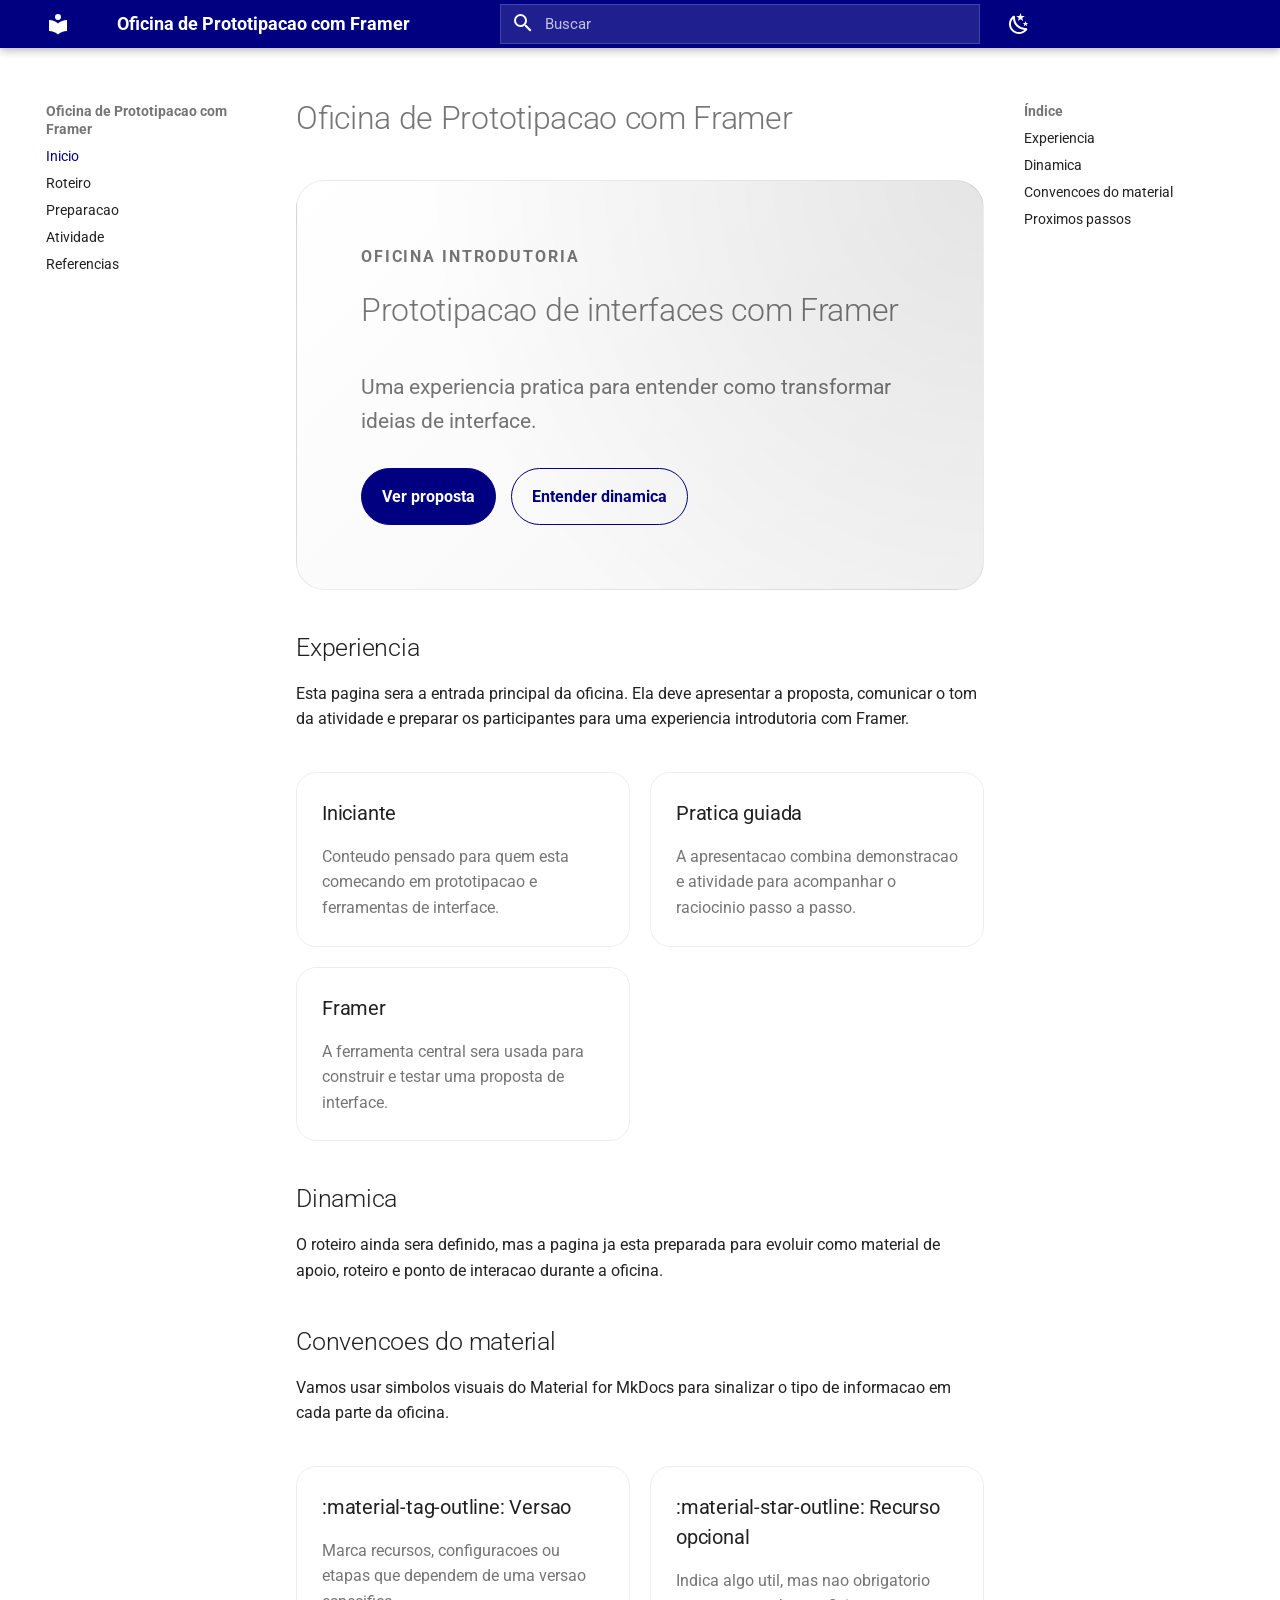
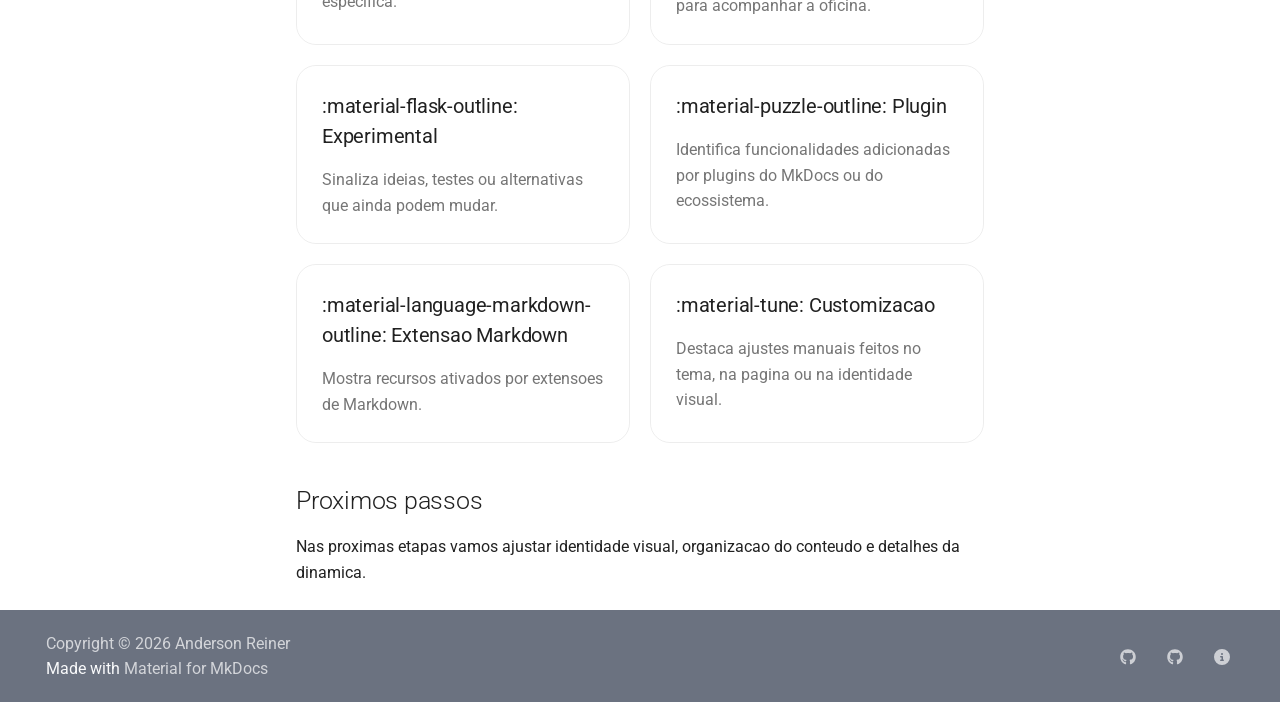
==== commit 5efe31f3: "Deployed 0382700 with MkDocs version: 1.6.1" ====
--- a/index.html
+++ b/index.html
@@ -655,6 +655,35 @@
   
 </div>
       
+        
+<div class="md-social">
+  
+    
+    
+    
+    
+    <a href="https://github.com/AndersonReiner" target="_blank" rel="noopener" title="Anderson Reiner no GitHub" class="md-social__link">
+      <svg xmlns="http://www.w3.org/2000/svg" viewBox="0 0 512 512"><!--! Font Awesome Free 7.1.0 by @fontawesome - https://fontawesome.com License - https://fontawesome.com/license/free (Icons: CC BY 4.0, Fonts: SIL OFL 1.1, Code: MIT License) Copyright 2025 Fonticons, Inc.--><path d="M173.9 397.4c0 2-2.3 3.6-5.2 3.6-3.3.3-5.6-1.3-5.6-3.6 0-2 2.3-3.6 5.2-3.6 3-.3 5.6 1.3 5.6 3.6m-31.1-4.5c-.7 2 1.3 4.3 4.3 4.9 2.6 1 5.6 0 6.2-2s-1.3-4.3-4.3-5.2c-2.6-.7-5.5.3-6.2 2.3m44.2-1.7c-2.9.7-4.9 2.6-4.6 4.9.3 2 2.9 3.3 5.9 2.6 2.9-.7 4.9-2.6 4.6-4.6-.3-1.9-3-3.2-5.9-2.9M252.8 8C114.1 8 8 113.3 8 252c0 110.9 69.8 205.8 169.5 239.2 12.8 2.3 17.3-5.6 17.3-12.1 0-6.2-.3-40.4-.3-61.4 0 0-70 15-84.7-29.8 0 0-11.4-29.1-27.8-36.6 0 0-22.9-15.7 1.6-15.4 0 0 24.9 2 38.6 25.8 21.9 38.6 58.6 27.5 72.9 20.9 2.3-16 8.8-27.1 16-33.7-55.9-6.2-112.3-14.3-112.3-110.5 0-27.5 7.6-41.3 23.6-58.9-2.6-6.5-11.1-33.3 2.6-67.9 20.9-6.5 69 27 69 27 20-5.6 41.5-8.5 62.8-8.5s42.8 2.9 62.8 8.5c0 0 48.1-33.6 69-27 13.7 34.7 5.2 61.4 2.6 67.9 16 17.7 25.8 31.5 25.8 58.9 0 96.5-58.9 104.2-114.8 110.5 9.2 7.9 17 22.9 17 46.4 0 33.7-.3 75.4-.3 83.6 0 6.5 4.6 14.4 17.3 12.1C436.2 457.8 504 362.9 504 252 504 113.3 391.5 8 252.8 8M105.2 352.9c-1.3 1-1 3.3.7 5.2 1.6 1.6 3.9 2.3 5.2 1 1.3-1 1-3.3-.7-5.2-1.6-1.6-3.9-2.3-5.2-1m-10.8-8.1c-.7 1.3.3 2.9 2.3 3.9 1.6 1 3.6.7 4.3-.7.7-1.3-.3-2.9-2.3-3.9-2-.6-3.6-.3-4.3.7m32.4 35.6c-1.6 1.3-1 4.3 1.3 6.2 2.3 2.3 5.2 2.6 6.5 1 1.3-1.3.7-4.3-1.3-6.2-2.2-2.3-5.2-2.6-6.5-1m-11.4-14.7c-1.6 1-1.6 3.6 0 5.9s4.3 3.3 5.6 2.3c1.6-1.3 1.6-3.9 0-6.2-1.4-2.3-4-3.3-5.6-2"/></svg>
+    </a>
+  
+    
+    
+    
+    
+    <a href="https://github.com/gustavo-patricio" target="_blank" rel="noopener" title="Gustavo Patrick no GitHub" class="md-social__link">
+      <svg xmlns="http://www.w3.org/2000/svg" viewBox="0 0 512 512"><!--! Font Awesome Free 7.1.0 by @fontawesome - https://fontawesome.com License - https://fontawesome.com/license/free (Icons: CC BY 4.0, Fonts: SIL OFL 1.1, Code: MIT License) Copyright 2025 Fonticons, Inc.--><path d="M173.9 397.4c0 2-2.3 3.6-5.2 3.6-3.3.3-5.6-1.3-5.6-3.6 0-2 2.3-3.6 5.2-3.6 3-.3 5.6 1.3 5.6 3.6m-31.1-4.5c-.7 2 1.3 4.3 4.3 4.9 2.6 1 5.6 0 6.2-2s-1.3-4.3-4.3-5.2c-2.6-.7-5.5.3-6.2 2.3m44.2-1.7c-2.9.7-4.9 2.6-4.6 4.9.3 2 2.9 3.3 5.9 2.6 2.9-.7 4.9-2.6 4.6-4.6-.3-1.9-3-3.2-5.9-2.9M252.8 8C114.1 8 8 113.3 8 252c0 110.9 69.8 205.8 169.5 239.2 12.8 2.3 17.3-5.6 17.3-12.1 0-6.2-.3-40.4-.3-61.4 0 0-70 15-84.7-29.8 0 0-11.4-29.1-27.8-36.6 0 0-22.9-15.7 1.6-15.4 0 0 24.9 2 38.6 25.8 21.9 38.6 58.6 27.5 72.9 20.9 2.3-16 8.8-27.1 16-33.7-55.9-6.2-112.3-14.3-112.3-110.5 0-27.5 7.6-41.3 23.6-58.9-2.6-6.5-11.1-33.3 2.6-67.9 20.9-6.5 69 27 69 27 20-5.6 41.5-8.5 62.8-8.5s42.8 2.9 62.8 8.5c0 0 48.1-33.6 69-27 13.7 34.7 5.2 61.4 2.6 67.9 16 17.7 25.8 31.5 25.8 58.9 0 96.5-58.9 104.2-114.8 110.5 9.2 7.9 17 22.9 17 46.4 0 33.7-.3 75.4-.3 83.6 0 6.5 4.6 14.4 17.3 12.1C436.2 457.8 504 362.9 504 252 504 113.3 391.5 8 252.8 8M105.2 352.9c-1.3 1-1 3.3.7 5.2 1.6 1.6 3.9 2.3 5.2 1 1.3-1 1-3.3-.7-5.2-1.6-1.6-3.9-2.3-5.2-1m-10.8-8.1c-.7 1.3.3 2.9 2.3 3.9 1.6 1 3.6.7 4.3-.7.7-1.3-.3-2.9-2.3-3.9-2-.6-3.6-.3-4.3.7m32.4 35.6c-1.6 1.3-1 4.3 1.3 6.2 2.3 2.3 5.2 2.6 6.5 1 1.3-1.3.7-4.3-1.3-6.2-2.2-2.3-5.2-2.6-6.5-1m-11.4-14.7c-1.6 1-1.6 3.6 0 5.9s4.3 3.3 5.6 2.3c1.6-1.3 1.6-3.9 0-6.2-1.4-2.3-4-3.3-5.6-2"/></svg>
+    </a>
+  
+    
+    
+    
+    
+    <a href="https://squidfunk.github.io/mkdocs-material/" target="_blank" rel="noopener" title="MkDocs Material" class="md-social__link">
+      <svg xmlns="http://www.w3.org/2000/svg" viewBox="0 0 512 512"><!--! Font Awesome Free 7.1.0 by @fontawesome - https://fontawesome.com License - https://fontawesome.com/license/free (Icons: CC BY 4.0, Fonts: SIL OFL 1.1, Code: MIT License) Copyright 2025 Fonticons, Inc.--><path d="M256 512a256 256 0 1 0 0-512 256 256 0 1 0 0 512m-32-352a32 32 0 1 1 64 0 32 32 0 1 1-64 0m-8 64h48c13.3 0 24 10.7 24 24v88h8c13.3 0 24 10.7 24 24s-10.7 24-24 24h-80c-13.3 0-24-10.7-24-24s10.7-24 24-24h24v-64h-24c-13.3 0-24-10.7-24-24s10.7-24 24-24"/></svg>
+    </a>
+  
+</div>
+      
     </div>
   </div>
 </footer>
--- a/stylesheets/workshop.css
+++ b/stylesheets/workshop.css
@@ -116,34 +116,45 @@
 }
 
 .md-footer {
-  border-top: 1px solid var(--md-default-fg-color--lightest);
-}
-
-.md-footer__inner {
-  display: none;
+  border-top: 1px solid #6b7280;
 }
 
 .md-footer-meta {
-  background: var(--md-default-bg-color);
-  padding: 0.5rem 0;
+  background: #6b7280;
+  color: #f9fafb;
+  padding: 0.4rem 0;
 }
 
 .md-footer-meta__inner {
   align-items: center;
-  min-height: 2.25rem;
+  gap: 1rem;
+  min-height: 2rem;
 }
 
 .md-footer-meta__inner .md-copyright {
-  color: var(--md-default-fg-color--light);
-  font-size: 0.78rem;
-}
-
-.md-footer-meta__inner .md-copyright a {
-  color: var(--md-default-fg-color--light);
-}
-
+  color: #f9fafb;
+  font-size: 0.8rem;
+}
+
+.md-footer-meta__inner .md-copyright a,
 .md-footer-meta__inner .md-copyright a:hover {
-  color: var(--md-typeset-a-color);
+  color: #f9fafb;
+}
+
+.md-social {
+  display: flex;
+  gap: 0.75rem;
+  flex-wrap: wrap;
+}
+
+.md-social__link {
+  color: #f9fafb;
+  opacity: 0.95;
+}
+
+.md-social__link:hover {
+  opacity: 1;
+  color: #ffffff;
 }
 
 .hero {
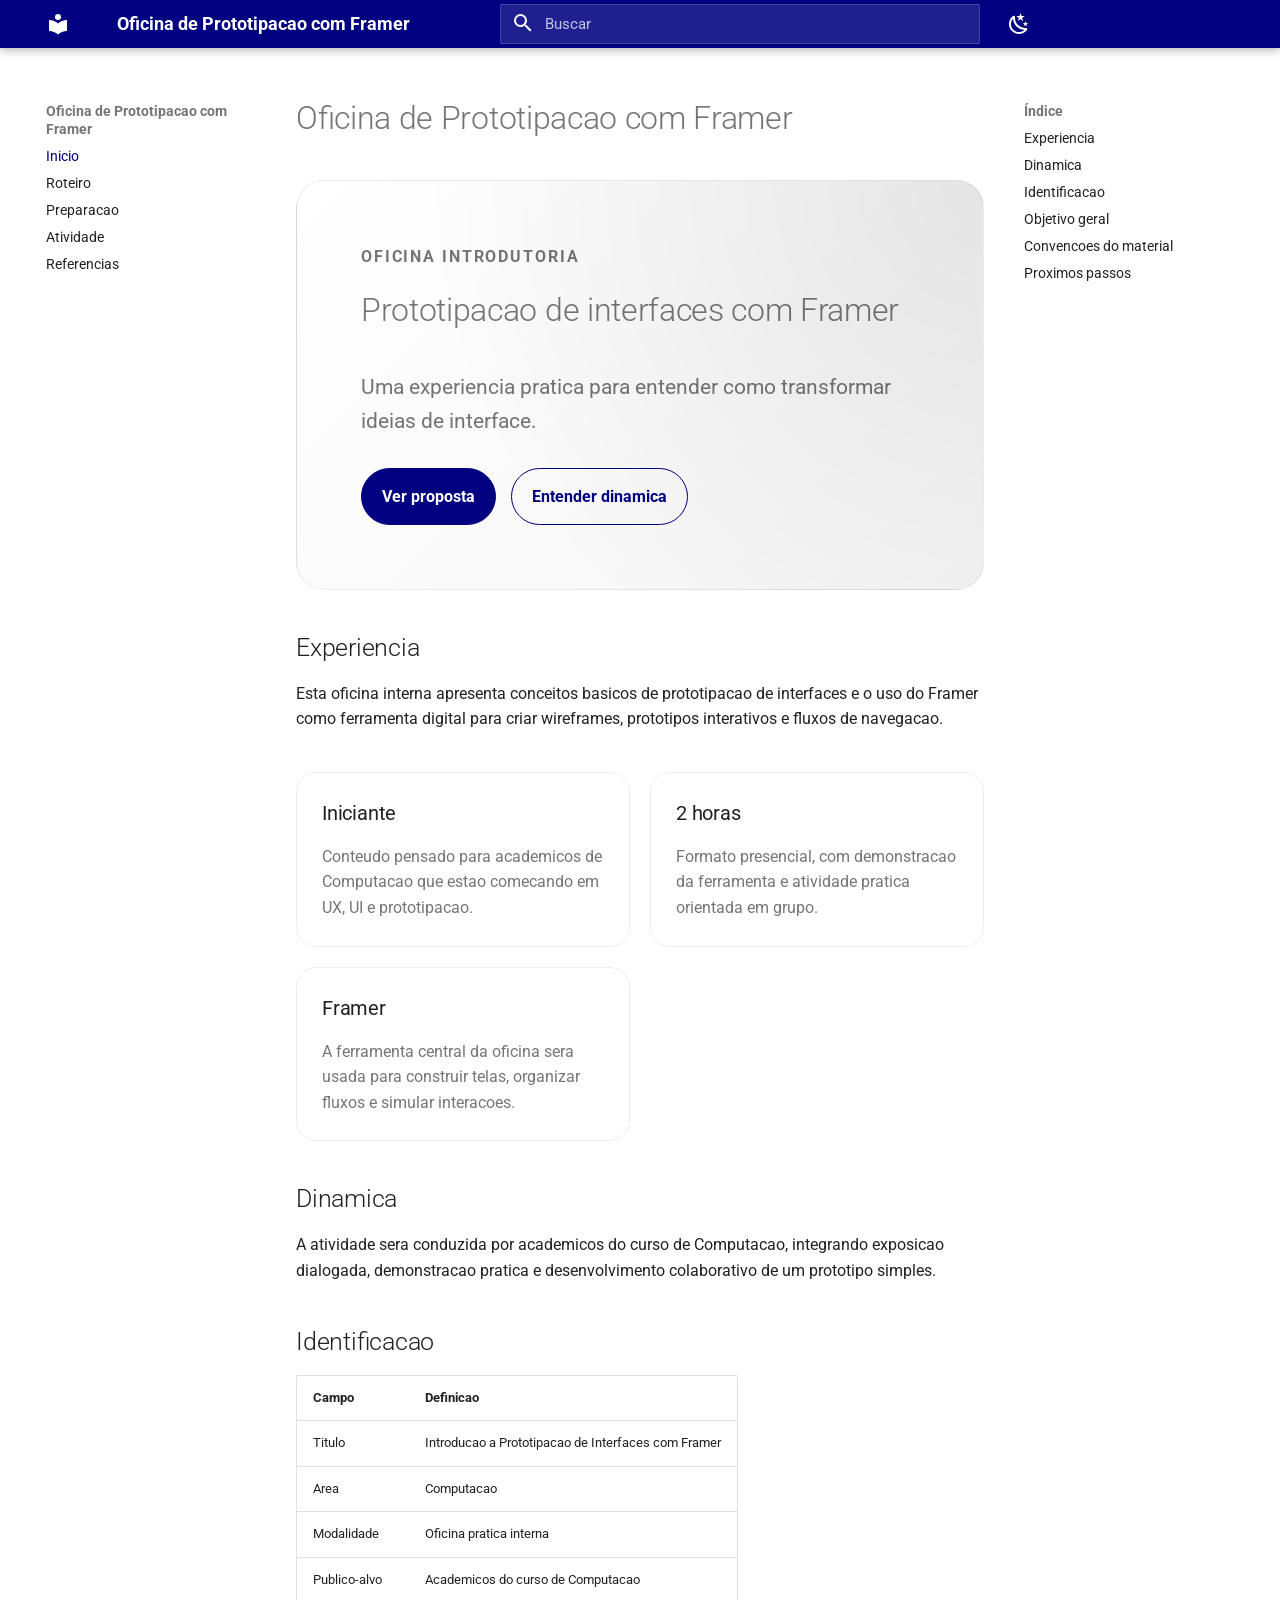
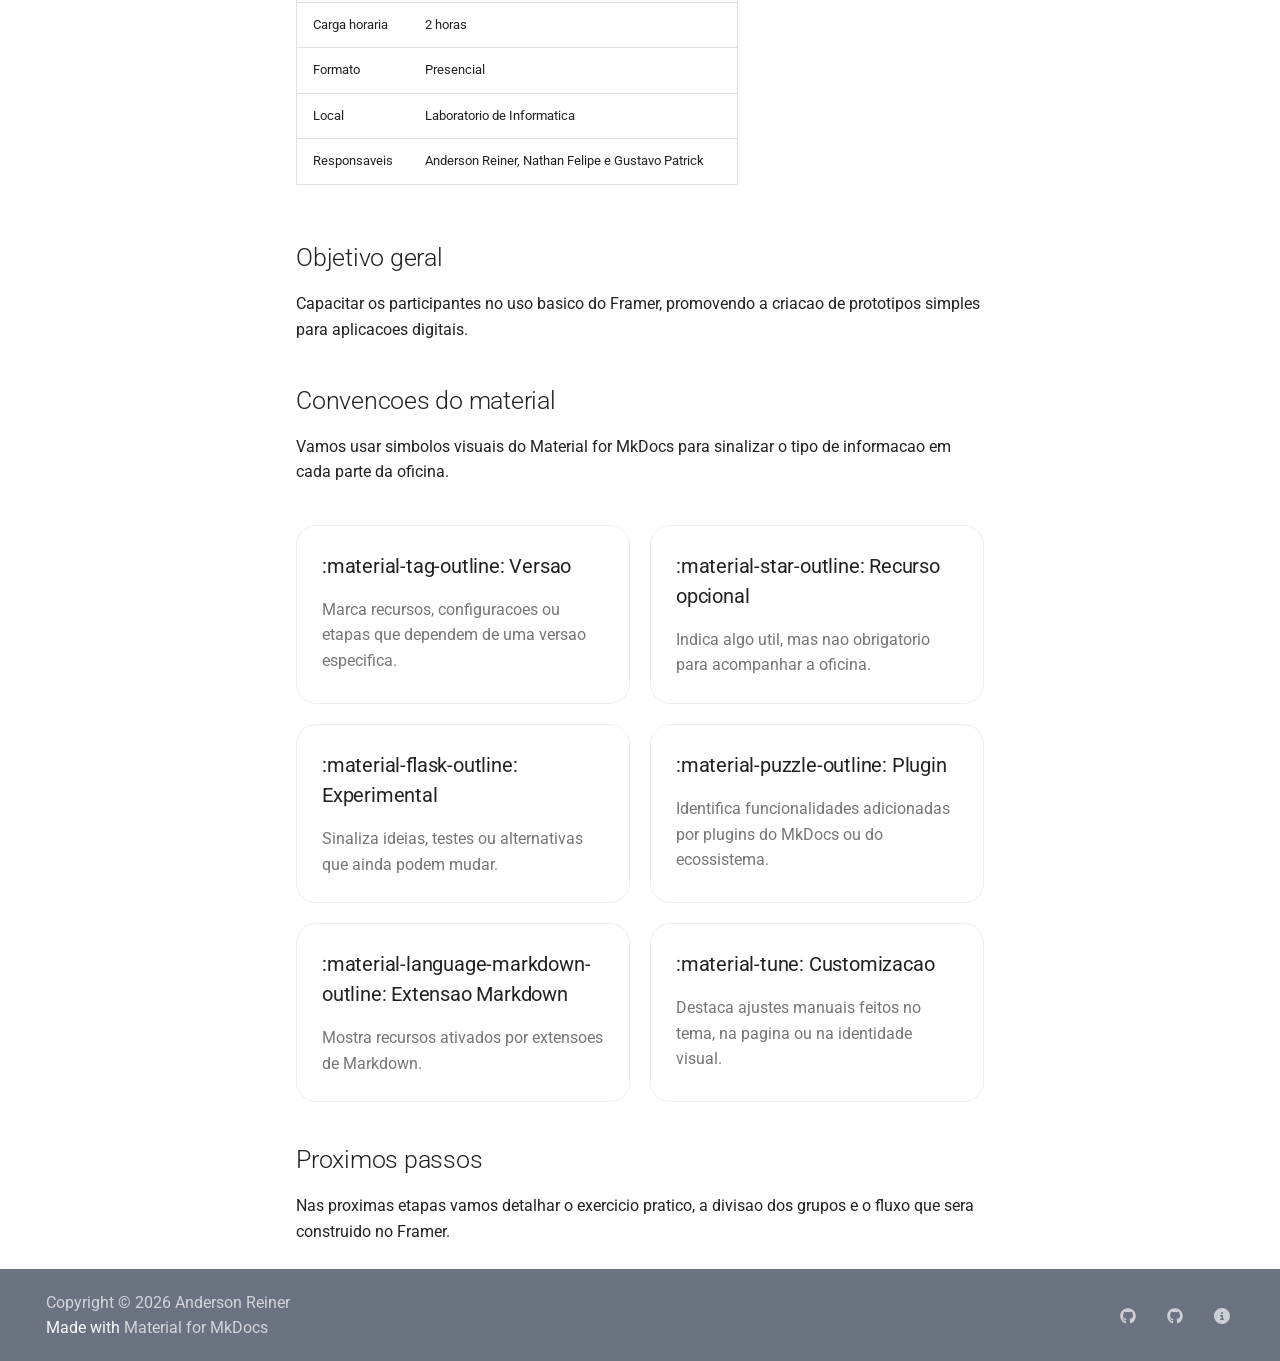
==== commit f3d7948f: "Deployed 8dc54fa with MkDocs version: 1.6.1" ====
--- a/index.html
+++ b/index.html
@@ -322,6 +322,28 @@
 </li>
       
         <li class="md-nav__item">
+  <a href="#identificacao" class="md-nav__link">
+    <span class="md-ellipsis">
+      
+        Identificacao
+      
+    </span>
+  </a>
+  
+</li>
+      
+        <li class="md-nav__item">
+  <a href="#objetivo-geral" class="md-nav__link">
+    <span class="md-ellipsis">
+      
+        Objetivo geral
+      
+    </span>
+  </a>
+  
+</li>
+      
+        <li class="md-nav__item">
   <a href="#convencoes-do-material" class="md-nav__link">
     <span class="md-ellipsis">
       
@@ -508,6 +530,28 @@
 </li>
       
         <li class="md-nav__item">
+  <a href="#identificacao" class="md-nav__link">
+    <span class="md-ellipsis">
+      
+        Identificacao
+      
+    </span>
+  </a>
+  
+</li>
+      
+        <li class="md-nav__item">
+  <a href="#objetivo-geral" class="md-nav__link">
+    <span class="md-ellipsis">
+      
+        Objetivo geral
+      
+    </span>
+  </a>
+  
+</li>
+      
+        <li class="md-nav__item">
   <a href="#convencoes-do-material" class="md-nav__link">
     <span class="md-ellipsis">
       
@@ -560,24 +604,69 @@
 </section>
 
 <h2 id="experiencia">Experiencia</h2>
-<p>Esta pagina sera a entrada principal da oficina. Ela deve apresentar a proposta, comunicar o tom da atividade e preparar os participantes para uma experiencia introdutoria com Framer.</p>
+<p>Esta oficina interna apresenta conceitos basicos de prototipacao de interfaces e o uso do Framer como ferramenta digital para criar wireframes, prototipos interativos e fluxos de navegacao.</p>
 <div class="landing-grid">
   <article class="landing-card">
     <h3>Iniciante</h3>
-    <p>Conteudo pensado para quem esta comecando em prototipacao e ferramentas de interface.</p>
-  </article>
-  <article class="landing-card">
-    <h3>Pratica guiada</h3>
-    <p>A apresentacao combina demonstracao e atividade para acompanhar o raciocinio passo a passo.</p>
+    <p>Conteudo pensado para academicos de Computacao que estao comecando em UX, UI e prototipacao.</p>
+  </article>
+  <article class="landing-card">
+    <h3>2 horas</h3>
+    <p>Formato presencial, com demonstracao da ferramenta e atividade pratica orientada em grupo.</p>
   </article>
   <article class="landing-card">
     <h3>Framer</h3>
-    <p>A ferramenta central sera usada para construir e testar uma proposta de interface.</p>
+    <p>A ferramenta central da oficina sera usada para construir telas, organizar fluxos e simular interacoes.</p>
   </article>
 </div>
 
 <h2 id="dinamica">Dinamica</h2>
-<p>O roteiro ainda sera definido, mas a pagina ja esta preparada para evoluir como material de apoio, roteiro e ponto de interacao durante a oficina.</p>
+<p>A atividade sera conduzida por academicos do curso de Computacao, integrando exposicao dialogada, demonstracao pratica e desenvolvimento colaborativo de um prototipo simples.</p>
+<h2 id="identificacao">Identificacao</h2>
+<table>
+<thead>
+<tr>
+<th>Campo</th>
+<th>Definicao</th>
+</tr>
+</thead>
+<tbody>
+<tr>
+<td>Titulo</td>
+<td>Introducao a Prototipacao de Interfaces com Framer</td>
+</tr>
+<tr>
+<td>Area</td>
+<td>Computacao</td>
+</tr>
+<tr>
+<td>Modalidade</td>
+<td>Oficina pratica interna</td>
+</tr>
+<tr>
+<td>Publico-alvo</td>
+<td>Academicos do curso de Computacao</td>
+</tr>
+<tr>
+<td>Carga horaria</td>
+<td>2 horas</td>
+</tr>
+<tr>
+<td>Formato</td>
+<td>Presencial</td>
+</tr>
+<tr>
+<td>Local</td>
+<td>Laboratorio de Informatica</td>
+</tr>
+<tr>
+<td>Responsaveis</td>
+<td>Anderson Reiner, Nathan Felipe e Gustavo Patrick</td>
+</tr>
+</tbody>
+</table>
+<h2 id="objetivo-geral">Objetivo geral</h2>
+<p>Capacitar os participantes no uso basico do Framer, promovendo a criacao de prototipos simples para aplicacoes digitais.</p>
 <h2 id="convencoes-do-material">Convencoes do material</h2>
 <p>Vamos usar simbolos visuais do Material for MkDocs para sinalizar o tipo de informacao em cada parte da oficina.</p>
 <div class="landing-grid">
@@ -608,7 +697,7 @@
 </div>
 
 <h2 id="proximos-passos">Proximos passos</h2>
-<p>Nas proximas etapas vamos ajustar identidade visual, organizacao do conteudo e detalhes da dinamica.</p>
+<p>Nas proximas etapas vamos detalhar o exercicio pratico, a divisao dos grupos e o fluxo que sera construido no Framer.</p>
 
 
 
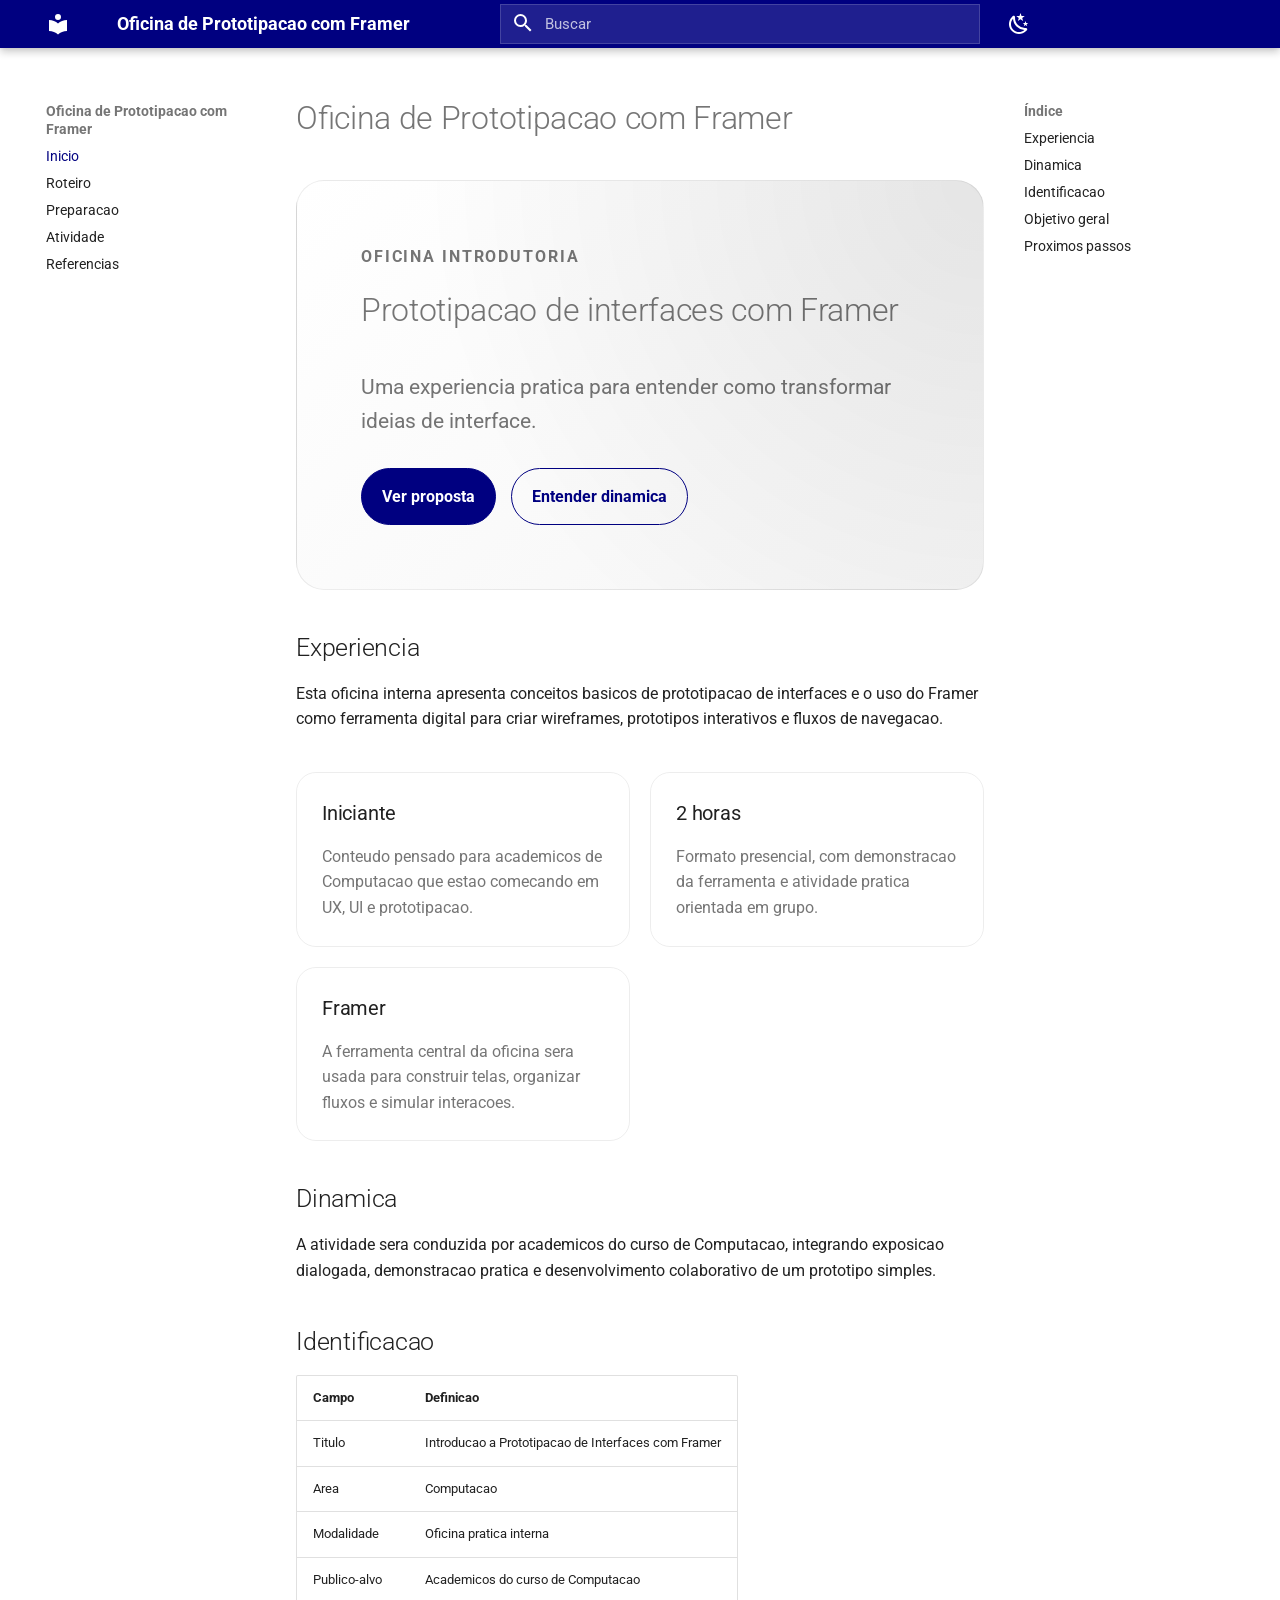
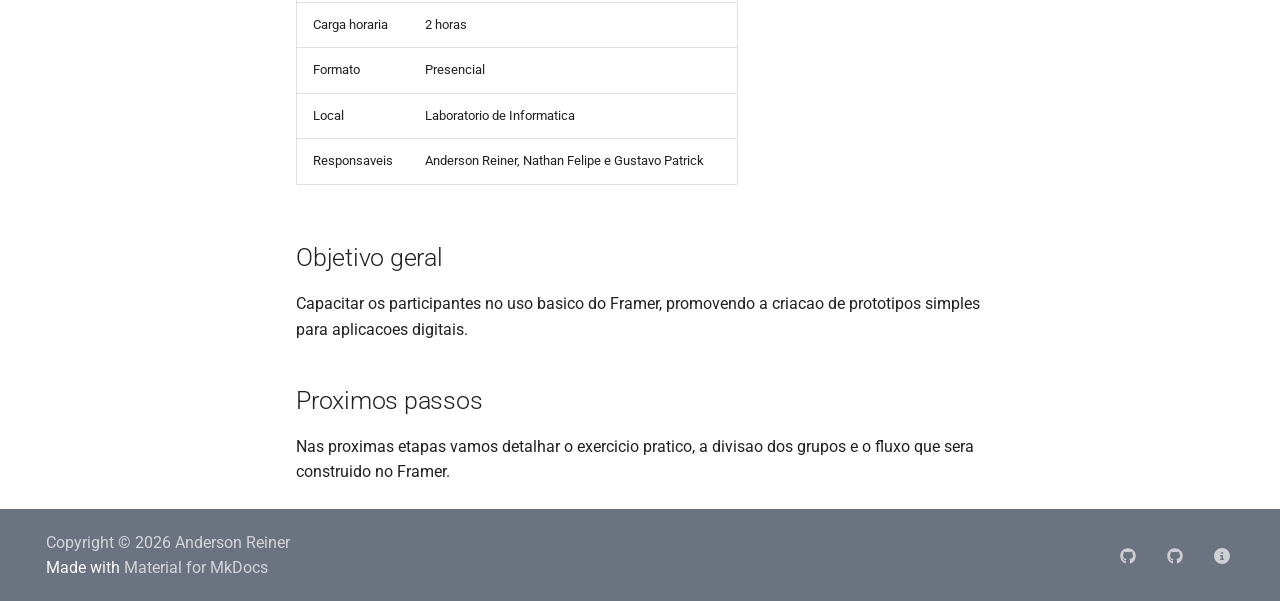
==== commit 38888940: "Deployed b24e47d with MkDocs version: 1.6.1" ====
--- a/index.html
+++ b/index.html
@@ -344,17 +344,6 @@
 </li>
       
         <li class="md-nav__item">
-  <a href="#convencoes-do-material" class="md-nav__link">
-    <span class="md-ellipsis">
-      
-        Convencoes do material
-      
-    </span>
-  </a>
-  
-</li>
-      
-        <li class="md-nav__item">
   <a href="#proximos-passos" class="md-nav__link">
     <span class="md-ellipsis">
       
@@ -545,17 +534,6 @@
     <span class="md-ellipsis">
       
         Objetivo geral
-      
-    </span>
-  </a>
-  
-</li>
-      
-        <li class="md-nav__item">
-  <a href="#convencoes-do-material" class="md-nav__link">
-    <span class="md-ellipsis">
-      
-        Convencoes do material
       
     </span>
   </a>
@@ -667,35 +645,6 @@
 </table>
 <h2 id="objetivo-geral">Objetivo geral</h2>
 <p>Capacitar os participantes no uso basico do Framer, promovendo a criacao de prototipos simples para aplicacoes digitais.</p>
-<h2 id="convencoes-do-material">Convencoes do material</h2>
-<p>Vamos usar simbolos visuais do Material for MkDocs para sinalizar o tipo de informacao em cada parte da oficina.</p>
-<div class="landing-grid">
-  <article class="landing-card">
-    <h3>:material-tag-outline: Versao</h3>
-    <p>Marca recursos, configuracoes ou etapas que dependem de uma versao especifica.</p>
-  </article>
-  <article class="landing-card">
-    <h3>:material-star-outline: Recurso opcional</h3>
-    <p>Indica algo util, mas nao obrigatorio para acompanhar a oficina.</p>
-  </article>
-  <article class="landing-card">
-    <h3>:material-flask-outline: Experimental</h3>
-    <p>Sinaliza ideias, testes ou alternativas que ainda podem mudar.</p>
-  </article>
-  <article class="landing-card">
-    <h3>:material-puzzle-outline: Plugin</h3>
-    <p>Identifica funcionalidades adicionadas por plugins do MkDocs ou do ecossistema.</p>
-  </article>
-  <article class="landing-card">
-    <h3>:material-language-markdown-outline: Extensao Markdown</h3>
-    <p>Mostra recursos ativados por extensoes de Markdown.</p>
-  </article>
-  <article class="landing-card">
-    <h3>:material-tune: Customizacao</h3>
-    <p>Destaca ajustes manuais feitos no tema, na pagina ou na identidade visual.</p>
-  </article>
-</div>
-
 <h2 id="proximos-passos">Proximos passos</h2>
 <p>Nas proximas etapas vamos detalhar o exercicio pratico, a divisao dos grupos e o fluxo que sera construido no Framer.</p>
 
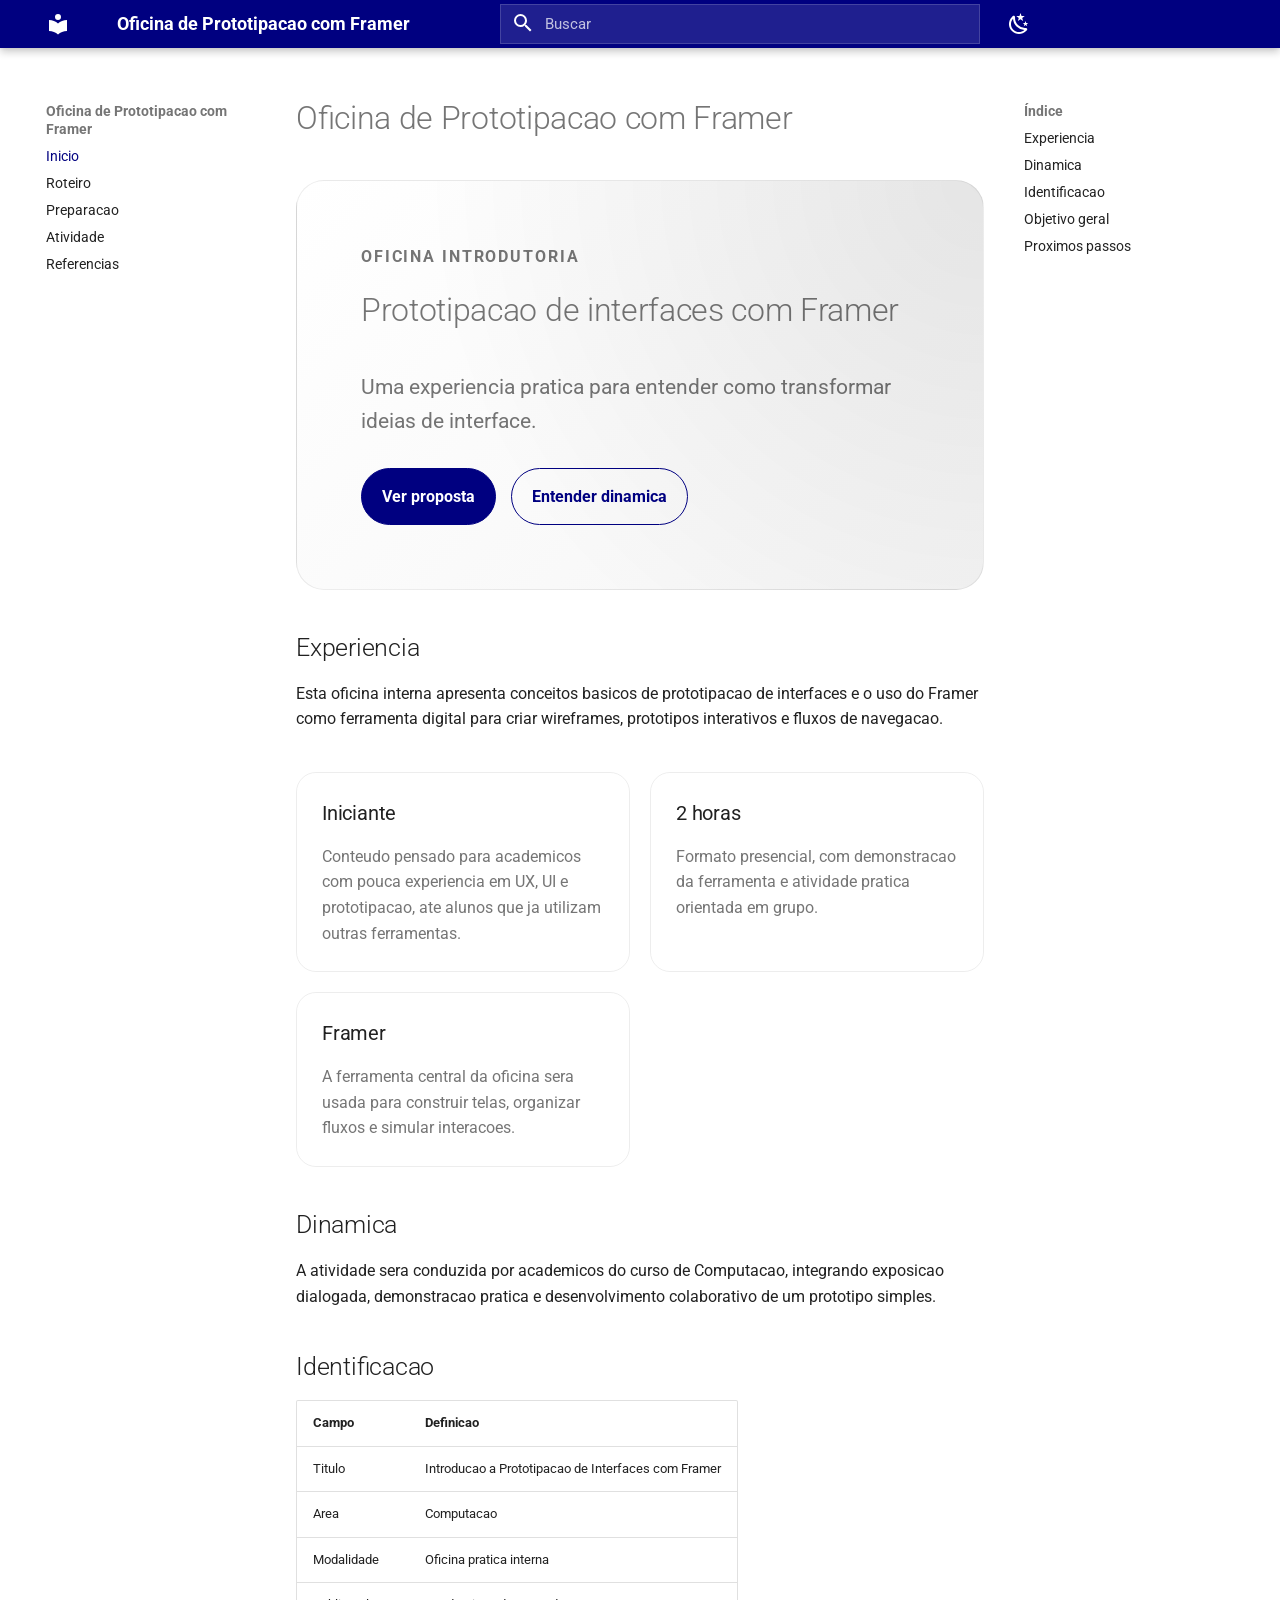
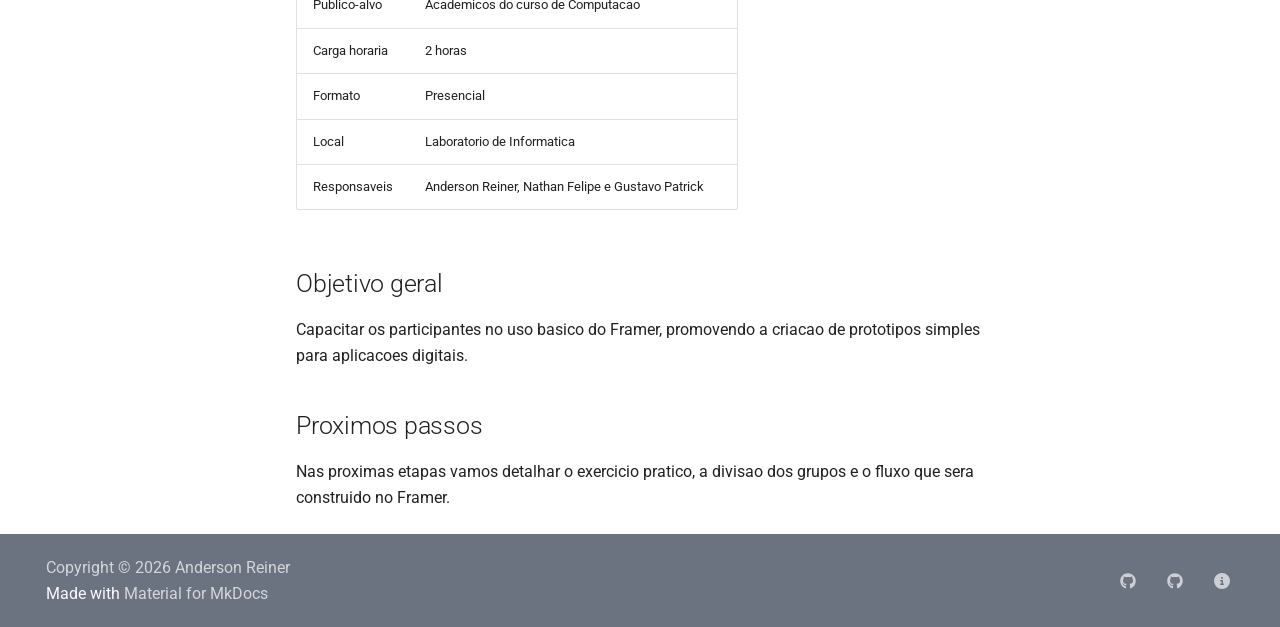
==== commit eea370dd: "Deployed 25381ef with MkDocs version: 1.6.1" ====
--- a/index.html
+++ b/index.html
@@ -586,7 +586,7 @@
 <div class="landing-grid">
   <article class="landing-card">
     <h3>Iniciante</h3>
-    <p>Conteudo pensado para academicos de Computacao que estao comecando em UX, UI e prototipacao.</p>
+    <p>Conteudo pensado para academicos com pouca experiencia em UX, UI e prototipacao, ate alunos que ja utilizam outras ferramentas.</p>
   </article>
   <article class="landing-card">
     <h3>2 horas</h3>
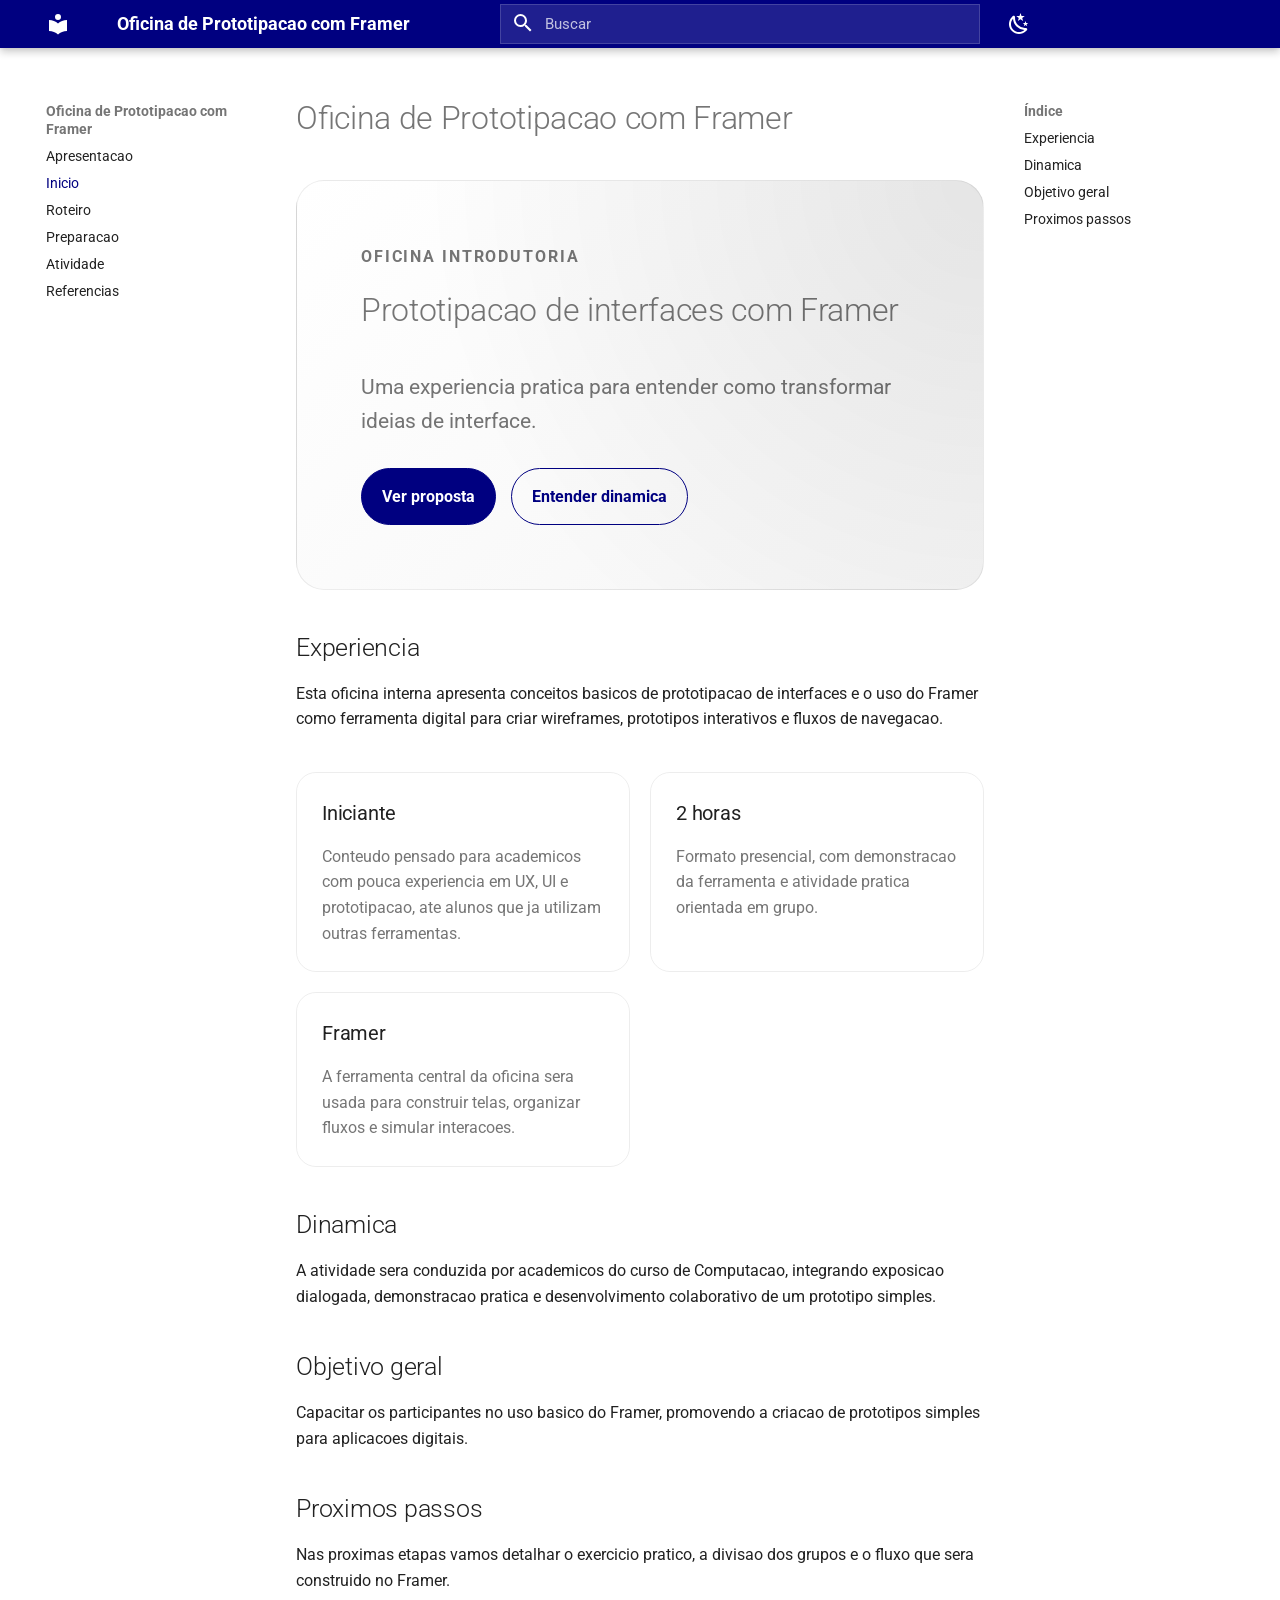
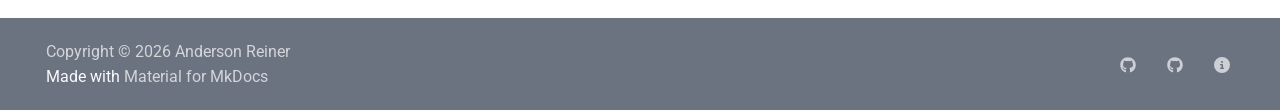
==== commit 5bbc0d37: "Deployed 3842db2 with MkDocs version: 1.6.1" ====
--- a/index.html
+++ b/index.html
@@ -14,6 +14,8 @@
       
         <link rel="canonical" href="https://andersonreiner.github.io/oficina-framer/">
       
+      
+        <link rel="prev" href="apresentacao/">
       
       
         <link rel="next" href="roteiro/">
@@ -237,6 +239,33 @@
       
   
   
+  
+  
+    <li class="md-nav__item">
+      <a href="apresentacao/" class="md-nav__link">
+        
+  
+  
+  <span class="md-ellipsis">
+    
+  
+    Apresentacao
+  
+
+    
+  </span>
+  
+  
+
+      </a>
+    </li>
+  
+
+    
+      
+      
+  
+  
     
   
   
@@ -315,17 +344,6 @@
     <span class="md-ellipsis">
       
         Dinamica
-      
-    </span>
-  </a>
-  
-</li>
-      
-        <li class="md-nav__item">
-  <a href="#identificacao" class="md-nav__link">
-    <span class="md-ellipsis">
-      
-        Identificacao
       
     </span>
   </a>
@@ -512,17 +530,6 @@
     <span class="md-ellipsis">
       
         Dinamica
-      
-    </span>
-  </a>
-  
-</li>
-      
-        <li class="md-nav__item">
-  <a href="#identificacao" class="md-nav__link">
-    <span class="md-ellipsis">
-      
-        Identificacao
       
     </span>
   </a>
@@ -600,49 +607,6 @@
 
 <h2 id="dinamica">Dinamica</h2>
 <p>A atividade sera conduzida por academicos do curso de Computacao, integrando exposicao dialogada, demonstracao pratica e desenvolvimento colaborativo de um prototipo simples.</p>
-<h2 id="identificacao">Identificacao</h2>
-<table>
-<thead>
-<tr>
-<th>Campo</th>
-<th>Definicao</th>
-</tr>
-</thead>
-<tbody>
-<tr>
-<td>Titulo</td>
-<td>Introducao a Prototipacao de Interfaces com Framer</td>
-</tr>
-<tr>
-<td>Area</td>
-<td>Computacao</td>
-</tr>
-<tr>
-<td>Modalidade</td>
-<td>Oficina pratica interna</td>
-</tr>
-<tr>
-<td>Publico-alvo</td>
-<td>Academicos do curso de Computacao</td>
-</tr>
-<tr>
-<td>Carga horaria</td>
-<td>2 horas</td>
-</tr>
-<tr>
-<td>Formato</td>
-<td>Presencial</td>
-</tr>
-<tr>
-<td>Local</td>
-<td>Laboratorio de Informatica</td>
-</tr>
-<tr>
-<td>Responsaveis</td>
-<td>Anderson Reiner, Nathan Felipe e Gustavo Patrick</td>
-</tr>
-</tbody>
-</table>
 <h2 id="objetivo-geral">Objetivo geral</h2>
 <p>Capacitar os participantes no uso basico do Framer, promovendo a criacao de prototipos simples para aplicacoes digitais.</p>
 <h2 id="proximos-passos">Proximos passos</h2>
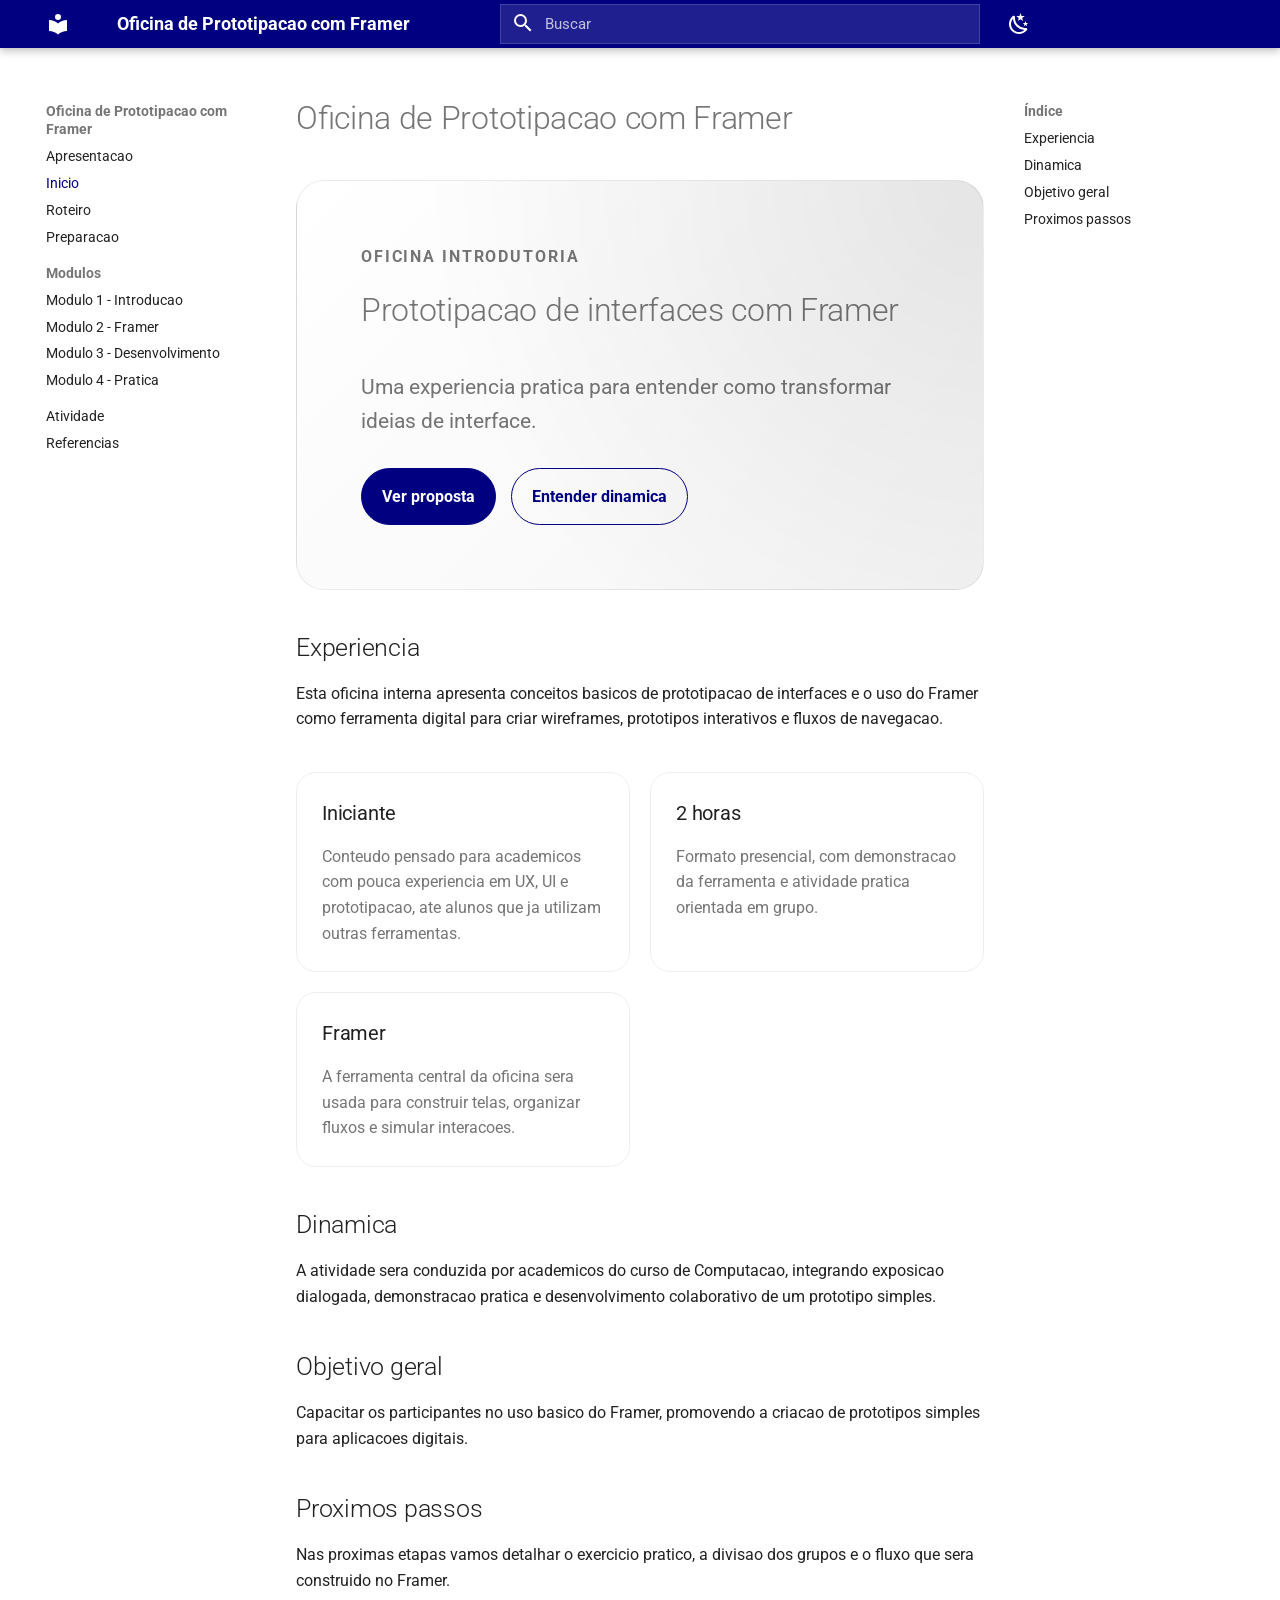
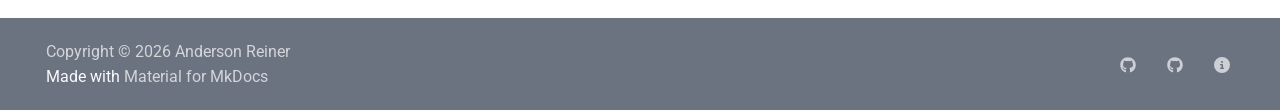
==== commit 441886ff: "Deployed 39ddc3b with MkDocs version: 1.6.1" ====
--- a/index.html
+++ b/index.html
@@ -430,6 +430,177 @@
   
 
       </a>
+    </li>
+  
+
+    
+      
+      
+  
+  
+  
+  
+    
+    
+    
+    
+      
+        
+        
+      
+    
+    
+    <li class="md-nav__item md-nav__item--section md-nav__item--nested">
+      
+        
+        
+        <input class="md-nav__toggle md-toggle " type="checkbox" id="__nav_5" >
+        
+          
+          <label class="md-nav__link" for="__nav_5" id="__nav_5_label" tabindex="">
+            
+  
+  
+  <span class="md-ellipsis">
+    
+  
+    Modulos
+  
+
+    
+  </span>
+  
+  
+
+            <span class="md-nav__icon md-icon"></span>
+          </label>
+        
+        <nav class="md-nav" data-md-level="1" aria-labelledby="__nav_5_label" aria-expanded="false">
+          <label class="md-nav__title" for="__nav_5">
+            <span class="md-nav__icon md-icon"></span>
+            
+  
+    Modulos
+  
+
+          </label>
+          <ul class="md-nav__list" data-md-scrollfix>
+            
+              
+                
+  
+  
+  
+  
+    <li class="md-nav__item">
+      <a href="modulo-1-introducao/" class="md-nav__link">
+        
+  
+  
+  <span class="md-ellipsis">
+    
+  
+    Modulo 1 - Introducao
+  
+
+    
+  </span>
+  
+  
+
+      </a>
+    </li>
+  
+
+              
+            
+              
+                
+  
+  
+  
+  
+    <li class="md-nav__item">
+      <a href="modulo-2-framer/" class="md-nav__link">
+        
+  
+  
+  <span class="md-ellipsis">
+    
+  
+    Modulo 2 - Framer
+  
+
+    
+  </span>
+  
+  
+
+      </a>
+    </li>
+  
+
+              
+            
+              
+                
+  
+  
+  
+  
+    <li class="md-nav__item">
+      <a href="modulo-3-desenvolvimento/" class="md-nav__link">
+        
+  
+  
+  <span class="md-ellipsis">
+    
+  
+    Modulo 3 - Desenvolvimento
+  
+
+    
+  </span>
+  
+  
+
+      </a>
+    </li>
+  
+
+              
+            
+              
+                
+  
+  
+  
+  
+    <li class="md-nav__item">
+      <a href="modulo-4-pratica/" class="md-nav__link">
+        
+  
+  
+  <span class="md-ellipsis">
+    
+  
+    Modulo 4 - Pratica
+  
+
+    
+  </span>
+  
+  
+
+      </a>
+    </li>
+  
+
+              
+            
+          </ul>
+        </nav>
+      
     </li>
   
 
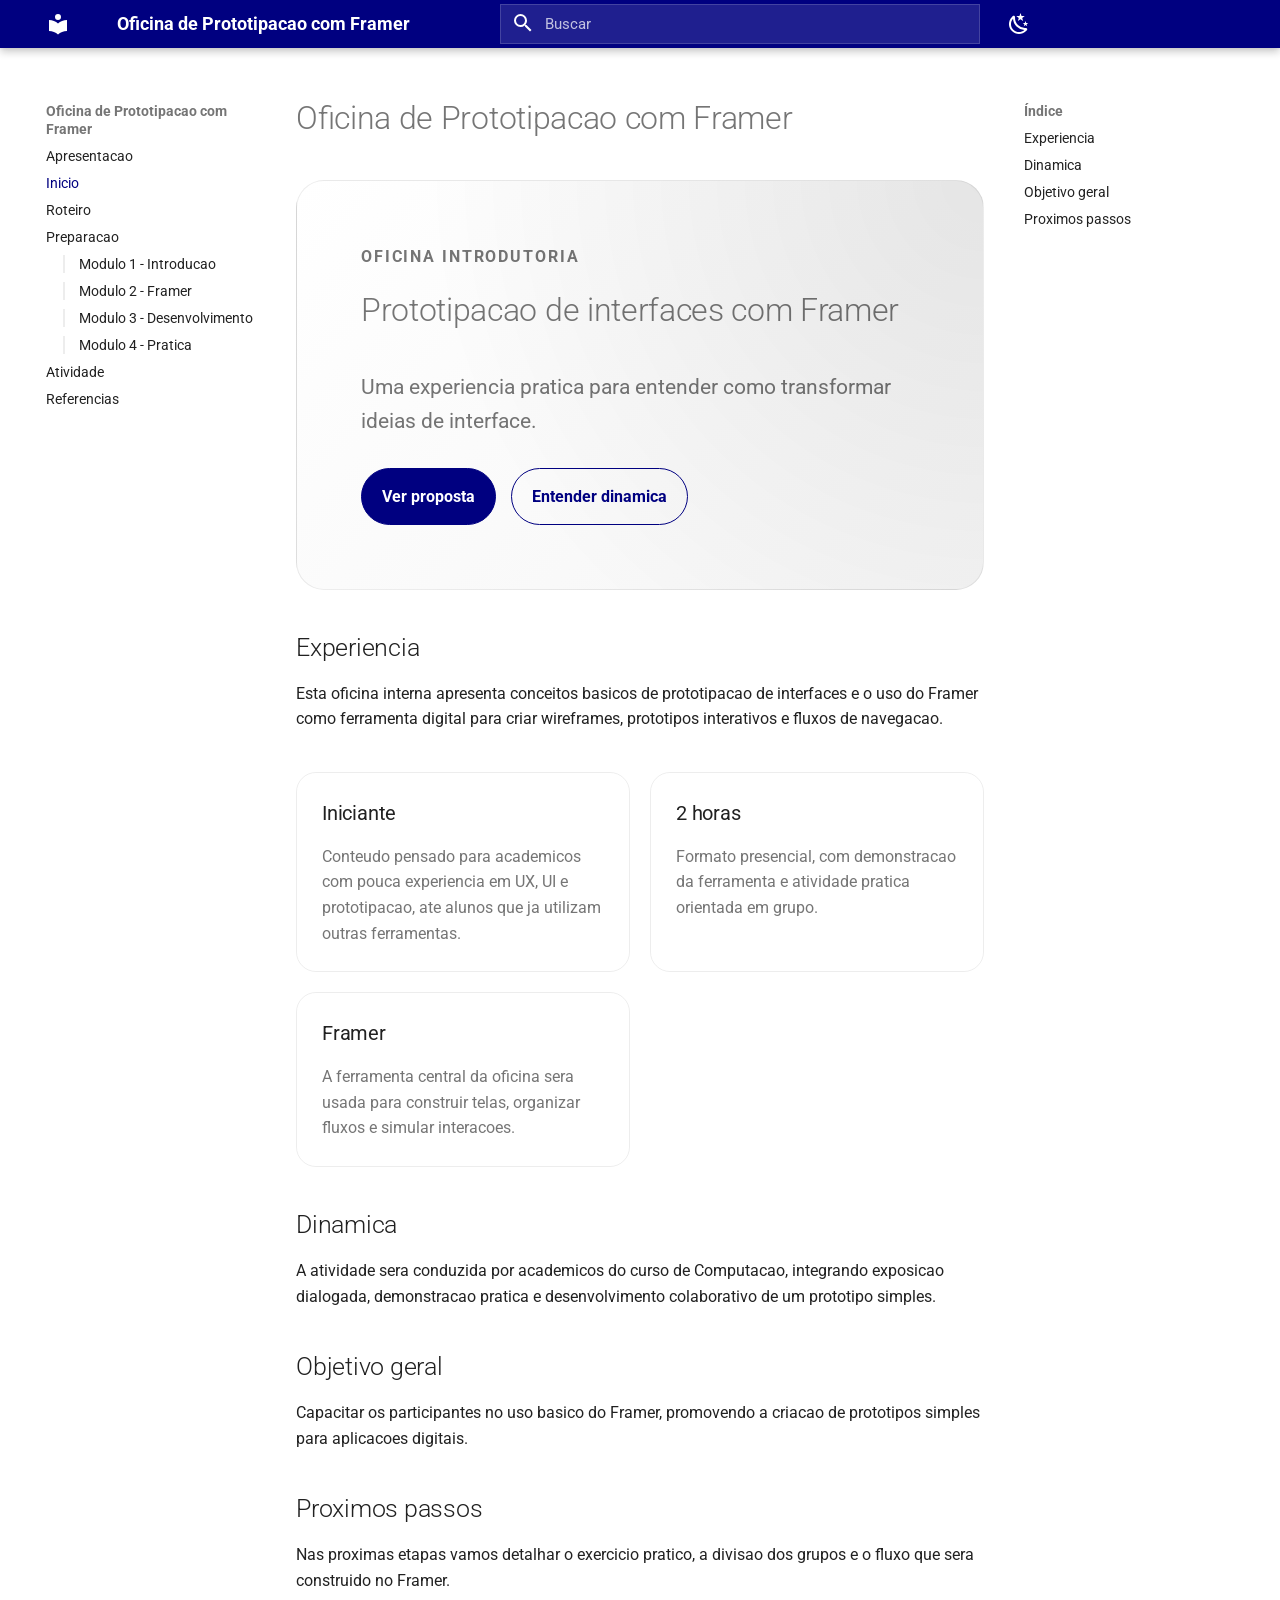
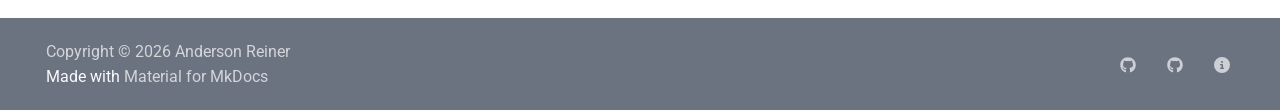
==== commit d338a13c: "Deployed a85fa8d with MkDocs version: 1.6.1" ====
--- a/index.html
+++ b/index.html
@@ -440,58 +440,6 @@
   
   
   
-    
-    
-    
-    
-      
-        
-        
-      
-    
-    
-    <li class="md-nav__item md-nav__item--section md-nav__item--nested">
-      
-        
-        
-        <input class="md-nav__toggle md-toggle " type="checkbox" id="__nav_5" >
-        
-          
-          <label class="md-nav__link" for="__nav_5" id="__nav_5_label" tabindex="">
-            
-  
-  
-  <span class="md-ellipsis">
-    
-  
-    Modulos
-  
-
-    
-  </span>
-  
-  
-
-            <span class="md-nav__icon md-icon"></span>
-          </label>
-        
-        <nav class="md-nav" data-md-level="1" aria-labelledby="__nav_5_label" aria-expanded="false">
-          <label class="md-nav__title" for="__nav_5">
-            <span class="md-nav__icon md-icon"></span>
-            
-  
-    Modulos
-  
-
-          </label>
-          <ul class="md-nav__list" data-md-scrollfix>
-            
-              
-                
-  
-  
-  
-  
     <li class="md-nav__item">
       <a href="modulo-1-introducao/" class="md-nav__link">
         
@@ -512,10 +460,9 @@
     </li>
   
 
-              
-            
-              
-                
+    
+      
+      
   
   
   
@@ -540,10 +487,9 @@
     </li>
   
 
-              
-            
-              
-                
+    
+      
+      
   
   
   
@@ -568,10 +514,9 @@
     </li>
   
 
-              
-            
-              
-                
+    
+      
+      
   
   
   
@@ -593,14 +538,6 @@
   
 
       </a>
-    </li>
-  
-
-              
-            
-          </ul>
-        </nav>
-      
     </li>
   
 
--- a/stylesheets/workshop.css
+++ b/stylesheets/workshop.css
@@ -157,6 +157,12 @@
   color: #ffffff;
 }
 
+.md-nav--primary a[href*="modulo-"] {
+  border-left: 2px solid var(--md-default-fg-color--lightest);
+  margin-left: 0.85rem;
+  padding-left: 0.7rem;
+}
+
 .hero {
   border: 1px solid var(--md-default-fg-color--lightest);
   border-radius: 28px;
